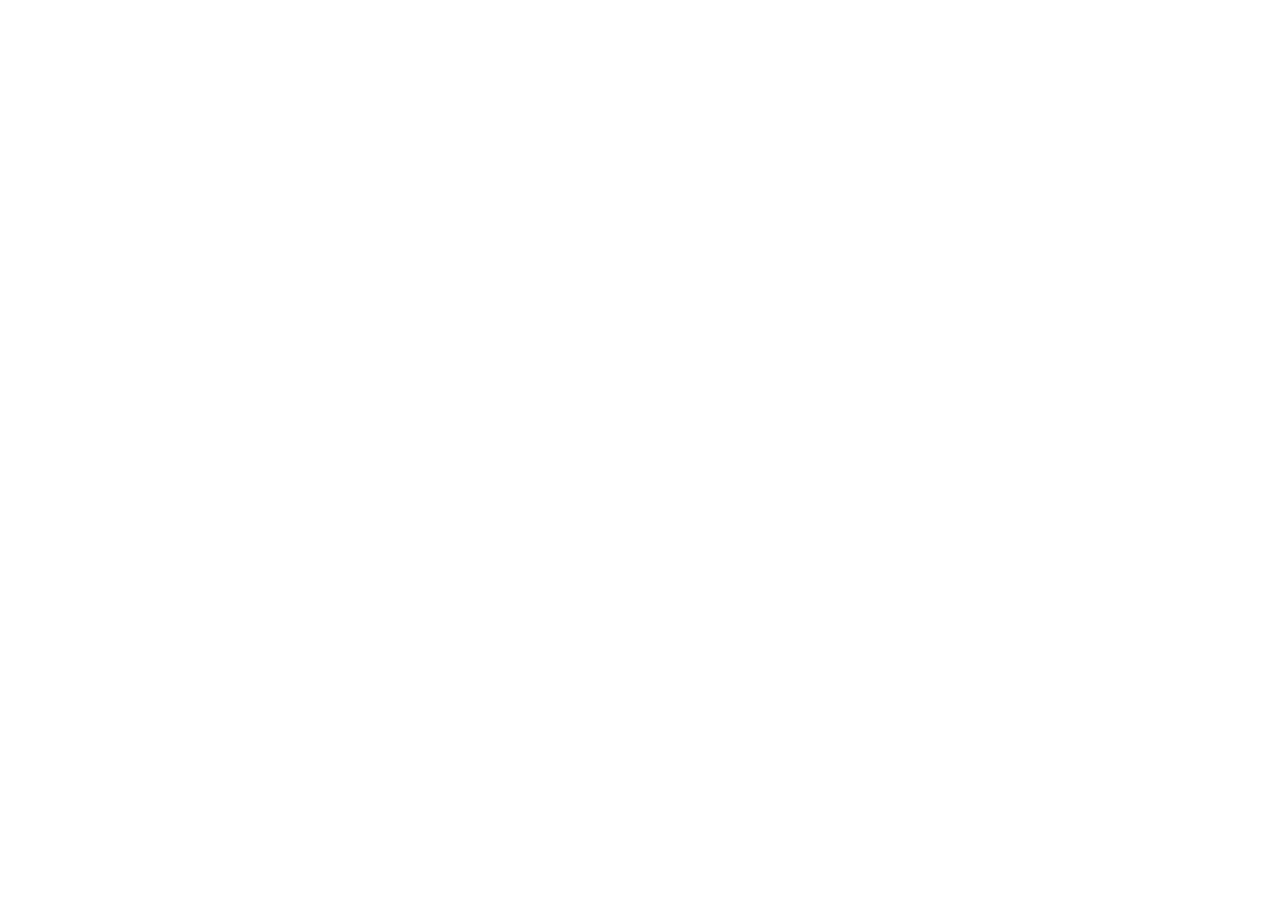
==== index.html @ 0f9108d1 "Auto-generated commit [ci skip]" ====
<!DOCTYPE html><html lang="en"><head>
  <meta charset="utf-8">
  <meta name="viewport" content="width=device-width, initial-scale=1">
  <title>AngularSandbox</title>
  <base href="https://ttzv-training-repos.github.io/angular_sandbox/">
  <meta name="viewport" content="width=device-width, initial-scale=1">
  <link rel="icon" type="image/x-icon" href="favicon.ico">
<style>@charset "UTF-8";*{margin:0;padding:0;box-sizing:border-box;}body{font-family:Poppins,sans-serif;font-weight:400;font-size:16px;line-height:1.625;color:#666;-webkit-font-smoothing:antialiased;-moz-osx-font-smoothing:grayscale;}:root{--bs-blue:#0d6efd;--bs-indigo:#6610f2;--bs-purple:#6f42c1;--bs-pink:#d63384;--bs-red:#dc3545;--bs-orange:#fd7e14;--bs-yellow:#ffc107;--bs-green:#198754;--bs-teal:#20c997;--bs-cyan:#0dcaf0;--bs-white:#fff;--bs-gray:#6c757d;--bs-gray-dark:#343a40;--bs-gray-100:#f8f9fa;--bs-gray-200:#e9ecef;--bs-gray-300:#dee2e6;--bs-gray-400:#ced4da;--bs-gray-500:#adb5bd;--bs-gray-600:#6c757d;--bs-gray-700:#495057;--bs-gray-800:#343a40;--bs-gray-900:#212529;--bs-primary:#0d6efd;--bs-secondary:#6c757d;--bs-success:#198754;--bs-info:#0dcaf0;--bs-warning:#ffc107;--bs-danger:#dc3545;--bs-light:#f8f9fa;--bs-dark:#212529;--bs-primary-rgb:13,110,253;--bs-secondary-rgb:108,117,125;--bs-success-rgb:25,135,84;--bs-info-rgb:13,202,240;--bs-warning-rgb:255,193,7;--bs-danger-rgb:220,53,69;--bs-light-rgb:248,249,250;--bs-dark-rgb:33,37,41;--bs-white-rgb:255,255,255;--bs-black-rgb:0,0,0;--bs-body-rgb:33,37,41;--bs-font-sans-serif:system-ui,-apple-system,"Segoe UI",Roboto,"Helvetica Neue",Arial,"Noto Sans","Liberation Sans",sans-serif,"Apple Color Emoji","Segoe UI Emoji","Segoe UI Symbol","Noto Color Emoji";--bs-font-monospace:SFMono-Regular,Menlo,Monaco,Consolas,"Liberation Mono","Courier New",monospace;--bs-gradient:linear-gradient(180deg,#ffffff26,#fff0);--bs-body-font-family:var(--bs-font-sans-serif);--bs-body-font-size:1rem;--bs-body-font-weight:400;--bs-body-line-height:1.5;--bs-body-color:#212529;--bs-body-bg:#fff;}*,:after,:before{box-sizing:border-box;}@media (prefers-reduced-motion:no-preference){:root{scroll-behavior:smooth;}}body{margin:0;font-family:var(--bs-body-font-family);font-size:var(--bs-body-font-size);font-weight:var(--bs-body-font-weight);line-height:var(--bs-body-line-height);color:var(--bs-body-color);text-align:var(--bs-body-text-align);background-color:var(--bs-body-bg);-webkit-text-size-adjust:100%;-webkit-tap-highlight-color:transparent;}</style><link rel="stylesheet" href="styles.3f6d87e1333d34ff8806.css" media="print" onload="this.media='all'"><noscript><link rel="stylesheet" href="styles.3f6d87e1333d34ff8806.css"></noscript></head>
<body>
  <app-root></app-root>
<script src="runtime.1621fcee3dbb3045379b.js" defer></script><script src="polyfills.e2c223ba9cddc5361559.js" defer></script><script src="main.bb28213b45012a38a78b.js" defer></script>

</body></html>
---- styles.3f6d87e1333d34ff8806.css ----
@charset "UTF-8";*{margin:0;padding:0;box-sizing:border-box}body{font-family:Poppins,sans-serif;font-weight:400;font-size:16px;line-height:1.625;color:#666;-webkit-font-smoothing:antialiased;-moz-osx-font-smoothing:grayscale}ul{margin:0}button,input[type=button]{cursor:pointer}button:focus,input:focus{outline:0}button,input{border:none}button{background:0 0}img{max-width:100%;height:auto}p{margin:0}h1,h2,h3,h4,h5,h6{color:#333;font-weight:700;margin:0;line-height:1.2}h1{font-size:36px}h2{font-size:30px}h3{font-size:24px}h4{font-size:18px}h5{font-size:15px}h6{font-size:13px}a{display:inline-block}a:active,a:focus,a:hover{text-decoration:none;outline:0}a,a:hover{transition:all .3s ease}.section-content-p35{padding:0 35px}.page-wrapper{overflow:hidden;background:#e5e5e5;padding-bottom:8vh}.page-container{background:#e5e5e5;padding-left:200px}.main-content{padding-top:116px;min-height:100vh}aside.menu-sidebar.d-none.d-lg-block.clr{background:0 0;z-index:99999999;height:75px;box-shadow:-2px 0 4px #0000003b}.header-desktop{background:#0da8e4;box-shadow:0 2px 5px 0 #0000001a;position:fixed;top:0;right:0;left:200px;height:75px;z-index:3}.header-desktop .section-content{overflow:visible;position:absolute;top:50%;left:0;right:0;transform:translateY(-50%)}.header-wrap{justify-content:space-between}.header-button,.header-wrap{display:flex;align-items:center}.number{padding:6px 0}.arrows i{font-size:30px;padding:4px}.section-content,section{position:relative}.section-content{margin:0 auto;z-index:1}.section-content-p30{padding:0 30px}.au-input-xl{min-width:500px}input.au-input.au-input-xl{border-radius:40px!important;margin-right:15px}.au-input{line-height:43px;border:1px solid #e5e5e5;font-size:14px;color:#666;padding:0 17px;border-radius:3px;transition:all .5s ease}.cart-area.d-n{display:flex;flex-direction:row;align-items:center;justify-content:center;width:10em}.cart-area i{font-size:22px;margin-top:16px;margin-left:15px}.cart-area i,.total{float:left;color:#fff}.total{background:#205b8d;line-height:43px;border-radius:30px;border:1px solid #0da8e4;padding-left:17px}.total span{display:inline-block;background:#fff;padding:0 13px;color:#000;border-top-right-radius:20px;border-bottom-right-radius:20px;margin-left:11px}.form-header{display:flex}.au-btn-submit{position:relative;right:0;min-width:95px;color:#fff;border:1px solid #205b8d;border-radius:43px;background:#205b8d}.au-btn-submit:hover{background:#05143f}.au-btn-submit>i{font-size:20px;color:#fff;position:absolute;top:50%;left:50%;transform:translate(-50%,-50%)}.menu-sidebar{width:200px;position:fixed;left:0;top:0;bottom:0;background:#fff;overflow-y:auto}.menu-sidebar .logo{background:#fff;height:75px;padding:0 35px;display:flex;align-items:center;box-shadow:0 2px 5px 0 #0000001a;border-right:1px solid #e5e5e5;position:relative;z-index:3}.menu-sidebar .navbar-list .navbar-sub-list{display:none;padding-left:34px}.menu-sidebar .navbar-list .navbar-sub-list li a{padding:11.5px 0}.menu-sidebar-content{position:relative;height:calc(100vh - 75px)}.navbar-sidebar{padding:35px 35px 0}.navbar-sidebar .navbar-list li a{display:block;color:#555;font-size:16px;padding:5px 0}.navbar-sidebar .navbar-list li a i{margin-right:19px}.navbar-sidebar .navbar-list li a:hover{color:#0da8e4}.header-mobile{position:absolute;top:0;left:0;right:0}.header-mobile .header-mobile-bar{padding:15px 0;background:#fff}.header-mobile .header-mobile-inner{display:flex;align-items:center;justify-content:space-between}.header-mobile .hamburger{width:36px;height:36px;padding:0;line-height:1;vertical-align:top;background:#fff;display:flex;justify-content:center;align-items:center}.header-mobile .hamburger .hamburger-box{width:20px;height:15px}.header-mobile .hamburger .hamburger-box .hamburger-inner{width:20px;height:2px;border-radius:0}.header-mobile .hamburger .hamburger-box .hamburger-inner:before{width:20px;height:2px;top:6px}.header-mobile .hamburger .hamburger-box .hamburger-inner:after{top:12px;width:20px;height:2px}.header-mobile .navbar-mobile{display:none;position:absolute;width:100%;top:88px;z-index:20}.header-mobile .navbar-mobile .navbar-mobile-list{background:#f8f8f8}.header-mobile .navbar-mobile .navbar-mobile-list>li>a{padding-left:15px!important}.header-mobile .navbar-mobile .navbar-mobile-list li a{color:#555;display:block;padding:10px 25px 10px 0;border-bottom:1px solid #e6e6e6;text-transform:capitalize;line-height:inherit}.header-mobile .navbar-mobile .navbar-mobile-list li a:hover{color:#0da8e4}.header-mobile .navbar-mobile .navbar-mobile-list li a>i{margin-right:19px}.navbar-mobile-sub-list{display:none;padding-left:30px;background:#fff}.header-mobile .navbar-mobile .navbar-mobile-sub-list li a{padding-left:15px}.header-mobile-2{background:#393939;position:static}.header-mobile-2.header-mobile .navbar-mobile{top:82px}.header-mobile-2.header-mobile .hamburger{background:0 0}.header-mobile-2.header-mobile .hamburger .hamburger-box .hamburger-inner,.header-mobile-2.header-mobile .hamburger .hamburger-box .hamburger-inner:after,.header-mobile-2.header-mobile .hamburger .hamburger-box .hamburger-inner:before{background:#fff}.main-content.page-m{padding:10% 30% 10% 5%!important}.product-box img{width:150px}.product-box{margin-bottom:60px}.product-box h1{font-size:18px;border-bottom:1px solid #ccc;padding-bottom:5px;font-weight:600;padding-top:12px;margin-bottom:7px}.product-box h2{font-size:15px;padding-bottom:0;font-weight:500;color:#585858}.form-area{background:#e5e5e5;position:relative;margin-bottom:45px;padding:50px 20px;border:3px solid #ccc}.form-area h3{position:absolute;top:-26px;left:13px;background:#e5e5e5;padding:10px 20px;font-weight:500;z-index:23;display:inline-block}.input-space{margin-bottom:20px}.input-space label{padding-left:31px;font-size:14px;margin-bottom:50px}.input-space input[type=text]{padding:10px}.input-space input[type=text],.input-space select{width:100%;height:40px;border-radius:30px;outline:0;border:1px solid #ccc}.input-space select{padding:0 10px}.au-checkbox{display:block;position:relative;cursor:pointer;font-size:22px;-webkit-user-select:none;user-select:none}.au-checkbox input{position:absolute;opacity:0;cursor:pointer}.au-checkmark{position:absolute;top:0;left:0;height:22px;width:22px;background-color:#fff!important;border:2px solid #e5e5e5;border-radius:2px}.au-checkbox:hover input~.au-checkmark{background-color:initial}.au-checkbox input:checked~.au-checkmark{background-color:#fff}.au-checkmark:after{content:"";position:absolute;display:none}.au-checkbox input:checked~.au-checkmark:after{display:block}label.date{padding-top:8px}.au-checkbox .au-checkmark:after{left:5px;top:-1px;width:9px;height:15px;border:solid #0da8e4;border-width:0 4px 4px 0;border-radius:2px;transform:rotate(45deg)}option:first{color:#ccc}select{color:#828482}.table{margin:0}table.table.table-bordered{border:1px solid #ccc;background:#fff}.table-bordered td,.table-bordered th{border:1px solid #dee2e6}table.table.table-bordered th{BACKGROUND:#0da8e4;color:#fff;font-size:14px;padding:7px}.table-responsive{padding-right:1px}.items select{width:100px;height:40px;border-radius:40px;padding-left:15px;margin-bottom:10px;outline:0;margin-left:5px}.price{margin:15px 0 0;font-weight:800;color:#0da8e4}.detail-section{margin-top:60px}.btn-info{color:#fff;background-color:#0da8e4!important;border-color:#0da8e4!important}a.primary-btn{background:#05143f;padding:7px 20px;text-align:center;display:inline-block;color:#fff;border-radius:2px;font-size:14px;margin-top:5px}a.primary-btn:hover{background:#0da8e4;color:#fff}.active-link{font-weight:700}footer ul li a{color:#fff}footer{background:#232324;z-index:1;position:relative;text-align:center}footer li a{color:#313131;font-weight:500}footer ul li{display:inline-block;font-size:14px;padding:10px 20px}@media (max-width:1600px){.au-input-xl{min-width:290px}}@media (max-width:1315px) and (min-width:992px){.header-desktop3 .section-content{padding:0 15px}}@media (max-width:1570px) and (min-width:992px){.header-navbar ul li a{padding:25px 15px}}@media (max-width:1315px) and (min-width:992px){.header-navbar ul li a{font-size:13px;padding:27px 15px}.header-navbar ul li a i{margin-right:5px}}@media (min-width:1200px){.container{max-width:1320px}}@media (min-width:992px) and (max-width:1199px){.cart-area i{font-size:22px;float:left;margin-top:16px;color:#fff;margin-left:15px}.header-mobile .header-mobile-bar{padding:10px 0;background:#fff}.header-wrap .account-item>.content{display:none}}@media (max-width:1220px){.section-content-p30{padding:0}.page-container{position:relative;top:88px;padding-left:0}.page-wrapper{background:#e5e5e5;padding-bottom:12vh}.main-content{padding-top:50px;padding-bottom:100px}.form-header{justify-content:center;margin-bottom:1em}.au-input-xl{min-width:350px}.logo{text-align:center}.header-desktop{position:relative;top:0;left:0;height:10em}.header-wrap{flex-direction:column}.header-button{margin-top:30px;width:100%;justify-content:space-between}.menu-sidebar2{top:0;right:-300px;left:auto;box-shadow:0 5px 10px 0 #0000001a}.header-desktop2{left:0;position:relative}.header-desktop4{position:static}.section-content.section-content-p30.e-spc{padding-top:100px}header.header-desktop.extra{top:93px!important}.cart-area i{font-size:22px;float:left;margin-top:16px;color:#fff;margin-left:15px}.header-wrap2{justify-content:space-between}}@media (max-width:767px){.au-input-xl{min-width:150px}.header-button-item{font-size:22px;margin-right:15px}.main-content.page-m{padding:10% 0!important}.header-mobile .navbar-mobile{display:none;position:absolute;width:100%;top:66px;z-index:20}.section-content.section-content-p30.e-spc{padding-top:100px}header.header-desktop.extra{top:64px!important}.header-desktop{position:relative;top:0;left:0;height:10em}.cart-area>a i{font-size:22px;float:left;margin-top:16px;color:#fff;margin-left:15px}.footer-pagination{text-align:center}.product-box{text-align:centerg}.page-container{position:relative;top:66px;padding-left:0}.au-btn-submit{position:relative;right:10px;min-width:85px;color:#fff;border:1px solid #205b8d;border-radius:0;background:#205b8d}input.au-input.au-input-xl{border-radius:0!important;margin-right:0}.cart-area.d-b{display:block}.cart-area i{font-size:18px;float:left;margin-top:16px;color:#fff;margin-left:15px}.total span{display:inline-block;background:#fff;padding:0 10px;color:#000;border-top-right-radius:20px;border-bottom-right-radius:20px;margin-left:6px}.total{background:#205b8d;line-height:30px;color:#fff;border-radius:30px;border:1px solid #205b8d;float:left;margin-top:9px;padding-left:12px}.header-mobile .header-mobile-bar{background:#fff;border:0;padding:8px 0}}
/*!
 * Bootstrap v5.1.0 (https://getbootstrap.com/)
 * Copyright 2011-2021 The Bootstrap Authors
 * Copyright 2011-2021 Twitter, Inc.
 * Licensed under MIT (https://github.com/twbs/bootstrap/blob/main/LICENSE)
 */:root{--bs-blue:#0d6efd;--bs-indigo:#6610f2;--bs-purple:#6f42c1;--bs-pink:#d63384;--bs-red:#dc3545;--bs-orange:#fd7e14;--bs-yellow:#ffc107;--bs-green:#198754;--bs-teal:#20c997;--bs-cyan:#0dcaf0;--bs-white:#fff;--bs-gray:#6c757d;--bs-gray-dark:#343a40;--bs-gray-100:#f8f9fa;--bs-gray-200:#e9ecef;--bs-gray-300:#dee2e6;--bs-gray-400:#ced4da;--bs-gray-500:#adb5bd;--bs-gray-600:#6c757d;--bs-gray-700:#495057;--bs-gray-800:#343a40;--bs-gray-900:#212529;--bs-primary:#0d6efd;--bs-secondary:#6c757d;--bs-success:#198754;--bs-info:#0dcaf0;--bs-warning:#ffc107;--bs-danger:#dc3545;--bs-light:#f8f9fa;--bs-dark:#212529;--bs-primary-rgb:13,110,253;--bs-secondary-rgb:108,117,125;--bs-success-rgb:25,135,84;--bs-info-rgb:13,202,240;--bs-warning-rgb:255,193,7;--bs-danger-rgb:220,53,69;--bs-light-rgb:248,249,250;--bs-dark-rgb:33,37,41;--bs-white-rgb:255,255,255;--bs-black-rgb:0,0,0;--bs-body-rgb:33,37,41;--bs-font-sans-serif:system-ui,-apple-system,"Segoe UI",Roboto,"Helvetica Neue",Arial,"Noto Sans","Liberation Sans",sans-serif,"Apple Color Emoji","Segoe UI Emoji","Segoe UI Symbol","Noto Color Emoji";--bs-font-monospace:SFMono-Regular,Menlo,Monaco,Consolas,"Liberation Mono","Courier New",monospace;--bs-gradient:linear-gradient(180deg,#ffffff26,#fff0);--bs-body-font-family:var(--bs-font-sans-serif);--bs-body-font-size:1rem;--bs-body-font-weight:400;--bs-body-line-height:1.5;--bs-body-color:#212529;--bs-body-bg:#fff}*,:after,:before{box-sizing:border-box}@media (prefers-reduced-motion:no-preference){:root{scroll-behavior:smooth}}body{margin:0;font-family:var(--bs-body-font-family);font-size:var(--bs-body-font-size);font-weight:var(--bs-body-font-weight);line-height:var(--bs-body-line-height);color:var(--bs-body-color);text-align:var(--bs-body-text-align);background-color:var(--bs-body-bg);-webkit-text-size-adjust:100%;-webkit-tap-highlight-color:transparent}hr{margin:1rem 0;color:inherit;background-color:currentColor;border:0;opacity:.25}hr:not([size]){height:1px}.h1,.h2,.h3,.h4,.h5,.h6,h1,h2,h3,h4,h5,h6{margin-top:0;margin-bottom:.5rem;font-weight:500;line-height:1.2}.h1,h1{font-size:calc(1.375rem + 1.5vw)}@media (min-width:1200px){.h1,h1{font-size:2.5rem}}.h2,h2{font-size:calc(1.325rem + .9vw)}@media (min-width:1200px){.h2,h2{font-size:2rem}}.h3,h3{font-size:calc(1.3rem + .6vw)}@media (min-width:1200px){.h3,h3{font-size:1.75rem}}.h4,h4{font-size:calc(1.275rem + .3vw)}@media (min-width:1200px){.h4,h4{font-size:1.5rem}}.h5,h5{font-size:1.25rem}.h6,h6{font-size:1rem}p{margin-top:0;margin-bottom:1rem}abbr[data-bs-original-title],abbr[title]{-webkit-text-decoration:underline dotted;text-decoration:underline dotted;cursor:help;-webkit-text-decoration-skip-ink:none;text-decoration-skip-ink:none}address{margin-bottom:1rem;font-style:normal;line-height:inherit}ol,ul{padding-left:2rem}dl,ol,ul{margin-top:0;margin-bottom:1rem}ol ol,ol ul,ul ol,ul ul{margin-bottom:0}dt{font-weight:700}dd{margin-bottom:.5rem;margin-left:0}blockquote{margin:0 0 1rem}b,strong{font-weight:bolder}.small,small{font-size:.875em}.mark,mark{padding:.2em;background-color:#fcf8e3}sub,sup{position:relative;font-size:.75em;line-height:0;vertical-align:initial}sub{bottom:-.25em}sup{top:-.5em}a{color:#0d6efd;text-decoration:underline}a:hover{color:#0a58ca}a:not([href]):not([class]),a:not([href]):not([class]):hover{color:inherit;text-decoration:none}code,kbd,pre,samp{font-family:var(--bs-font-monospace);font-size:1em;direction:ltr;unicode-bidi:bidi-override}pre{display:block;margin-top:0;margin-bottom:1rem;overflow:auto;font-size:.875em}pre code{font-size:inherit;color:inherit;word-break:normal}code{font-size:.875em;color:#d63384;word-wrap:break-word}a>code{color:inherit}kbd{padding:.2rem .4rem;font-size:.875em;color:#fff;background-color:#212529;border-radius:.2rem}kbd kbd{padding:0;font-size:1em;font-weight:700}figure{margin:0 0 1rem}img,svg{vertical-align:middle}table{caption-side:bottom;border-collapse:collapse}caption{padding-top:.5rem;padding-bottom:.5rem;color:#6c757d;text-align:left}th{text-align:inherit;text-align:-webkit-match-parent}tbody,td,tfoot,th,thead,tr{border:0 solid;border-color:inherit}label{display:inline-block}button{border-radius:0}button:focus:not(:focus-visible){outline:0}button,input,optgroup,select,textarea{margin:0;font-family:inherit;font-size:inherit;line-height:inherit}button,select{text-transform:none}[role=button]{cursor:pointer}select{word-wrap:normal}select:disabled{opacity:1}[list]::-webkit-calendar-picker-indicator{display:none}[type=button],[type=reset],[type=submit],button{-webkit-appearance:button}[type=button]:not(:disabled),[type=reset]:not(:disabled),[type=submit]:not(:disabled),button:not(:disabled){cursor:pointer}::-moz-focus-inner{padding:0;border-style:none}textarea{resize:vertical}fieldset{min-width:0;padding:0;margin:0;border:0}legend{float:left;width:100%;padding:0;margin-bottom:.5rem;font-size:calc(1.275rem + .3vw);line-height:inherit}@media (min-width:1200px){legend{font-size:1.5rem}}legend+*{clear:left}::-webkit-datetime-edit-day-field,::-webkit-datetime-edit-fields-wrapper,::-webkit-datetime-edit-hour-field,::-webkit-datetime-edit-minute,::-webkit-datetime-edit-month-field,::-webkit-datetime-edit-text,::-webkit-datetime-edit-year-field{padding:0}::-webkit-inner-spin-button{height:auto}[type=search]{outline-offset:-2px;-webkit-appearance:textfield}::-webkit-search-decoration{-webkit-appearance:none}::-webkit-color-swatch-wrapper{padding:0}::file-selector-button{font:inherit}::-webkit-file-upload-button{font:inherit;-webkit-appearance:button}output{display:inline-block}iframe{border:0}summary{display:list-item;cursor:pointer}progress{vertical-align:initial}[hidden]{display:none!important}.lead{font-size:1.25rem;font-weight:300}.display-1{font-size:calc(1.625rem + 4.5vw);font-weight:300;line-height:1.2}@media (min-width:1200px){.display-1{font-size:5rem}}.display-2{font-size:calc(1.575rem + 3.9vw);font-weight:300;line-height:1.2}@media (min-width:1200px){.display-2{font-size:4.5rem}}.display-3{font-size:calc(1.525rem + 3.3vw);font-weight:300;line-height:1.2}@media (min-width:1200px){.display-3{font-size:4rem}}.display-4{font-size:calc(1.475rem + 2.7vw);font-weight:300;line-height:1.2}@media (min-width:1200px){.display-4{font-size:3.5rem}}.display-5{font-size:calc(1.425rem + 2.1vw);font-weight:300;line-height:1.2}@media (min-width:1200px){.display-5{font-size:3rem}}.display-6{font-size:calc(1.375rem + 1.5vw);font-weight:300;line-height:1.2}@media (min-width:1200px){.display-6{font-size:2.5rem}}.list-inline,.list-unstyled{padding-left:0;list-style:none}.list-inline-item{display:inline-block}.list-inline-item:not(:last-child){margin-right:.5rem}.initialism{font-size:.875em;text-transform:uppercase}.blockquote{margin-bottom:1rem;font-size:1.25rem}.blockquote>:last-child{margin-bottom:0}.blockquote-footer{margin-top:-1rem;margin-bottom:1rem;font-size:.875em;color:#6c757d}.blockquote-footer:before{content:"— "}.img-fluid,.img-thumbnail{max-width:100%;height:auto}.img-thumbnail{padding:.25rem;background-color:#fff;border:1px solid #dee2e6;border-radius:.25rem}.figure{display:inline-block}.figure-img{margin-bottom:.5rem;line-height:1}.figure-caption{font-size:.875em;color:#6c757d}.container,.container-fluid,.container-lg,.container-md,.container-sm,.container-xl,.container-xxl{width:100%;padding-right:var(--bs-gutter-x,.75rem);padding-left:var(--bs-gutter-x,.75rem);margin-right:auto;margin-left:auto}@media (min-width:576px){.container,.container-sm{max-width:540px}}@media (min-width:768px){.container,.container-md,.container-sm{max-width:720px}}@media (min-width:992px){.container,.container-lg,.container-md,.container-sm{max-width:960px}}@media (min-width:1200px){.container,.container-lg,.container-md,.container-sm,.container-xl{max-width:1140px}}@media (min-width:1400px){.container,.container-lg,.container-md,.container-sm,.container-xl,.container-xxl{max-width:1320px}}.row{--bs-gutter-x:1.5rem;--bs-gutter-y:0;display:flex;flex-wrap:wrap;margin-top:calc(var(--bs-gutter-y) * -1);margin-right:calc(var(--bs-gutter-x) * -.5);margin-left:calc(var(--bs-gutter-x) * -.5)}.row>*{flex-shrink:0;width:100%;max-width:100%;padding-right:calc(var(--bs-gutter-x) * .5);padding-left:calc(var(--bs-gutter-x) * .5);margin-top:var(--bs-gutter-y)}.col{flex:1 0 0%}.row-cols-auto>*{flex:0 0 auto;width:auto}.row-cols-1>*{flex:0 0 auto;width:100%}.row-cols-2>*{flex:0 0 auto;width:50%}.row-cols-3>*{flex:0 0 auto;width:33.3333333333%}.row-cols-4>*{flex:0 0 auto;width:25%}.row-cols-5>*{flex:0 0 auto;width:20%}.row-cols-6>*{flex:0 0 auto;width:16.6666666667%}.col-auto{flex:0 0 auto;width:auto}.col-1{flex:0 0 auto;width:8.33333333%}.col-2{flex:0 0 auto;width:16.66666667%}.col-3{flex:0 0 auto;width:25%}.col-4{flex:0 0 auto;width:33.33333333%}.col-5{flex:0 0 auto;width:41.66666667%}.col-6{flex:0 0 auto;width:50%}.col-7{flex:0 0 auto;width:58.33333333%}.col-8{flex:0 0 auto;width:66.66666667%}.col-9{flex:0 0 auto;width:75%}.col-10{flex:0 0 auto;width:83.33333333%}.col-11{flex:0 0 auto;width:91.66666667%}.col-12{flex:0 0 auto;width:100%}.offset-1{margin-left:8.33333333%}.offset-2{margin-left:16.66666667%}.offset-3{margin-left:25%}.offset-4{margin-left:33.33333333%}.offset-5{margin-left:41.66666667%}.offset-6{margin-left:50%}.offset-7{margin-left:58.33333333%}.offset-8{margin-left:66.66666667%}.offset-9{margin-left:75%}.offset-10{margin-left:83.33333333%}.offset-11{margin-left:91.66666667%}.g-0,.gx-0{--bs-gutter-x:0}.g-0,.gy-0{--bs-gutter-y:0}.g-1,.gx-1{--bs-gutter-x:0.25rem}.g-1,.gy-1{--bs-gutter-y:0.25rem}.g-2,.gx-2{--bs-gutter-x:0.5rem}.g-2,.gy-2{--bs-gutter-y:0.5rem}.g-3,.gx-3{--bs-gutter-x:1rem}.g-3,.gy-3{--bs-gutter-y:1rem}.g-4,.gx-4{--bs-gutter-x:1.5rem}.g-4,.gy-4{--bs-gutter-y:1.5rem}.g-5,.gx-5{--bs-gutter-x:3rem}.g-5,.gy-5{--bs-gutter-y:3rem}@media (min-width:576px){.col-sm{flex:1 0 0%}.row-cols-sm-auto>*{flex:0 0 auto;width:auto}.row-cols-sm-1>*{flex:0 0 auto;width:100%}.row-cols-sm-2>*{flex:0 0 auto;width:50%}.row-cols-sm-3>*{flex:0 0 auto;width:33.3333333333%}.row-cols-sm-4>*{flex:0 0 auto;width:25%}.row-cols-sm-5>*{flex:0 0 auto;width:20%}.row-cols-sm-6>*{flex:0 0 auto;width:16.6666666667%}.col-sm-auto{flex:0 0 auto;width:auto}.col-sm-1{flex:0 0 auto;width:8.33333333%}.col-sm-2{flex:0 0 auto;width:16.66666667%}.col-sm-3{flex:0 0 auto;width:25%}.col-sm-4{flex:0 0 auto;width:33.33333333%}.col-sm-5{flex:0 0 auto;width:41.66666667%}.col-sm-6{flex:0 0 auto;width:50%}.col-sm-7{flex:0 0 auto;width:58.33333333%}.col-sm-8{flex:0 0 auto;width:66.66666667%}.col-sm-9{flex:0 0 auto;width:75%}.col-sm-10{flex:0 0 auto;width:83.33333333%}.col-sm-11{flex:0 0 auto;width:91.66666667%}.col-sm-12{flex:0 0 auto;width:100%}.offset-sm-0{margin-left:0}.offset-sm-1{margin-left:8.33333333%}.offset-sm-2{margin-left:16.66666667%}.offset-sm-3{margin-left:25%}.offset-sm-4{margin-left:33.33333333%}.offset-sm-5{margin-left:41.66666667%}.offset-sm-6{margin-left:50%}.offset-sm-7{margin-left:58.33333333%}.offset-sm-8{margin-left:66.66666667%}.offset-sm-9{margin-left:75%}.offset-sm-10{margin-left:83.33333333%}.offset-sm-11{margin-left:91.66666667%}.g-sm-0,.gx-sm-0{--bs-gutter-x:0}.g-sm-0,.gy-sm-0{--bs-gutter-y:0}.g-sm-1,.gx-sm-1{--bs-gutter-x:0.25rem}.g-sm-1,.gy-sm-1{--bs-gutter-y:0.25rem}.g-sm-2,.gx-sm-2{--bs-gutter-x:0.5rem}.g-sm-2,.gy-sm-2{--bs-gutter-y:0.5rem}.g-sm-3,.gx-sm-3{--bs-gutter-x:1rem}.g-sm-3,.gy-sm-3{--bs-gutter-y:1rem}.g-sm-4,.gx-sm-4{--bs-gutter-x:1.5rem}.g-sm-4,.gy-sm-4{--bs-gutter-y:1.5rem}.g-sm-5,.gx-sm-5{--bs-gutter-x:3rem}.g-sm-5,.gy-sm-5{--bs-gutter-y:3rem}}@media (min-width:768px){.col-md{flex:1 0 0%}.row-cols-md-auto>*{flex:0 0 auto;width:auto}.row-cols-md-1>*{flex:0 0 auto;width:100%}.row-cols-md-2>*{flex:0 0 auto;width:50%}.row-cols-md-3>*{flex:0 0 auto;width:33.3333333333%}.row-cols-md-4>*{flex:0 0 auto;width:25%}.row-cols-md-5>*{flex:0 0 auto;width:20%}.row-cols-md-6>*{flex:0 0 auto;width:16.6666666667%}.col-md-auto{flex:0 0 auto;width:auto}.col-md-1{flex:0 0 auto;width:8.33333333%}.col-md-2{flex:0 0 auto;width:16.66666667%}.col-md-3{flex:0 0 auto;width:25%}.col-md-4{flex:0 0 auto;width:33.33333333%}.col-md-5{flex:0 0 auto;width:41.66666667%}.col-md-6{flex:0 0 auto;width:50%}.col-md-7{flex:0 0 auto;width:58.33333333%}.col-md-8{flex:0 0 auto;width:66.66666667%}.col-md-9{flex:0 0 auto;width:75%}.col-md-10{flex:0 0 auto;width:83.33333333%}.col-md-11{flex:0 0 auto;width:91.66666667%}.col-md-12{flex:0 0 auto;width:100%}.offset-md-0{margin-left:0}.offset-md-1{margin-left:8.33333333%}.offset-md-2{margin-left:16.66666667%}.offset-md-3{margin-left:25%}.offset-md-4{margin-left:33.33333333%}.offset-md-5{margin-left:41.66666667%}.offset-md-6{margin-left:50%}.offset-md-7{margin-left:58.33333333%}.offset-md-8{margin-left:66.66666667%}.offset-md-9{margin-left:75%}.offset-md-10{margin-left:83.33333333%}.offset-md-11{margin-left:91.66666667%}.g-md-0,.gx-md-0{--bs-gutter-x:0}.g-md-0,.gy-md-0{--bs-gutter-y:0}.g-md-1,.gx-md-1{--bs-gutter-x:0.25rem}.g-md-1,.gy-md-1{--bs-gutter-y:0.25rem}.g-md-2,.gx-md-2{--bs-gutter-x:0.5rem}.g-md-2,.gy-md-2{--bs-gutter-y:0.5rem}.g-md-3,.gx-md-3{--bs-gutter-x:1rem}.g-md-3,.gy-md-3{--bs-gutter-y:1rem}.g-md-4,.gx-md-4{--bs-gutter-x:1.5rem}.g-md-4,.gy-md-4{--bs-gutter-y:1.5rem}.g-md-5,.gx-md-5{--bs-gutter-x:3rem}.g-md-5,.gy-md-5{--bs-gutter-y:3rem}}@media (min-width:992px){.col-lg{flex:1 0 0%}.row-cols-lg-auto>*{flex:0 0 auto;width:auto}.row-cols-lg-1>*{flex:0 0 auto;width:100%}.row-cols-lg-2>*{flex:0 0 auto;width:50%}.row-cols-lg-3>*{flex:0 0 auto;width:33.3333333333%}.row-cols-lg-4>*{flex:0 0 auto;width:25%}.row-cols-lg-5>*{flex:0 0 auto;width:20%}.row-cols-lg-6>*{flex:0 0 auto;width:16.6666666667%}.col-lg-auto{flex:0 0 auto;width:auto}.col-lg-1{flex:0 0 auto;width:8.33333333%}.col-lg-2{flex:0 0 auto;width:16.66666667%}.col-lg-3{flex:0 0 auto;width:25%}.col-lg-4{flex:0 0 auto;width:33.33333333%}.col-lg-5{flex:0 0 auto;width:41.66666667%}.col-lg-6{flex:0 0 auto;width:50%}.col-lg-7{flex:0 0 auto;width:58.33333333%}.col-lg-8{flex:0 0 auto;width:66.66666667%}.col-lg-9{flex:0 0 auto;width:75%}.col-lg-10{flex:0 0 auto;width:83.33333333%}.col-lg-11{flex:0 0 auto;width:91.66666667%}.col-lg-12{flex:0 0 auto;width:100%}.offset-lg-0{margin-left:0}.offset-lg-1{margin-left:8.33333333%}.offset-lg-2{margin-left:16.66666667%}.offset-lg-3{margin-left:25%}.offset-lg-4{margin-left:33.33333333%}.offset-lg-5{margin-left:41.66666667%}.offset-lg-6{margin-left:50%}.offset-lg-7{margin-left:58.33333333%}.offset-lg-8{margin-left:66.66666667%}.offset-lg-9{margin-left:75%}.offset-lg-10{margin-left:83.33333333%}.offset-lg-11{margin-left:91.66666667%}.g-lg-0,.gx-lg-0{--bs-gutter-x:0}.g-lg-0,.gy-lg-0{--bs-gutter-y:0}.g-lg-1,.gx-lg-1{--bs-gutter-x:0.25rem}.g-lg-1,.gy-lg-1{--bs-gutter-y:0.25rem}.g-lg-2,.gx-lg-2{--bs-gutter-x:0.5rem}.g-lg-2,.gy-lg-2{--bs-gutter-y:0.5rem}.g-lg-3,.gx-lg-3{--bs-gutter-x:1rem}.g-lg-3,.gy-lg-3{--bs-gutter-y:1rem}.g-lg-4,.gx-lg-4{--bs-gutter-x:1.5rem}.g-lg-4,.gy-lg-4{--bs-gutter-y:1.5rem}.g-lg-5,.gx-lg-5{--bs-gutter-x:3rem}.g-lg-5,.gy-lg-5{--bs-gutter-y:3rem}}@media (min-width:1200px){.col-xl{flex:1 0 0%}.row-cols-xl-auto>*{flex:0 0 auto;width:auto}.row-cols-xl-1>*{flex:0 0 auto;width:100%}.row-cols-xl-2>*{flex:0 0 auto;width:50%}.row-cols-xl-3>*{flex:0 0 auto;width:33.3333333333%}.row-cols-xl-4>*{flex:0 0 auto;width:25%}.row-cols-xl-5>*{flex:0 0 auto;width:20%}.row-cols-xl-6>*{flex:0 0 auto;width:16.6666666667%}.col-xl-auto{flex:0 0 auto;width:auto}.col-xl-1{flex:0 0 auto;width:8.33333333%}.col-xl-2{flex:0 0 auto;width:16.66666667%}.col-xl-3{flex:0 0 auto;width:25%}.col-xl-4{flex:0 0 auto;width:33.33333333%}.col-xl-5{flex:0 0 auto;width:41.66666667%}.col-xl-6{flex:0 0 auto;width:50%}.col-xl-7{flex:0 0 auto;width:58.33333333%}.col-xl-8{flex:0 0 auto;width:66.66666667%}.col-xl-9{flex:0 0 auto;width:75%}.col-xl-10{flex:0 0 auto;width:83.33333333%}.col-xl-11{flex:0 0 auto;width:91.66666667%}.col-xl-12{flex:0 0 auto;width:100%}.offset-xl-0{margin-left:0}.offset-xl-1{margin-left:8.33333333%}.offset-xl-2{margin-left:16.66666667%}.offset-xl-3{margin-left:25%}.offset-xl-4{margin-left:33.33333333%}.offset-xl-5{margin-left:41.66666667%}.offset-xl-6{margin-left:50%}.offset-xl-7{margin-left:58.33333333%}.offset-xl-8{margin-left:66.66666667%}.offset-xl-9{margin-left:75%}.offset-xl-10{margin-left:83.33333333%}.offset-xl-11{margin-left:91.66666667%}.g-xl-0,.gx-xl-0{--bs-gutter-x:0}.g-xl-0,.gy-xl-0{--bs-gutter-y:0}.g-xl-1,.gx-xl-1{--bs-gutter-x:0.25rem}.g-xl-1,.gy-xl-1{--bs-gutter-y:0.25rem}.g-xl-2,.gx-xl-2{--bs-gutter-x:0.5rem}.g-xl-2,.gy-xl-2{--bs-gutter-y:0.5rem}.g-xl-3,.gx-xl-3{--bs-gutter-x:1rem}.g-xl-3,.gy-xl-3{--bs-gutter-y:1rem}.g-xl-4,.gx-xl-4{--bs-gutter-x:1.5rem}.g-xl-4,.gy-xl-4{--bs-gutter-y:1.5rem}.g-xl-5,.gx-xl-5{--bs-gutter-x:3rem}.g-xl-5,.gy-xl-5{--bs-gutter-y:3rem}}@media (min-width:1400px){.col-xxl{flex:1 0 0%}.row-cols-xxl-auto>*{flex:0 0 auto;width:auto}.row-cols-xxl-1>*{flex:0 0 auto;width:100%}.row-cols-xxl-2>*{flex:0 0 auto;width:50%}.row-cols-xxl-3>*{flex:0 0 auto;width:33.3333333333%}.row-cols-xxl-4>*{flex:0 0 auto;width:25%}.row-cols-xxl-5>*{flex:0 0 auto;width:20%}.row-cols-xxl-6>*{flex:0 0 auto;width:16.6666666667%}.col-xxl-auto{flex:0 0 auto;width:auto}.col-xxl-1{flex:0 0 auto;width:8.33333333%}.col-xxl-2{flex:0 0 auto;width:16.66666667%}.col-xxl-3{flex:0 0 auto;width:25%}.col-xxl-4{flex:0 0 auto;width:33.33333333%}.col-xxl-5{flex:0 0 auto;width:41.66666667%}.col-xxl-6{flex:0 0 auto;width:50%}.col-xxl-7{flex:0 0 auto;width:58.33333333%}.col-xxl-8{flex:0 0 auto;width:66.66666667%}.col-xxl-9{flex:0 0 auto;width:75%}.col-xxl-10{flex:0 0 auto;width:83.33333333%}.col-xxl-11{flex:0 0 auto;width:91.66666667%}.col-xxl-12{flex:0 0 auto;width:100%}.offset-xxl-0{margin-left:0}.offset-xxl-1{margin-left:8.33333333%}.offset-xxl-2{margin-left:16.66666667%}.offset-xxl-3{margin-left:25%}.offset-xxl-4{margin-left:33.33333333%}.offset-xxl-5{margin-left:41.66666667%}.offset-xxl-6{margin-left:50%}.offset-xxl-7{margin-left:58.33333333%}.offset-xxl-8{margin-left:66.66666667%}.offset-xxl-9{margin-left:75%}.offset-xxl-10{margin-left:83.33333333%}.offset-xxl-11{margin-left:91.66666667%}.g-xxl-0,.gx-xxl-0{--bs-gutter-x:0}.g-xxl-0,.gy-xxl-0{--bs-gutter-y:0}.g-xxl-1,.gx-xxl-1{--bs-gutter-x:0.25rem}.g-xxl-1,.gy-xxl-1{--bs-gutter-y:0.25rem}.g-xxl-2,.gx-xxl-2{--bs-gutter-x:0.5rem}.g-xxl-2,.gy-xxl-2{--bs-gutter-y:0.5rem}.g-xxl-3,.gx-xxl-3{--bs-gutter-x:1rem}.g-xxl-3,.gy-xxl-3{--bs-gutter-y:1rem}.g-xxl-4,.gx-xxl-4{--bs-gutter-x:1.5rem}.g-xxl-4,.gy-xxl-4{--bs-gutter-y:1.5rem}.g-xxl-5,.gx-xxl-5{--bs-gutter-x:3rem}.g-xxl-5,.gy-xxl-5{--bs-gutter-y:3rem}}.table{--bs-table-bg:#0000;--bs-table-accent-bg:#0000;--bs-table-striped-color:#212529;--bs-table-striped-bg:#0000000d;--bs-table-active-color:#212529;--bs-table-active-bg:#0000001a;--bs-table-hover-color:#212529;--bs-table-hover-bg:rgba(0,0,0,0.075);width:100%;margin-bottom:1rem;color:#212529;vertical-align:top;border-color:#dee2e6}.table>:not(caption)>*>*{padding:.5rem;background-color:var(--bs-table-bg);border-bottom-width:1px;box-shadow:inset 0 0 0 9999px var(--bs-table-accent-bg)}.table>tbody{vertical-align:inherit}.table>thead{vertical-align:bottom}.table>:not(:last-child)>:last-child>*{border-bottom-color:initial}.caption-top{caption-side:top}.table-sm>:not(caption)>*>*{padding:.25rem}.table-bordered>:not(caption)>*{border-width:1px 0}.table-bordered>:not(caption)>*>*{border-width:0 1px}.table-borderless>:not(caption)>*>*{border-bottom-width:0}.table-striped>tbody>tr:nth-of-type(odd){--bs-table-accent-bg:var(--bs-table-striped-bg);color:var(--bs-table-striped-color)}.table-active{--bs-table-accent-bg:var(--bs-table-active-bg);color:var(--bs-table-active-color)}.table-hover>tbody>tr:hover{--bs-table-accent-bg:var(--bs-table-hover-bg);color:var(--bs-table-hover-color)}.table-primary{--bs-table-bg:#cfe2ff;--bs-table-striped-bg:#c5d7f2;--bs-table-striped-color:#000;--bs-table-active-bg:#bacbe6;--bs-table-active-color:#000;--bs-table-hover-bg:#bfd1ec;--bs-table-hover-color:#000;color:#000;border-color:#bacbe6}.table-secondary{--bs-table-bg:#e2e3e5;--bs-table-striped-bg:#d7d8da;--bs-table-striped-color:#000;--bs-table-active-bg:#cbccce;--bs-table-active-color:#000;--bs-table-hover-bg:#d1d2d4;--bs-table-hover-color:#000;color:#000;border-color:#cbccce}.table-success{--bs-table-bg:#d1e7dd;--bs-table-striped-bg:#c7dbd2;--bs-table-striped-color:#000;--bs-table-active-bg:#bcd0c7;--bs-table-active-color:#000;--bs-table-hover-bg:#c1d6cc;--bs-table-hover-color:#000;color:#000;border-color:#bcd0c7}.table-info{--bs-table-bg:#cff4fc;--bs-table-striped-bg:#c5e8ef;--bs-table-striped-color:#000;--bs-table-active-bg:#badce3;--bs-table-active-color:#000;--bs-table-hover-bg:#bfe2e9;--bs-table-hover-color:#000;color:#000;border-color:#badce3}.table-warning{--bs-table-bg:#fff3cd;--bs-table-striped-bg:#f2e7c3;--bs-table-striped-color:#000;--bs-table-active-bg:#e6dbb9;--bs-table-active-color:#000;--bs-table-hover-bg:#ece1be;--bs-table-hover-color:#000;color:#000;border-color:#e6dbb9}.table-danger{--bs-table-bg:#f8d7da;--bs-table-striped-bg:#eccccf;--bs-table-striped-color:#000;--bs-table-active-bg:#dfc2c4;--bs-table-active-color:#000;--bs-table-hover-bg:#e5c7ca;--bs-table-hover-color:#000;color:#000;border-color:#dfc2c4}.table-light{--bs-table-bg:#f8f9fa;--bs-table-striped-bg:#ecedee;--bs-table-striped-color:#000;--bs-table-active-bg:#dfe0e1;--bs-table-active-color:#000;--bs-table-hover-bg:#e5e6e7;--bs-table-hover-color:#000;color:#000;border-color:#dfe0e1}.table-dark{--bs-table-bg:#212529;--bs-table-striped-bg:#2c3034;--bs-table-striped-color:#fff;--bs-table-active-bg:#373b3e;--bs-table-active-color:#fff;--bs-table-hover-bg:#323539;--bs-table-hover-color:#fff;color:#fff;border-color:#373b3e}.table-responsive{overflow-x:auto;-webkit-overflow-scrolling:touch}@media (max-width:575.98px){.table-responsive-sm{overflow-x:auto;-webkit-overflow-scrolling:touch}}@media (max-width:767.98px){.table-responsive-md{overflow-x:auto;-webkit-overflow-scrolling:touch}}@media (max-width:991.98px){.table-responsive-lg{overflow-x:auto;-webkit-overflow-scrolling:touch}}@media (max-width:1199.98px){.table-responsive-xl{overflow-x:auto;-webkit-overflow-scrolling:touch}}@media (max-width:1399.98px){.table-responsive-xxl{overflow-x:auto;-webkit-overflow-scrolling:touch}}.form-label{margin-bottom:.5rem}.col-form-label{padding-top:calc(.375rem + 1px);padding-bottom:calc(.375rem + 1px);margin-bottom:0;font-size:inherit;line-height:1.5}.col-form-label-lg{padding-top:calc(.5rem + 1px);padding-bottom:calc(.5rem + 1px);font-size:1.25rem}.col-form-label-sm{padding-top:calc(.25rem + 1px);padding-bottom:calc(.25rem + 1px);font-size:.875rem}.form-text{margin-top:.25rem;font-size:.875em;color:#6c757d}.form-control{display:block;width:100%;padding:.375rem .75rem;font-size:1rem;font-weight:400;line-height:1.5;color:#212529;background-color:#fff;background-clip:padding-box;border:1px solid #ced4da;-webkit-appearance:none;-moz-appearance:none;appearance:none;border-radius:.25rem;transition:border-color .15s ease-in-out,box-shadow .15s ease-in-out}@media (prefers-reduced-motion:reduce){.form-control{transition:none}}.form-control[type=file]{overflow:hidden}.form-control[type=file]:not(:disabled):not([readonly]){cursor:pointer}.form-control:focus{color:#212529;background-color:#fff;border-color:#86b7fe;outline:0;box-shadow:0 0 0 .25rem #0d6efd40}.form-control::-webkit-date-and-time-value{height:1.5em}.form-control::placeholder{color:#6c757d;opacity:1}.form-control:disabled,.form-control[readonly]{background-color:#e9ecef;opacity:1}.form-control::file-selector-button{padding:.375rem .75rem;margin:-.375rem -.75rem;margin-inline-end:.75rem;color:#212529;background-color:#e9ecef;pointer-events:none;border:0 solid;border-color:inherit;border-inline-end-width:1px;border-radius:0;transition:color .15s ease-in-out,background-color .15s ease-in-out,border-color .15s ease-in-out,box-shadow .15s ease-in-out}@media (prefers-reduced-motion:reduce){.form-control::file-selector-button{transition:none}}.form-control:hover:not(:disabled):not([readonly])::file-selector-button{background-color:#dde0e3}.form-control::-webkit-file-upload-button{padding:.375rem .75rem;margin:-.375rem -.75rem;margin-inline-end:.75rem;color:#212529;background-color:#e9ecef;pointer-events:none;border:0 solid;border-color:inherit;border-inline-end-width:1px;border-radius:0;-webkit-transition:color .15s ease-in-out,background-color .15s ease-in-out,border-color .15s ease-in-out,box-shadow .15s ease-in-out;transition:color .15s ease-in-out,background-color .15s ease-in-out,border-color .15s ease-in-out,box-shadow .15s ease-in-out}@media (prefers-reduced-motion:reduce){.form-control::-webkit-file-upload-button{-webkit-transition:none;transition:none}}.form-control:hover:not(:disabled):not([readonly])::-webkit-file-upload-button{background-color:#dde0e3}.form-control-plaintext{display:block;width:100%;padding:.375rem 0;margin-bottom:0;line-height:1.5;color:#212529;background-color:initial;border:solid #0000;border-width:1px 0}.form-control-plaintext.form-control-lg,.form-control-plaintext.form-control-sm{padding-right:0;padding-left:0}.form-control-sm{min-height:calc(1.5em + .5rem + 2px);padding:.25rem .5rem;font-size:.875rem;border-radius:.2rem}.form-control-sm::file-selector-button{padding:.25rem .5rem;margin:-.25rem -.5rem;margin-inline-end:.5rem}.form-control-sm::-webkit-file-upload-button{padding:.25rem .5rem;margin:-.25rem -.5rem;margin-inline-end:.5rem}.form-control-lg{min-height:calc(1.5em + 1rem + 2px);padding:.5rem 1rem;font-size:1.25rem;border-radius:.3rem}.form-control-lg::file-selector-button{padding:.5rem 1rem;margin:-.5rem -1rem;margin-inline-end:1rem}.form-control-lg::-webkit-file-upload-button{padding:.5rem 1rem;margin:-.5rem -1rem;margin-inline-end:1rem}textarea.form-control{min-height:calc(1.5em + .75rem + 2px)}textarea.form-control-sm{min-height:calc(1.5em + .5rem + 2px)}textarea.form-control-lg{min-height:calc(1.5em + 1rem + 2px)}.form-control-color{width:3rem;height:auto;padding:.375rem}.form-control-color:not(:disabled):not([readonly]){cursor:pointer}.form-control-color::-moz-color-swatch{height:1.5em;border-radius:.25rem}.form-control-color::-webkit-color-swatch{height:1.5em;border-radius:.25rem}.form-select{display:block;width:100%;padding:.375rem 2.25rem .375rem .75rem;-moz-padding-start:calc(.75rem - 3px);font-size:1rem;font-weight:400;line-height:1.5;color:#212529;background-color:#fff;background-image:url("data:image/svg+xml,%3csvg xmlns='http://www.w3.org/2000/svg' viewBox='0 0 16 16'%3e%3cpath fill='none' stroke='%23343a40' stroke-linecap='round' stroke-linejoin='round' stroke-width='2' d='M2 5l6 6 6-6'/%3e%3c/svg%3e");background-repeat:no-repeat;background-position:right .75rem center;background-size:16px 12px;border:1px solid #ced4da;border-radius:.25rem;transition:border-color .15s ease-in-out,box-shadow .15s ease-in-out;-webkit-appearance:none;-moz-appearance:none;appearance:none}@media (prefers-reduced-motion:reduce){.form-select{transition:none}}.form-select:focus{border-color:#86b7fe;outline:0;box-shadow:0 0 0 .25rem #0d6efd40}.form-select[multiple],.form-select[size]:not([size="1"]){padding-right:.75rem;background-image:none}.form-select:disabled{background-color:#e9ecef}.form-select:-moz-focusring{color:#0000;text-shadow:0 0 0 #212529}.form-select-sm{padding-top:.25rem;padding-bottom:.25rem;padding-left:.5rem;font-size:.875rem}.form-select-lg{padding-top:.5rem;padding-bottom:.5rem;padding-left:1rem;font-size:1.25rem}.form-check{display:block;min-height:1.5rem;padding-left:1.5em;margin-bottom:.125rem}.form-check .form-check-input{float:left;margin-left:-1.5em}.form-check-input{width:1em;height:1em;margin-top:.25em;vertical-align:top;background-color:#fff;background-repeat:no-repeat;background-position:50%;background-size:contain;border:1px solid #00000040;-webkit-appearance:none;-moz-appearance:none;appearance:none;-webkit-print-color-adjust:exact;color-adjust:exact}.form-check-input[type=checkbox]{border-radius:.25em}.form-check-input[type=radio]{border-radius:50%}.form-check-input:active{filter:brightness(90%)}.form-check-input:focus{border-color:#86b7fe;outline:0;box-shadow:0 0 0 .25rem #0d6efd40}.form-check-input:checked{background-color:#0d6efd;border-color:#0d6efd}.form-check-input:checked[type=checkbox]{background-image:url("data:image/svg+xml,%3csvg xmlns='http://www.w3.org/2000/svg' viewBox='0 0 20 20'%3e%3cpath fill='none' stroke='%23fff' stroke-linecap='round' stroke-linejoin='round' stroke-width='3' d='M6 10l3 3l6-6'/%3e%3c/svg%3e")}.form-check-input:checked[type=radio]{background-image:url("data:image/svg+xml,%3csvg xmlns='http://www.w3.org/2000/svg' viewBox='-4 -4 8 8'%3e%3ccircle r='2' fill='%23fff'/%3e%3c/svg%3e")}.form-check-input[type=checkbox]:indeterminate{background-color:#0d6efd;border-color:#0d6efd;background-image:url("data:image/svg+xml,%3csvg xmlns='http://www.w3.org/2000/svg' viewBox='0 0 20 20'%3e%3cpath fill='none' stroke='%23fff' stroke-linecap='round' stroke-linejoin='round' stroke-width='3' d='M6 10h8'/%3e%3c/svg%3e")}.form-check-input:disabled{pointer-events:none;filter:none;opacity:.5}.form-check-input:disabled~.form-check-label,.form-check-input[disabled]~.form-check-label{opacity:.5}.form-switch{padding-left:2.5em}.form-switch .form-check-input{width:2em;margin-left:-2.5em;background-image:url("data:image/svg+xml,%3csvg xmlns='http://www.w3.org/2000/svg' viewBox='-4 -4 8 8'%3e%3ccircle r='3' fill='rgba%280, 0, 0, 0.25%29'/%3e%3c/svg%3e");background-position:0;border-radius:2em;transition:background-position .15s ease-in-out}@media (prefers-reduced-motion:reduce){.form-switch .form-check-input{transition:none}}.form-switch .form-check-input:focus{background-image:url("data:image/svg+xml,%3csvg xmlns='http://www.w3.org/2000/svg' viewBox='-4 -4 8 8'%3e%3ccircle r='3' fill='%2386b7fe'/%3e%3c/svg%3e")}.form-switch .form-check-input:checked{background-position:100%;background-image:url("data:image/svg+xml,%3csvg xmlns='http://www.w3.org/2000/svg' viewBox='-4 -4 8 8'%3e%3ccircle r='3' fill='%23fff'/%3e%3c/svg%3e")}.form-check-inline{display:inline-block;margin-right:1rem}.btn-check{position:absolute;clip:rect(0,0,0,0);pointer-events:none}.btn-check:disabled+.btn,.btn-check[disabled]+.btn{pointer-events:none;filter:none;opacity:.65}.form-range{width:100%;height:1.5rem;padding:0;background-color:initial;-webkit-appearance:none;-moz-appearance:none;appearance:none}.form-range:focus{outline:0}.form-range:focus::-webkit-slider-thumb{box-shadow:0 0 0 1px #fff,0 0 0 .25rem #0d6efd40}.form-range:focus::-moz-range-thumb{box-shadow:0 0 0 1px #fff,0 0 0 .25rem #0d6efd40}.form-range::-moz-focus-outer{border:0}.form-range::-webkit-slider-thumb{width:1rem;height:1rem;margin-top:-.25rem;background-color:#0d6efd;border:0;border-radius:1rem;-webkit-transition:background-color .15s ease-in-out,border-color .15s ease-in-out,box-shadow .15s ease-in-out;transition:background-color .15s ease-in-out,border-color .15s ease-in-out,box-shadow .15s ease-in-out;-webkit-appearance:none;appearance:none}@media (prefers-reduced-motion:reduce){.form-range::-webkit-slider-thumb{-webkit-transition:none;transition:none}}.form-range::-webkit-slider-thumb:active{background-color:#b6d4fe}.form-range::-webkit-slider-runnable-track{width:100%;height:.5rem;color:#0000;cursor:pointer;background-color:#dee2e6;border-color:#0000;border-radius:1rem}.form-range::-moz-range-thumb{width:1rem;height:1rem;background-color:#0d6efd;border:0;border-radius:1rem;-moz-transition:background-color .15s ease-in-out,border-color .15s ease-in-out,box-shadow .15s ease-in-out;transition:background-color .15s ease-in-out,border-color .15s ease-in-out,box-shadow .15s ease-in-out;-moz-appearance:none;appearance:none}@media (prefers-reduced-motion:reduce){.form-range::-moz-range-thumb{-moz-transition:none;transition:none}}.form-range::-moz-range-thumb:active{background-color:#b6d4fe}.form-range::-moz-range-track{width:100%;height:.5rem;color:#0000;cursor:pointer;background-color:#dee2e6;border-color:#0000;border-radius:1rem}.form-range:disabled{pointer-events:none}.form-range:disabled::-webkit-slider-thumb{background-color:#adb5bd}.form-range:disabled::-moz-range-thumb{background-color:#adb5bd}.form-floating{position:relative}.form-floating>.form-control,.form-floating>.form-select{height:calc(3.5rem + 2px);line-height:1.25}.form-floating>label{position:absolute;top:0;left:0;height:100%;padding:1rem .75rem;pointer-events:none;border:1px solid #0000;transform-origin:0 0;transition:opacity .1s ease-in-out,transform .1s ease-in-out}@media (prefers-reduced-motion:reduce){.form-floating>label{transition:none}}.form-floating>.form-control{padding:1rem .75rem}.form-floating>.form-control::placeholder{color:#0000}.form-floating>.form-control:focus,.form-floating>.form-control:not(:placeholder-shown){padding-top:1.625rem;padding-bottom:.625rem}.form-floating>.form-control:-webkit-autofill{padding-top:1.625rem;padding-bottom:.625rem}.form-floating>.form-select{padding-top:1.625rem;padding-bottom:.625rem}.form-floating>.form-control:focus~label,.form-floating>.form-control:not(:placeholder-shown)~label,.form-floating>.form-select~label{opacity:.65;transform:scale(.85) translateY(-.5rem) translateX(.15rem)}.form-floating>.form-control:-webkit-autofill~label{opacity:.65;transform:scale(.85) translateY(-.5rem) translateX(.15rem)}.input-group{position:relative;display:flex;flex-wrap:wrap;align-items:stretch;width:100%}.input-group>.form-control,.input-group>.form-select{position:relative;flex:1 1 auto;width:1%;min-width:0}.input-group>.form-control:focus,.input-group>.form-select:focus{z-index:3}.input-group .btn{position:relative;z-index:2}.input-group .btn:focus{z-index:3}.input-group-text{display:flex;align-items:center;padding:.375rem .75rem;font-size:1rem;font-weight:400;line-height:1.5;color:#212529;text-align:center;white-space:nowrap;background-color:#e9ecef;border:1px solid #ced4da;border-radius:.25rem}.input-group-lg>.btn,.input-group-lg>.form-control,.input-group-lg>.form-select,.input-group-lg>.input-group-text{padding:.5rem 1rem;font-size:1.25rem;border-radius:.3rem}.input-group-sm>.btn,.input-group-sm>.form-control,.input-group-sm>.form-select,.input-group-sm>.input-group-text{padding:.25rem .5rem;font-size:.875rem;border-radius:.2rem}.input-group-lg>.form-select,.input-group-sm>.form-select{padding-right:3rem}.input-group.has-validation>.dropdown-toggle:nth-last-child(n+4),.input-group.has-validation>:nth-last-child(n+3):not(.dropdown-toggle):not(.dropdown-menu),.input-group:not(.has-validation)>.dropdown-toggle:nth-last-child(n+3),.input-group:not(.has-validation)>:not(:last-child):not(.dropdown-toggle):not(.dropdown-menu){border-top-right-radius:0;border-bottom-right-radius:0}.input-group>:not(:first-child):not(.dropdown-menu):not(.valid-tooltip):not(.valid-feedback):not(.invalid-tooltip):not(.invalid-feedback){margin-left:-1px;border-top-left-radius:0;border-bottom-left-radius:0}.valid-feedback{display:none;width:100%;margin-top:.25rem;font-size:.875em;color:#198754}.valid-tooltip{position:absolute;top:100%;z-index:5;display:none;max-width:100%;padding:.25rem .5rem;margin-top:.1rem;font-size:.875rem;color:#fff;background-color:#198754e6;border-radius:.25rem}.is-valid~.valid-feedback,.is-valid~.valid-tooltip,.was-validated :valid~.valid-feedback,.was-validated :valid~.valid-tooltip{display:block}.form-control.is-valid,.was-validated .form-control:valid{border-color:#198754;padding-right:calc(1.5em + .75rem);background-image:url("data:image/svg+xml,%3csvg xmlns='http://www.w3.org/2000/svg' viewBox='0 0 8 8'%3e%3cpath fill='%23198754' d='M2.3 6.73L.6 4.53c-.4-1.04.46-1.4 1.1-.8l1.1 1.4 3.4-3.8c.6-.63 1.6-.27 1.2.7l-4 4.6c-.43.5-.8.4-1.1.1z'/%3e%3c/svg%3e");background-repeat:no-repeat;background-position:right calc(.375em + .1875rem) center;background-size:calc(.75em + .375rem) calc(.75em + .375rem)}.form-control.is-valid:focus,.was-validated .form-control:valid:focus{border-color:#198754;box-shadow:0 0 0 .25rem #19875440}.was-validated textarea.form-control:valid,textarea.form-control.is-valid{padding-right:calc(1.5em + .75rem);background-position:top calc(.375em + .1875rem) right calc(.375em + .1875rem)}.form-select.is-valid,.was-validated .form-select:valid{border-color:#198754}.form-select.is-valid:not([multiple]):not([size]),.form-select.is-valid:not([multiple])[size="1"],.was-validated .form-select:valid:not([multiple]):not([size]),.was-validated .form-select:valid:not([multiple])[size="1"]{padding-right:4.125rem;background-image:url("data:image/svg+xml,%3csvg xmlns='http://www.w3.org/2000/svg' viewBox='0 0 16 16'%3e%3cpath fill='none' stroke='%23343a40' stroke-linecap='round' stroke-linejoin='round' stroke-width='2' d='M2 5l6 6 6-6'/%3e%3c/svg%3e"),url("data:image/svg+xml,%3csvg xmlns='http://www.w3.org/2000/svg' viewBox='0 0 8 8'%3e%3cpath fill='%23198754' d='M2.3 6.73L.6 4.53c-.4-1.04.46-1.4 1.1-.8l1.1 1.4 3.4-3.8c.6-.63 1.6-.27 1.2.7l-4 4.6c-.43.5-.8.4-1.1.1z'/%3e%3c/svg%3e");background-position:right .75rem center,center right 2.25rem;background-size:16px 12px,calc(.75em + .375rem) calc(.75em + .375rem)}.form-select.is-valid:focus,.was-validated .form-select:valid:focus{border-color:#198754;box-shadow:0 0 0 .25rem #19875440}.form-check-input.is-valid,.was-validated .form-check-input:valid{border-color:#198754}.form-check-input.is-valid:checked,.was-validated .form-check-input:valid:checked{background-color:#198754}.form-check-input.is-valid:focus,.was-validated .form-check-input:valid:focus{box-shadow:0 0 0 .25rem #19875440}.form-check-input.is-valid~.form-check-label,.was-validated .form-check-input:valid~.form-check-label{color:#198754}.form-check-inline .form-check-input~.valid-feedback{margin-left:.5em}.input-group .form-control.is-valid,.input-group .form-select.is-valid,.was-validated .input-group .form-control:valid,.was-validated .input-group .form-select:valid{z-index:1}.input-group .form-control.is-valid:focus,.input-group .form-select.is-valid:focus,.was-validated .input-group .form-control:valid:focus,.was-validated .input-group .form-select:valid:focus{z-index:3}.invalid-feedback{display:none;width:100%;margin-top:.25rem;font-size:.875em;color:#dc3545}.invalid-tooltip{position:absolute;top:100%;z-index:5;display:none;max-width:100%;padding:.25rem .5rem;margin-top:.1rem;font-size:.875rem;color:#fff;background-color:#dc3545e6;border-radius:.25rem}.is-invalid~.invalid-feedback,.is-invalid~.invalid-tooltip,.was-validated :invalid~.invalid-feedback,.was-validated :invalid~.invalid-tooltip{display:block}.form-control.is-invalid,.was-validated .form-control:invalid{border-color:#dc3545;padding-right:calc(1.5em + .75rem);background-image:url("data:image/svg+xml,%3csvg xmlns='http://www.w3.org/2000/svg' viewBox='0 0 12 12' width='12' height='12' fill='none' stroke='%23dc3545'%3e%3ccircle cx='6' cy='6' r='4.5'/%3e%3cpath stroke-linejoin='round' d='M5.8 3.6h.4L6 6.5z'/%3e%3ccircle cx='6' cy='8.2' r='.6' fill='%23dc3545' stroke='none'/%3e%3c/svg%3e");background-repeat:no-repeat;background-position:right calc(.375em + .1875rem) center;background-size:calc(.75em + .375rem) calc(.75em + .375rem)}.form-control.is-invalid:focus,.was-validated .form-control:invalid:focus{border-color:#dc3545;box-shadow:0 0 0 .25rem #dc354540}.was-validated textarea.form-control:invalid,textarea.form-control.is-invalid{padding-right:calc(1.5em + .75rem);background-position:top calc(.375em + .1875rem) right calc(.375em + .1875rem)}.form-select.is-invalid,.was-validated .form-select:invalid{border-color:#dc3545}.form-select.is-invalid:not([multiple]):not([size]),.form-select.is-invalid:not([multiple])[size="1"],.was-validated .form-select:invalid:not([multiple]):not([size]),.was-validated .form-select:invalid:not([multiple])[size="1"]{padding-right:4.125rem;background-image:url("data:image/svg+xml,%3csvg xmlns='http://www.w3.org/2000/svg' viewBox='0 0 16 16'%3e%3cpath fill='none' stroke='%23343a40' stroke-linecap='round' stroke-linejoin='round' stroke-width='2' d='M2 5l6 6 6-6'/%3e%3c/svg%3e"),url("data:image/svg+xml,%3csvg xmlns='http://www.w3.org/2000/svg' viewBox='0 0 12 12' width='12' height='12' fill='none' stroke='%23dc3545'%3e%3ccircle cx='6' cy='6' r='4.5'/%3e%3cpath stroke-linejoin='round' d='M5.8 3.6h.4L6 6.5z'/%3e%3ccircle cx='6' cy='8.2' r='.6' fill='%23dc3545' stroke='none'/%3e%3c/svg%3e");background-position:right .75rem center,center right 2.25rem;background-size:16px 12px,calc(.75em + .375rem) calc(.75em + .375rem)}.form-select.is-invalid:focus,.was-validated .form-select:invalid:focus{border-color:#dc3545;box-shadow:0 0 0 .25rem #dc354540}.form-check-input.is-invalid,.was-validated .form-check-input:invalid{border-color:#dc3545}.form-check-input.is-invalid:checked,.was-validated .form-check-input:invalid:checked{background-color:#dc3545}.form-check-input.is-invalid:focus,.was-validated .form-check-input:invalid:focus{box-shadow:0 0 0 .25rem #dc354540}.form-check-input.is-invalid~.form-check-label,.was-validated .form-check-input:invalid~.form-check-label{color:#dc3545}.form-check-inline .form-check-input~.invalid-feedback{margin-left:.5em}.input-group .form-control.is-invalid,.input-group .form-select.is-invalid,.was-validated .input-group .form-control:invalid,.was-validated .input-group .form-select:invalid{z-index:2}.input-group .form-control.is-invalid:focus,.input-group .form-select.is-invalid:focus,.was-validated .input-group .form-control:invalid:focus,.was-validated .input-group .form-select:invalid:focus{z-index:3}.btn{display:inline-block;font-weight:400;line-height:1.5;color:#212529;text-align:center;text-decoration:none;vertical-align:middle;cursor:pointer;-webkit-user-select:none;user-select:none;background-color:initial;border:1px solid #0000;padding:.375rem .75rem;font-size:1rem;border-radius:.25rem;transition:color .15s ease-in-out,background-color .15s ease-in-out,border-color .15s ease-in-out,box-shadow .15s ease-in-out}@media (prefers-reduced-motion:reduce){.btn{transition:none}}.btn:hover{color:#212529}.btn-check:focus+.btn,.btn:focus{outline:0;box-shadow:0 0 0 .25rem #0d6efd40}.btn.disabled,.btn:disabled,fieldset:disabled .btn{pointer-events:none;opacity:.65}.btn-primary{color:#fff;background-color:#0d6efd;border-color:#0d6efd}.btn-check:focus+.btn-primary,.btn-primary:focus,.btn-primary:hover{color:#fff;background-color:#0b5ed7;border-color:#0a58ca}.btn-check:focus+.btn-primary,.btn-primary:focus{box-shadow:0 0 0 .25rem #3184fd80}.btn-check:active+.btn-primary,.btn-check:checked+.btn-primary,.btn-primary.active,.btn-primary:active,.show>.btn-primary.dropdown-toggle{color:#fff;background-color:#0a58ca;border-color:#0a53be}.btn-check:active+.btn-primary:focus,.btn-check:checked+.btn-primary:focus,.btn-primary.active:focus,.btn-primary:active:focus,.show>.btn-primary.dropdown-toggle:focus{box-shadow:0 0 0 .25rem #3184fd80}.btn-primary.disabled,.btn-primary:disabled{color:#fff;background-color:#0d6efd;border-color:#0d6efd}.btn-secondary{color:#fff;background-color:#6c757d;border-color:#6c757d}.btn-check:focus+.btn-secondary,.btn-secondary:focus,.btn-secondary:hover{color:#fff;background-color:#5c636a;border-color:#565e64}.btn-check:focus+.btn-secondary,.btn-secondary:focus{box-shadow:0 0 0 .25rem #828a9180}.btn-check:active+.btn-secondary,.btn-check:checked+.btn-secondary,.btn-secondary.active,.btn-secondary:active,.show>.btn-secondary.dropdown-toggle{color:#fff;background-color:#565e64;border-color:#51585e}.btn-check:active+.btn-secondary:focus,.btn-check:checked+.btn-secondary:focus,.btn-secondary.active:focus,.btn-secondary:active:focus,.show>.btn-secondary.dropdown-toggle:focus{box-shadow:0 0 0 .25rem #828a9180}.btn-secondary.disabled,.btn-secondary:disabled{color:#fff;background-color:#6c757d;border-color:#6c757d}.btn-success{color:#fff;background-color:#198754;border-color:#198754}.btn-check:focus+.btn-success,.btn-success:focus,.btn-success:hover{color:#fff;background-color:#157347;border-color:#146c43}.btn-check:focus+.btn-success,.btn-success:focus{box-shadow:0 0 0 .25rem #3c996e80}.btn-check:active+.btn-success,.btn-check:checked+.btn-success,.btn-success.active,.btn-success:active,.show>.btn-success.dropdown-toggle{color:#fff;background-color:#146c43;border-color:#13653f}.btn-check:active+.btn-success:focus,.btn-check:checked+.btn-success:focus,.btn-success.active:focus,.btn-success:active:focus,.show>.btn-success.dropdown-toggle:focus{box-shadow:0 0 0 .25rem #3c996e80}.btn-success.disabled,.btn-success:disabled{color:#fff;background-color:#198754;border-color:#198754}.btn-info{color:#000;background-color:#0dcaf0;border-color:#0dcaf0}.btn-check:focus+.btn-info,.btn-info:focus,.btn-info:hover{color:#000;background-color:#31d2f2;border-color:#25cff2}.btn-check:focus+.btn-info,.btn-info:focus{box-shadow:0 0 0 .25rem #0baccc80}.btn-check:active+.btn-info,.btn-check:checked+.btn-info,.btn-info.active,.btn-info:active,.show>.btn-info.dropdown-toggle{color:#000;background-color:#3dd5f3;border-color:#25cff2}.btn-check:active+.btn-info:focus,.btn-check:checked+.btn-info:focus,.btn-info.active:focus,.btn-info:active:focus,.show>.btn-info.dropdown-toggle:focus{box-shadow:0 0 0 .25rem #0baccc80}.btn-info.disabled,.btn-info:disabled{color:#000;background-color:#0dcaf0;border-color:#0dcaf0}.btn-warning{color:#000;background-color:#ffc107;border-color:#ffc107}.btn-check:focus+.btn-warning,.btn-warning:focus,.btn-warning:hover{color:#000;background-color:#ffca2c;border-color:#ffc720}.btn-check:focus+.btn-warning,.btn-warning:focus{box-shadow:0 0 0 .25rem #d9a40680}.btn-check:active+.btn-warning,.btn-check:checked+.btn-warning,.btn-warning.active,.btn-warning:active,.show>.btn-warning.dropdown-toggle{color:#000;background-color:#ffcd39;border-color:#ffc720}.btn-check:active+.btn-warning:focus,.btn-check:checked+.btn-warning:focus,.btn-warning.active:focus,.btn-warning:active:focus,.show>.btn-warning.dropdown-toggle:focus{box-shadow:0 0 0 .25rem #d9a40680}.btn-warning.disabled,.btn-warning:disabled{color:#000;background-color:#ffc107;border-color:#ffc107}.btn-danger{color:#fff;background-color:#dc3545;border-color:#dc3545}.btn-check:focus+.btn-danger,.btn-danger:focus,.btn-danger:hover{color:#fff;background-color:#bb2d3b;border-color:#b02a37}.btn-check:focus+.btn-danger,.btn-danger:focus{box-shadow:0 0 0 .25rem #e1536180}.btn-check:active+.btn-danger,.btn-check:checked+.btn-danger,.btn-danger.active,.btn-danger:active,.show>.btn-danger.dropdown-toggle{color:#fff;background-color:#b02a37;border-color:#a52834}.btn-check:active+.btn-danger:focus,.btn-check:checked+.btn-danger:focus,.btn-danger.active:focus,.btn-danger:active:focus,.show>.btn-danger.dropdown-toggle:focus{box-shadow:0 0 0 .25rem #e1536180}.btn-danger.disabled,.btn-danger:disabled{color:#fff;background-color:#dc3545;border-color:#dc3545}.btn-light{color:#000;background-color:#f8f9fa;border-color:#f8f9fa}.btn-check:focus+.btn-light,.btn-light:focus,.btn-light:hover{color:#000;background-color:#f9fafb;border-color:#f9fafb}.btn-check:focus+.btn-light,.btn-light:focus{box-shadow:0 0 0 .25rem #d3d4d580}.btn-check:active+.btn-light,.btn-check:checked+.btn-light,.btn-light.active,.btn-light:active,.show>.btn-light.dropdown-toggle{color:#000;background-color:#f9fafb;border-color:#f9fafb}.btn-check:active+.btn-light:focus,.btn-check:checked+.btn-light:focus,.btn-light.active:focus,.btn-light:active:focus,.show>.btn-light.dropdown-toggle:focus{box-shadow:0 0 0 .25rem #d3d4d580}.btn-light.disabled,.btn-light:disabled{color:#000;background-color:#f8f9fa;border-color:#f8f9fa}.btn-dark{color:#fff;background-color:#212529;border-color:#212529}.btn-check:focus+.btn-dark,.btn-dark:focus,.btn-dark:hover{color:#fff;background-color:#1c1f23;border-color:#1a1e21}.btn-check:focus+.btn-dark,.btn-dark:focus{box-shadow:0 0 0 .25rem #42464980}.btn-check:active+.btn-dark,.btn-check:checked+.btn-dark,.btn-dark.active,.btn-dark:active,.show>.btn-dark.dropdown-toggle{color:#fff;background-color:#1a1e21;border-color:#191c1f}.btn-check:active+.btn-dark:focus,.btn-check:checked+.btn-dark:focus,.btn-dark.active:focus,.btn-dark:active:focus,.show>.btn-dark.dropdown-toggle:focus{box-shadow:0 0 0 .25rem #42464980}.btn-dark.disabled,.btn-dark:disabled{color:#fff;background-color:#212529;border-color:#212529}.btn-outline-primary{color:#0d6efd;border-color:#0d6efd}.btn-outline-primary:hover{color:#fff;background-color:#0d6efd;border-color:#0d6efd}.btn-check:focus+.btn-outline-primary,.btn-outline-primary:focus{box-shadow:0 0 0 .25rem #0d6efd80}.btn-check:active+.btn-outline-primary,.btn-check:checked+.btn-outline-primary,.btn-outline-primary.active,.btn-outline-primary.dropdown-toggle.show,.btn-outline-primary:active{color:#fff;background-color:#0d6efd;border-color:#0d6efd}.btn-check:active+.btn-outline-primary:focus,.btn-check:checked+.btn-outline-primary:focus,.btn-outline-primary.active:focus,.btn-outline-primary.dropdown-toggle.show:focus,.btn-outline-primary:active:focus{box-shadow:0 0 0 .25rem #0d6efd80}.btn-outline-primary.disabled,.btn-outline-primary:disabled{color:#0d6efd;background-color:initial}.btn-outline-secondary{color:#6c757d;border-color:#6c757d}.btn-outline-secondary:hover{color:#fff;background-color:#6c757d;border-color:#6c757d}.btn-check:focus+.btn-outline-secondary,.btn-outline-secondary:focus{box-shadow:0 0 0 .25rem #6c757d80}.btn-check:active+.btn-outline-secondary,.btn-check:checked+.btn-outline-secondary,.btn-outline-secondary.active,.btn-outline-secondary.dropdown-toggle.show,.btn-outline-secondary:active{color:#fff;background-color:#6c757d;border-color:#6c757d}.btn-check:active+.btn-outline-secondary:focus,.btn-check:checked+.btn-outline-secondary:focus,.btn-outline-secondary.active:focus,.btn-outline-secondary.dropdown-toggle.show:focus,.btn-outline-secondary:active:focus{box-shadow:0 0 0 .25rem #6c757d80}.btn-outline-secondary.disabled,.btn-outline-secondary:disabled{color:#6c757d;background-color:initial}.btn-outline-success{color:#198754;border-color:#198754}.btn-outline-success:hover{color:#fff;background-color:#198754;border-color:#198754}.btn-check:focus+.btn-outline-success,.btn-outline-success:focus{box-shadow:0 0 0 .25rem #19875480}.btn-check:active+.btn-outline-success,.btn-check:checked+.btn-outline-success,.btn-outline-success.active,.btn-outline-success.dropdown-toggle.show,.btn-outline-success:active{color:#fff;background-color:#198754;border-color:#198754}.btn-check:active+.btn-outline-success:focus,.btn-check:checked+.btn-outline-success:focus,.btn-outline-success.active:focus,.btn-outline-success.dropdown-toggle.show:focus,.btn-outline-success:active:focus{box-shadow:0 0 0 .25rem #19875480}.btn-outline-success.disabled,.btn-outline-success:disabled{color:#198754;background-color:initial}.btn-outline-info{color:#0dcaf0;border-color:#0dcaf0}.btn-outline-info:hover{color:#000;background-color:#0dcaf0;border-color:#0dcaf0}.btn-check:focus+.btn-outline-info,.btn-outline-info:focus{box-shadow:0 0 0 .25rem #0dcaf080}.btn-check:active+.btn-outline-info,.btn-check:checked+.btn-outline-info,.btn-outline-info.active,.btn-outline-info.dropdown-toggle.show,.btn-outline-info:active{color:#000;background-color:#0dcaf0;border-color:#0dcaf0}.btn-check:active+.btn-outline-info:focus,.btn-check:checked+.btn-outline-info:focus,.btn-outline-info.active:focus,.btn-outline-info.dropdown-toggle.show:focus,.btn-outline-info:active:focus{box-shadow:0 0 0 .25rem #0dcaf080}.btn-outline-info.disabled,.btn-outline-info:disabled{color:#0dcaf0;background-color:initial}.btn-outline-warning{color:#ffc107;border-color:#ffc107}.btn-outline-warning:hover{color:#000;background-color:#ffc107;border-color:#ffc107}.btn-check:focus+.btn-outline-warning,.btn-outline-warning:focus{box-shadow:0 0 0 .25rem #ffc10780}.btn-check:active+.btn-outline-warning,.btn-check:checked+.btn-outline-warning,.btn-outline-warning.active,.btn-outline-warning.dropdown-toggle.show,.btn-outline-warning:active{color:#000;background-color:#ffc107;border-color:#ffc107}.btn-check:active+.btn-outline-warning:focus,.btn-check:checked+.btn-outline-warning:focus,.btn-outline-warning.active:focus,.btn-outline-warning.dropdown-toggle.show:focus,.btn-outline-warning:active:focus{box-shadow:0 0 0 .25rem #ffc10780}.btn-outline-warning.disabled,.btn-outline-warning:disabled{color:#ffc107;background-color:initial}.btn-outline-danger{color:#dc3545;border-color:#dc3545}.btn-outline-danger:hover{color:#fff;background-color:#dc3545;border-color:#dc3545}.btn-check:focus+.btn-outline-danger,.btn-outline-danger:focus{box-shadow:0 0 0 .25rem #dc354580}.btn-check:active+.btn-outline-danger,.btn-check:checked+.btn-outline-danger,.btn-outline-danger.active,.btn-outline-danger.dropdown-toggle.show,.btn-outline-danger:active{color:#fff;background-color:#dc3545;border-color:#dc3545}.btn-check:active+.btn-outline-danger:focus,.btn-check:checked+.btn-outline-danger:focus,.btn-outline-danger.active:focus,.btn-outline-danger.dropdown-toggle.show:focus,.btn-outline-danger:active:focus{box-shadow:0 0 0 .25rem #dc354580}.btn-outline-danger.disabled,.btn-outline-danger:disabled{color:#dc3545;background-color:initial}.btn-outline-light{color:#f8f9fa;border-color:#f8f9fa}.btn-outline-light:hover{color:#000;background-color:#f8f9fa;border-color:#f8f9fa}.btn-check:focus+.btn-outline-light,.btn-outline-light:focus{box-shadow:0 0 0 .25rem #f8f9fa80}.btn-check:active+.btn-outline-light,.btn-check:checked+.btn-outline-light,.btn-outline-light.active,.btn-outline-light.dropdown-toggle.show,.btn-outline-light:active{color:#000;background-color:#f8f9fa;border-color:#f8f9fa}.btn-check:active+.btn-outline-light:focus,.btn-check:checked+.btn-outline-light:focus,.btn-outline-light.active:focus,.btn-outline-light.dropdown-toggle.show:focus,.btn-outline-light:active:focus{box-shadow:0 0 0 .25rem #f8f9fa80}.btn-outline-light.disabled,.btn-outline-light:disabled{color:#f8f9fa;background-color:initial}.btn-outline-dark{color:#212529;border-color:#212529}.btn-outline-dark:hover{color:#fff;background-color:#212529;border-color:#212529}.btn-check:focus+.btn-outline-dark,.btn-outline-dark:focus{box-shadow:0 0 0 .25rem #21252980}.btn-check:active+.btn-outline-dark,.btn-check:checked+.btn-outline-dark,.btn-outline-dark.active,.btn-outline-dark.dropdown-toggle.show,.btn-outline-dark:active{color:#fff;background-color:#212529;border-color:#212529}.btn-check:active+.btn-outline-dark:focus,.btn-check:checked+.btn-outline-dark:focus,.btn-outline-dark.active:focus,.btn-outline-dark.dropdown-toggle.show:focus,.btn-outline-dark:active:focus{box-shadow:0 0 0 .25rem #21252980}.btn-outline-dark.disabled,.btn-outline-dark:disabled{color:#212529;background-color:initial}.btn-link{font-weight:400;color:#0d6efd;text-decoration:underline}.btn-link:hover{color:#0a58ca}.btn-link.disabled,.btn-link:disabled{color:#6c757d}.btn-group-lg>.btn,.btn-lg{padding:.5rem 1rem;font-size:1.25rem;border-radius:.3rem}.btn-group-sm>.btn,.btn-sm{padding:.25rem .5rem;font-size:.875rem;border-radius:.2rem}.fade{transition:opacity .15s linear}@media (prefers-reduced-motion:reduce){.fade{transition:none}}.fade:not(.show){opacity:0}.collapse:not(.show){display:none}.collapsing{height:0;overflow:hidden;transition:height .35s ease}@media (prefers-reduced-motion:reduce){.collapsing{transition:none}}.collapsing.collapse-horizontal{width:0;height:auto;transition:width .35s ease}@media (prefers-reduced-motion:reduce){.collapsing.collapse-horizontal{transition:none}}.dropdown,.dropend,.dropstart,.dropup{position:relative}.dropdown-toggle{white-space:nowrap}.dropdown-toggle:after{display:inline-block;margin-left:.255em;vertical-align:.255em;content:"";border-top:.3em solid;border-right:.3em solid #0000;border-bottom:0;border-left:.3em solid #0000}.dropdown-toggle:empty:after{margin-left:0}.dropdown-menu{position:absolute;z-index:1000;display:none;min-width:10rem;padding:.5rem 0;margin:0;font-size:1rem;color:#212529;text-align:left;list-style:none;background-color:#fff;background-clip:padding-box;border:1px solid #00000026;border-radius:.25rem}.dropdown-menu[data-bs-popper]{top:100%;left:0;margin-top:.125rem}.dropdown-menu-start{--bs-position:start}.dropdown-menu-start[data-bs-popper]{right:auto;left:0}.dropdown-menu-end{--bs-position:end}.dropdown-menu-end[data-bs-popper]{right:0;left:auto}@media (min-width:576px){.dropdown-menu-sm-start{--bs-position:start}.dropdown-menu-sm-start[data-bs-popper]{right:auto;left:0}.dropdown-menu-sm-end{--bs-position:end}.dropdown-menu-sm-end[data-bs-popper]{right:0;left:auto}}@media (min-width:768px){.dropdown-menu-md-start{--bs-position:start}.dropdown-menu-md-start[data-bs-popper]{right:auto;left:0}.dropdown-menu-md-end{--bs-position:end}.dropdown-menu-md-end[data-bs-popper]{right:0;left:auto}}@media (min-width:992px){.dropdown-menu-lg-start{--bs-position:start}.dropdown-menu-lg-start[data-bs-popper]{right:auto;left:0}.dropdown-menu-lg-end{--bs-position:end}.dropdown-menu-lg-end[data-bs-popper]{right:0;left:auto}}@media (min-width:1200px){.dropdown-menu-xl-start{--bs-position:start}.dropdown-menu-xl-start[data-bs-popper]{right:auto;left:0}.dropdown-menu-xl-end{--bs-position:end}.dropdown-menu-xl-end[data-bs-popper]{right:0;left:auto}}@media (min-width:1400px){.dropdown-menu-xxl-start{--bs-position:start}.dropdown-menu-xxl-start[data-bs-popper]{right:auto;left:0}.dropdown-menu-xxl-end{--bs-position:end}.dropdown-menu-xxl-end[data-bs-popper]{right:0;left:auto}}.dropup .dropdown-menu[data-bs-popper]{top:auto;bottom:100%;margin-top:0;margin-bottom:.125rem}.dropup .dropdown-toggle:after{display:inline-block;margin-left:.255em;vertical-align:.255em;content:"";border-top:0;border-right:.3em solid #0000;border-bottom:.3em solid;border-left:.3em solid #0000}.dropup .dropdown-toggle:empty:after{margin-left:0}.dropend .dropdown-menu[data-bs-popper]{top:0;right:auto;left:100%;margin-top:0;margin-left:.125rem}.dropend .dropdown-toggle:after{display:inline-block;margin-left:.255em;vertical-align:.255em;content:"";border-top:.3em solid #0000;border-right:0;border-bottom:.3em solid #0000;border-left:.3em solid}.dropend .dropdown-toggle:empty:after{margin-left:0}.dropend .dropdown-toggle:after{vertical-align:0}.dropstart .dropdown-menu[data-bs-popper]{top:0;right:100%;left:auto;margin-top:0;margin-right:.125rem}.dropstart .dropdown-toggle:after{display:inline-block;margin-left:.255em;vertical-align:.255em;content:"";display:none}.dropstart .dropdown-toggle:before{display:inline-block;margin-right:.255em;vertical-align:.255em;content:"";border-top:.3em solid #0000;border-right:.3em solid;border-bottom:.3em solid #0000}.dropstart .dropdown-toggle:empty:after{margin-left:0}.dropstart .dropdown-toggle:before{vertical-align:0}.dropdown-divider{height:0;margin:.5rem 0;overflow:hidden;border-top:1px solid #00000026}.dropdown-item{display:block;width:100%;padding:.25rem 1rem;clear:both;font-weight:400;color:#212529;text-align:inherit;text-decoration:none;white-space:nowrap;background-color:initial;border:0}.dropdown-item:focus,.dropdown-item:hover{color:#1e2125;background-color:#e9ecef}.dropdown-item.active,.dropdown-item:active{color:#fff;text-decoration:none;background-color:#0d6efd}.dropdown-item.disabled,.dropdown-item:disabled{color:#adb5bd;pointer-events:none;background-color:initial}.dropdown-menu.show{display:block}.dropdown-header{display:block;padding:.5rem 1rem;margin-bottom:0;font-size:.875rem;color:#6c757d;white-space:nowrap}.dropdown-item-text{display:block;padding:.25rem 1rem;color:#212529}.dropdown-menu-dark{color:#dee2e6;background-color:#343a40;border-color:#00000026}.dropdown-menu-dark .dropdown-item{color:#dee2e6}.dropdown-menu-dark .dropdown-item:focus,.dropdown-menu-dark .dropdown-item:hover{color:#fff;background-color:#ffffff26}.dropdown-menu-dark .dropdown-item.active,.dropdown-menu-dark .dropdown-item:active{color:#fff;background-color:#0d6efd}.dropdown-menu-dark .dropdown-item.disabled,.dropdown-menu-dark .dropdown-item:disabled{color:#adb5bd}.dropdown-menu-dark .dropdown-divider{border-color:#00000026}.dropdown-menu-dark .dropdown-item-text{color:#dee2e6}.dropdown-menu-dark .dropdown-header{color:#adb5bd}.btn-group,.btn-group-vertical{position:relative;display:inline-flex;vertical-align:middle}.btn-group-vertical>.btn,.btn-group>.btn{position:relative;flex:1 1 auto}.btn-group-vertical>.btn-check:checked+.btn,.btn-group-vertical>.btn-check:focus+.btn,.btn-group-vertical>.btn.active,.btn-group-vertical>.btn:active,.btn-group-vertical>.btn:focus,.btn-group-vertical>.btn:hover,.btn-group>.btn-check:checked+.btn,.btn-group>.btn-check:focus+.btn,.btn-group>.btn.active,.btn-group>.btn:active,.btn-group>.btn:focus,.btn-group>.btn:hover{z-index:1}.btn-toolbar{display:flex;flex-wrap:wrap;justify-content:flex-start}.btn-toolbar .input-group{width:auto}.btn-group>.btn-group:not(:first-child),.btn-group>.btn:not(:first-child){margin-left:-1px}.btn-group>.btn-group:not(:last-child)>.btn,.btn-group>.btn:not(:last-child):not(.dropdown-toggle){border-top-right-radius:0;border-bottom-right-radius:0}.btn-group>.btn-group:not(:first-child)>.btn,.btn-group>.btn:nth-child(n+3),.btn-group>:not(.btn-check)+.btn{border-top-left-radius:0;border-bottom-left-radius:0}.dropdown-toggle-split{padding-right:.5625rem;padding-left:.5625rem}.dropdown-toggle-split:after,.dropend .dropdown-toggle-split:after,.dropup .dropdown-toggle-split:after{margin-left:0}.dropstart .dropdown-toggle-split:before{margin-right:0}.btn-group-sm>.btn+.dropdown-toggle-split,.btn-sm+.dropdown-toggle-split{padding-right:.375rem;padding-left:.375rem}.btn-group-lg>.btn+.dropdown-toggle-split,.btn-lg+.dropdown-toggle-split{padding-right:.75rem;padding-left:.75rem}.btn-group-vertical{flex-direction:column;align-items:flex-start;justify-content:center}.btn-group-vertical>.btn,.btn-group-vertical>.btn-group{width:100%}.btn-group-vertical>.btn-group:not(:first-child),.btn-group-vertical>.btn:not(:first-child){margin-top:-1px}.btn-group-vertical>.btn-group:not(:last-child)>.btn,.btn-group-vertical>.btn:not(:last-child):not(.dropdown-toggle){border-bottom-right-radius:0;border-bottom-left-radius:0}.btn-group-vertical>.btn-group:not(:first-child)>.btn,.btn-group-vertical>.btn~.btn{border-top-left-radius:0;border-top-right-radius:0}.nav{display:flex;flex-wrap:wrap;padding-left:0;margin-bottom:0;list-style:none}.nav-link{display:block;padding:.5rem 1rem;color:#0d6efd;text-decoration:none;transition:color .15s ease-in-out,background-color .15s ease-in-out,border-color .15s ease-in-out}@media (prefers-reduced-motion:reduce){.nav-link{transition:none}}.nav-link:focus,.nav-link:hover{color:#0a58ca}.nav-link.disabled{color:#6c757d;pointer-events:none;cursor:default}.nav-tabs{border-bottom:1px solid #dee2e6}.nav-tabs .nav-link{margin-bottom:-1px;background:0 0;border:1px solid #0000;border-top-left-radius:.25rem;border-top-right-radius:.25rem}.nav-tabs .nav-link:focus,.nav-tabs .nav-link:hover{border-color:#e9ecef #e9ecef #dee2e6;isolation:isolate}.nav-tabs .nav-link.disabled{color:#6c757d;background-color:initial;border-color:#0000}.nav-tabs .nav-item.show .nav-link,.nav-tabs .nav-link.active{color:#495057;background-color:#fff;border-color:#dee2e6 #dee2e6 #fff}.nav-tabs .dropdown-menu{margin-top:-1px;border-top-left-radius:0;border-top-right-radius:0}.nav-pills .nav-link{background:0 0;border:0;border-radius:.25rem}.nav-pills .nav-link.active,.nav-pills .show>.nav-link{color:#fff;background-color:#0d6efd}.nav-fill .nav-item,.nav-fill>.nav-link{flex:1 1 auto;text-align:center}.nav-justified .nav-item,.nav-justified>.nav-link{flex-basis:0;flex-grow:1;text-align:center}.nav-fill .nav-item .nav-link,.nav-justified .nav-item .nav-link{width:100%}.tab-content>.tab-pane{display:none}.tab-content>.active{display:block}.navbar{position:relative;display:flex;flex-wrap:wrap;align-items:center;justify-content:space-between;padding-top:.5rem;padding-bottom:.5rem}.navbar>.container,.navbar>.container-fluid,.navbar>.container-lg,.navbar>.container-md,.navbar>.container-sm,.navbar>.container-xl,.navbar>.container-xxl{display:flex;flex-wrap:inherit;align-items:center;justify-content:space-between}.navbar-brand{padding-top:.3125rem;padding-bottom:.3125rem;margin-right:1rem;font-size:1.25rem;text-decoration:none;white-space:nowrap}.navbar-nav{display:flex;flex-direction:column;padding-left:0;margin-bottom:0;list-style:none}.navbar-nav .nav-link{padding-right:0;padding-left:0}.navbar-nav .dropdown-menu{position:static}.navbar-text{padding-top:.5rem;padding-bottom:.5rem}.navbar-collapse{flex-basis:100%;flex-grow:1;align-items:center}.navbar-toggler{padding:.25rem .75rem;font-size:1.25rem;line-height:1;background-color:initial;border:1px solid #0000;border-radius:.25rem;transition:box-shadow .15s ease-in-out}@media (prefers-reduced-motion:reduce){.navbar-toggler{transition:none}}.navbar-toggler:hover{text-decoration:none}.navbar-toggler:focus{text-decoration:none;outline:0;box-shadow:0 0 0 .25rem}.navbar-toggler-icon{display:inline-block;width:1.5em;height:1.5em;vertical-align:middle;background-repeat:no-repeat;background-position:50%;background-size:100%}.navbar-nav-scroll{max-height:var(--bs-scroll-height,75vh);overflow-y:auto}@media (min-width:576px){.navbar-expand-sm{flex-wrap:nowrap;justify-content:flex-start}.navbar-expand-sm .navbar-nav{flex-direction:row}.navbar-expand-sm .navbar-nav .dropdown-menu{position:absolute}.navbar-expand-sm .navbar-nav .nav-link{padding-right:.5rem;padding-left:.5rem}.navbar-expand-sm .navbar-nav-scroll{overflow:visible}.navbar-expand-sm .navbar-collapse{display:flex!important;flex-basis:auto}.navbar-expand-sm .navbar-toggler,.navbar-expand-sm .offcanvas-header{display:none}.navbar-expand-sm .offcanvas{position:inherit;bottom:0;z-index:1000;flex-grow:1;visibility:visible!important;background-color:initial;border-right:0;border-left:0;transition:none;transform:none}.navbar-expand-sm .offcanvas-bottom,.navbar-expand-sm .offcanvas-top{height:auto;border-top:0;border-bottom:0}.navbar-expand-sm .offcanvas-body{display:flex;flex-grow:0;padding:0;overflow-y:visible}}@media (min-width:768px){.navbar-expand-md{flex-wrap:nowrap;justify-content:flex-start}.navbar-expand-md .navbar-nav{flex-direction:row}.navbar-expand-md .navbar-nav .dropdown-menu{position:absolute}.navbar-expand-md .navbar-nav .nav-link{padding-right:.5rem;padding-left:.5rem}.navbar-expand-md .navbar-nav-scroll{overflow:visible}.navbar-expand-md .navbar-collapse{display:flex!important;flex-basis:auto}.navbar-expand-md .navbar-toggler,.navbar-expand-md .offcanvas-header{display:none}.navbar-expand-md .offcanvas{position:inherit;bottom:0;z-index:1000;flex-grow:1;visibility:visible!important;background-color:initial;border-right:0;border-left:0;transition:none;transform:none}.navbar-expand-md .offcanvas-bottom,.navbar-expand-md .offcanvas-top{height:auto;border-top:0;border-bottom:0}.navbar-expand-md .offcanvas-body{display:flex;flex-grow:0;padding:0;overflow-y:visible}}@media (min-width:992px){.navbar-expand-lg{flex-wrap:nowrap;justify-content:flex-start}.navbar-expand-lg .navbar-nav{flex-direction:row}.navbar-expand-lg .navbar-nav .dropdown-menu{position:absolute}.navbar-expand-lg .navbar-nav .nav-link{padding-right:.5rem;padding-left:.5rem}.navbar-expand-lg .navbar-nav-scroll{overflow:visible}.navbar-expand-lg .navbar-collapse{display:flex!important;flex-basis:auto}.navbar-expand-lg .navbar-toggler,.navbar-expand-lg .offcanvas-header{display:none}.navbar-expand-lg .offcanvas{position:inherit;bottom:0;z-index:1000;flex-grow:1;visibility:visible!important;background-color:initial;border-right:0;border-left:0;transition:none;transform:none}.navbar-expand-lg .offcanvas-bottom,.navbar-expand-lg .offcanvas-top{height:auto;border-top:0;border-bottom:0}.navbar-expand-lg .offcanvas-body{display:flex;flex-grow:0;padding:0;overflow-y:visible}}@media (min-width:1200px){.navbar-expand-xl{flex-wrap:nowrap;justify-content:flex-start}.navbar-expand-xl .navbar-nav{flex-direction:row}.navbar-expand-xl .navbar-nav .dropdown-menu{position:absolute}.navbar-expand-xl .navbar-nav .nav-link{padding-right:.5rem;padding-left:.5rem}.navbar-expand-xl .navbar-nav-scroll{overflow:visible}.navbar-expand-xl .navbar-collapse{display:flex!important;flex-basis:auto}.navbar-expand-xl .navbar-toggler,.navbar-expand-xl .offcanvas-header{display:none}.navbar-expand-xl .offcanvas{position:inherit;bottom:0;z-index:1000;flex-grow:1;visibility:visible!important;background-color:initial;border-right:0;border-left:0;transition:none;transform:none}.navbar-expand-xl .offcanvas-bottom,.navbar-expand-xl .offcanvas-top{height:auto;border-top:0;border-bottom:0}.navbar-expand-xl .offcanvas-body{display:flex;flex-grow:0;padding:0;overflow-y:visible}}@media (min-width:1400px){.navbar-expand-xxl{flex-wrap:nowrap;justify-content:flex-start}.navbar-expand-xxl .navbar-nav{flex-direction:row}.navbar-expand-xxl .navbar-nav .dropdown-menu{position:absolute}.navbar-expand-xxl .navbar-nav .nav-link{padding-right:.5rem;padding-left:.5rem}.navbar-expand-xxl .navbar-nav-scroll{overflow:visible}.navbar-expand-xxl .navbar-collapse{display:flex!important;flex-basis:auto}.navbar-expand-xxl .navbar-toggler,.navbar-expand-xxl .offcanvas-header{display:none}.navbar-expand-xxl .offcanvas{position:inherit;bottom:0;z-index:1000;flex-grow:1;visibility:visible!important;background-color:initial;border-right:0;border-left:0;transition:none;transform:none}.navbar-expand-xxl .offcanvas-bottom,.navbar-expand-xxl .offcanvas-top{height:auto;border-top:0;border-bottom:0}.navbar-expand-xxl .offcanvas-body{display:flex;flex-grow:0;padding:0;overflow-y:visible}}.navbar-expand{flex-wrap:nowrap;justify-content:flex-start}.navbar-expand .navbar-nav{flex-direction:row}.navbar-expand .navbar-nav .dropdown-menu{position:absolute}.navbar-expand .navbar-nav .nav-link{padding-right:.5rem;padding-left:.5rem}.navbar-expand .navbar-nav-scroll{overflow:visible}.navbar-expand .navbar-collapse{display:flex!important;flex-basis:auto}.navbar-expand .navbar-toggler,.navbar-expand .offcanvas-header{display:none}.navbar-expand .offcanvas{position:inherit;bottom:0;z-index:1000;flex-grow:1;visibility:visible!important;background-color:initial;border-right:0;border-left:0;transition:none;transform:none}.navbar-expand .offcanvas-bottom,.navbar-expand .offcanvas-top{height:auto;border-top:0;border-bottom:0}.navbar-expand .offcanvas-body{display:flex;flex-grow:0;padding:0;overflow-y:visible}.navbar-light .navbar-brand,.navbar-light .navbar-brand:focus,.navbar-light .navbar-brand:hover{color:#000000e6}.navbar-light .navbar-nav .nav-link{color:#0000008c}.navbar-light .navbar-nav .nav-link:focus,.navbar-light .navbar-nav .nav-link:hover{color:#000000b3}.navbar-light .navbar-nav .nav-link.disabled{color:#0000004d}.navbar-light .navbar-nav .nav-link.active,.navbar-light .navbar-nav .show>.nav-link{color:#000000e6}.navbar-light .navbar-toggler{color:#0000008c;border-color:#0000001a}.navbar-light .navbar-toggler-icon{background-image:url("data:image/svg+xml,%3csvg xmlns='http://www.w3.org/2000/svg' viewBox='0 0 30 30'%3e%3cpath stroke='rgba%280, 0, 0, 0.55%29' stroke-linecap='round' stroke-miterlimit='10' stroke-width='2' d='M4 7h22M4 15h22M4 23h22'/%3e%3c/svg%3e")}.navbar-light .navbar-text{color:#0000008c}.navbar-light .navbar-text a,.navbar-light .navbar-text a:focus,.navbar-light .navbar-text a:hover{color:#000000e6}.navbar-dark .navbar-brand,.navbar-dark .navbar-brand:focus,.navbar-dark .navbar-brand:hover{color:#fff}.navbar-dark .navbar-nav .nav-link{color:#ffffff8c}.navbar-dark .navbar-nav .nav-link:focus,.navbar-dark .navbar-nav .nav-link:hover{color:#ffffffbf}.navbar-dark .navbar-nav .nav-link.disabled{color:#ffffff40}.navbar-dark .navbar-nav .nav-link.active,.navbar-dark .navbar-nav .show>.nav-link{color:#fff}.navbar-dark .navbar-toggler{color:#ffffff8c;border-color:#ffffff1a}.navbar-dark .navbar-toggler-icon{background-image:url("data:image/svg+xml,%3csvg xmlns='http://www.w3.org/2000/svg' viewBox='0 0 30 30'%3e%3cpath stroke='rgba%28255, 255, 255, 0.55%29' stroke-linecap='round' stroke-miterlimit='10' stroke-width='2' d='M4 7h22M4 15h22M4 23h22'/%3e%3c/svg%3e")}.navbar-dark .navbar-text{color:#ffffff8c}.navbar-dark .navbar-text a,.navbar-dark .navbar-text a:focus,.navbar-dark .navbar-text a:hover{color:#fff}.card{position:relative;display:flex;flex-direction:column;min-width:0;word-wrap:break-word;background-color:#fff;background-clip:initial;border:1px solid rgba(0,0,0,.125);border-radius:.25rem}.card>hr{margin-right:0;margin-left:0}.card>.list-group{border-top:inherit;border-bottom:inherit}.card>.list-group:first-child{border-top-width:0;border-top-left-radius:calc(.25rem - 1px);border-top-right-radius:calc(.25rem - 1px)}.card>.list-group:last-child{border-bottom-width:0;border-bottom-right-radius:calc(.25rem - 1px);border-bottom-left-radius:calc(.25rem - 1px)}.card>.card-header+.list-group,.card>.list-group+.card-footer{border-top:0}.card-body{flex:1 1 auto;padding:1rem}.card-title{margin-bottom:.5rem}.card-subtitle{margin-top:-.25rem}.card-subtitle,.card-text:last-child{margin-bottom:0}.card-link+.card-link{margin-left:1rem}.card-header{padding:.5rem 1rem;margin-bottom:0;background-color:#00000008;border-bottom:1px solid rgba(0,0,0,.125)}.card-header:first-child{border-radius:calc(.25rem - 1px) calc(.25rem - 1px) 0 0}.card-footer{padding:.5rem 1rem;background-color:#00000008;border-top:1px solid rgba(0,0,0,.125)}.card-footer:last-child{border-radius:0 0 calc(.25rem - 1px) calc(.25rem - 1px)}.card-header-tabs{margin-bottom:-.5rem;border-bottom:0}.card-header-pills,.card-header-tabs{margin-right:-.5rem;margin-left:-.5rem}.card-img-overlay{position:absolute;top:0;right:0;bottom:0;left:0;padding:1rem;border-radius:calc(.25rem - 1px)}.card-img,.card-img-bottom,.card-img-top{width:100%}.card-img,.card-img-top{border-top-left-radius:calc(.25rem - 1px);border-top-right-radius:calc(.25rem - 1px)}.card-img,.card-img-bottom{border-bottom-right-radius:calc(.25rem - 1px);border-bottom-left-radius:calc(.25rem - 1px)}.card-group>.card{margin-bottom:.75rem}@media (min-width:576px){.card-group{display:flex;flex-flow:row wrap}.card-group>.card{flex:1 0 0%;margin-bottom:0}.card-group>.card+.card{margin-left:0;border-left:0}.card-group>.card:not(:last-child){border-top-right-radius:0;border-bottom-right-radius:0}.card-group>.card:not(:last-child) .card-header,.card-group>.card:not(:last-child) .card-img-top{border-top-right-radius:0}.card-group>.card:not(:last-child) .card-footer,.card-group>.card:not(:last-child) .card-img-bottom{border-bottom-right-radius:0}.card-group>.card:not(:first-child){border-top-left-radius:0;border-bottom-left-radius:0}.card-group>.card:not(:first-child) .card-header,.card-group>.card:not(:first-child) .card-img-top{border-top-left-radius:0}.card-group>.card:not(:first-child) .card-footer,.card-group>.card:not(:first-child) .card-img-bottom{border-bottom-left-radius:0}}.accordion-button{position:relative;display:flex;align-items:center;width:100%;padding:1rem 1.25rem;font-size:1rem;color:#212529;text-align:left;background-color:#fff;border:0;border-radius:0;overflow-anchor:none;transition:color .15s ease-in-out,background-color .15s ease-in-out,border-color .15s ease-in-out,box-shadow .15s ease-in-out,border-radius .15s ease}@media (prefers-reduced-motion:reduce){.accordion-button{transition:none}}.accordion-button:not(.collapsed){color:#0c63e4;background-color:#e7f1ff;box-shadow:inset 0 -1px 0 rgba(0,0,0,.125)}.accordion-button:not(.collapsed):after{background-image:url("data:image/svg+xml,%3csvg xmlns='http://www.w3.org/2000/svg' viewBox='0 0 16 16' fill='%230c63e4'%3e%3cpath fill-rule='evenodd' d='M1.646 4.646a.5.5 0 0 1 .708 0L8 10.293l5.646-5.647a.5.5 0 0 1 .708.708l-6 6a.5.5 0 0 1-.708 0l-6-6a.5.5 0 0 1 0-.708z'/%3e%3c/svg%3e");transform:rotate(-180deg)}.accordion-button:after{flex-shrink:0;width:1.25rem;height:1.25rem;margin-left:auto;content:"";background-image:url("data:image/svg+xml,%3csvg xmlns='http://www.w3.org/2000/svg' viewBox='0 0 16 16' fill='%23212529'%3e%3cpath fill-rule='evenodd' d='M1.646 4.646a.5.5 0 0 1 .708 0L8 10.293l5.646-5.647a.5.5 0 0 1 .708.708l-6 6a.5.5 0 0 1-.708 0l-6-6a.5.5 0 0 1 0-.708z'/%3e%3c/svg%3e");background-repeat:no-repeat;background-size:1.25rem;transition:transform .2s ease-in-out}@media (prefers-reduced-motion:reduce){.accordion-button:after{transition:none}}.accordion-button:hover{z-index:2}.accordion-button:focus{z-index:3;border-color:#86b7fe;outline:0;box-shadow:0 0 0 .25rem #0d6efd40}.accordion-header{margin-bottom:0}.accordion-item{background-color:#fff;border:1px solid rgba(0,0,0,.125)}.accordion-item:first-of-type{border-top-left-radius:.25rem;border-top-right-radius:.25rem}.accordion-item:first-of-type .accordion-button{border-top-left-radius:calc(.25rem - 1px);border-top-right-radius:calc(.25rem - 1px)}.accordion-item:not(:first-of-type){border-top:0}.accordion-item:last-of-type{border-bottom-right-radius:.25rem;border-bottom-left-radius:.25rem}.accordion-item:last-of-type .accordion-button.collapsed{border-bottom-right-radius:calc(.25rem - 1px);border-bottom-left-radius:calc(.25rem - 1px)}.accordion-item:last-of-type .accordion-collapse{border-bottom-right-radius:.25rem;border-bottom-left-radius:.25rem}.accordion-body{padding:1rem 1.25rem}.accordion-flush .accordion-collapse{border-width:0}.accordion-flush .accordion-item{border-right:0;border-left:0;border-radius:0}.accordion-flush .accordion-item:first-child{border-top:0}.accordion-flush .accordion-item:last-child{border-bottom:0}.accordion-flush .accordion-item .accordion-button{border-radius:0}.breadcrumb{display:flex;flex-wrap:wrap;padding:0;margin-bottom:1rem;list-style:none}.breadcrumb-item+.breadcrumb-item{padding-left:.5rem}.breadcrumb-item+.breadcrumb-item:before{float:left;padding-right:.5rem;color:#6c757d;content:var(--bs-breadcrumb-divider,"/")}.breadcrumb-item.active{color:#6c757d}.pagination{display:flex;padding-left:0;list-style:none}.page-link{position:relative;display:block;color:#0d6efd;text-decoration:none;background-color:#fff;border:1px solid #dee2e6;transition:color .15s ease-in-out,background-color .15s ease-in-out,border-color .15s ease-in-out,box-shadow .15s ease-in-out}@media (prefers-reduced-motion:reduce){.page-link{transition:none}}.page-link:hover{z-index:2;border-color:#dee2e6}.page-link:focus,.page-link:hover{color:#0a58ca;background-color:#e9ecef}.page-link:focus{z-index:3;outline:0;box-shadow:0 0 0 .25rem #0d6efd40}.page-item:not(:first-child) .page-link{margin-left:-1px}.page-item.active .page-link{z-index:3;color:#fff;background-color:#0d6efd;border-color:#0d6efd}.page-item.disabled .page-link{color:#6c757d;pointer-events:none;background-color:#fff;border-color:#dee2e6}.page-link{padding:.375rem .75rem}.page-item:first-child .page-link{border-top-left-radius:.25rem;border-bottom-left-radius:.25rem}.page-item:last-child .page-link{border-top-right-radius:.25rem;border-bottom-right-radius:.25rem}.pagination-lg .page-link{padding:.75rem 1.5rem;font-size:1.25rem}.pagination-lg .page-item:first-child .page-link{border-top-left-radius:.3rem;border-bottom-left-radius:.3rem}.pagination-lg .page-item:last-child .page-link{border-top-right-radius:.3rem;border-bottom-right-radius:.3rem}.pagination-sm .page-link{padding:.25rem .5rem;font-size:.875rem}.pagination-sm .page-item:first-child .page-link{border-top-left-radius:.2rem;border-bottom-left-radius:.2rem}.pagination-sm .page-item:last-child .page-link{border-top-right-radius:.2rem;border-bottom-right-radius:.2rem}.badge{display:inline-block;padding:.35em .65em;font-size:.75em;font-weight:700;line-height:1;color:#fff;text-align:center;white-space:nowrap;vertical-align:initial;border-radius:.25rem}.badge:empty{display:none}.btn .badge{position:relative;top:-1px}.alert{position:relative;padding:1rem;margin-bottom:1rem;border:1px solid #0000;border-radius:.25rem}.alert-heading{color:inherit}.alert-link{font-weight:700}.alert-dismissible{padding-right:3rem}.alert-dismissible .btn-close{position:absolute;top:0;right:0;z-index:2;padding:1.25rem 1rem}.alert-primary{color:#084298;background-color:#cfe2ff;border-color:#b6d4fe}.alert-primary .alert-link{color:#06357a}.alert-secondary{color:#41464b;background-color:#e2e3e5;border-color:#d3d6d8}.alert-secondary .alert-link{color:#34383c}.alert-success{color:#0f5132;background-color:#d1e7dd;border-color:#badbcc}.alert-success .alert-link{color:#0c4128}.alert-info{color:#055160;background-color:#cff4fc;border-color:#b6effb}.alert-info .alert-link{color:#04414d}.alert-warning{color:#664d03;background-color:#fff3cd;border-color:#ffecb5}.alert-warning .alert-link{color:#523e02}.alert-danger{color:#842029;background-color:#f8d7da;border-color:#f5c2c7}.alert-danger .alert-link{color:#6a1a21}.alert-light{color:#636464;background-color:#fefefe;border-color:#fdfdfe}.alert-light .alert-link{color:#4f5050}.alert-dark{color:#141619;background-color:#d3d3d4;border-color:#bcbebf}.alert-dark .alert-link{color:#101214}@keyframes progress-bar-stripes{0%{background-position-x:1rem}}.progress{height:1rem;font-size:.75rem;background-color:#e9ecef;border-radius:.25rem}.progress,.progress-bar{display:flex;overflow:hidden}.progress-bar{flex-direction:column;justify-content:center;color:#fff;text-align:center;white-space:nowrap;background-color:#0d6efd;transition:width .6s ease}@media (prefers-reduced-motion:reduce){.progress-bar{transition:none}}.progress-bar-striped{background-image:linear-gradient(45deg,#ffffff26 25%,#0000 0,#0000 50%,#ffffff26 0,#ffffff26 75%,#0000 0,#0000);background-size:1rem 1rem}.progress-bar-animated{animation:progress-bar-stripes 1s linear infinite}@media (prefers-reduced-motion:reduce){.progress-bar-animated{animation:none}}.list-group{display:flex;flex-direction:column;padding-left:0;margin-bottom:0;border-radius:.25rem}.list-group-numbered{list-style-type:none;counter-reset:section}.list-group-numbered>li:before{content:counters(section,".") ". ";counter-increment:section}.list-group-item-action{width:100%;color:#495057;text-align:inherit}.list-group-item-action:focus,.list-group-item-action:hover{z-index:1;color:#495057;text-decoration:none;background-color:#f8f9fa}.list-group-item-action:active{color:#212529;background-color:#e9ecef}.list-group-item{position:relative;display:block;padding:.5rem 1rem;color:#212529;text-decoration:none;background-color:#fff;border:1px solid rgba(0,0,0,.125)}.list-group-item:first-child{border-top-left-radius:inherit;border-top-right-radius:inherit}.list-group-item:last-child{border-bottom-right-radius:inherit;border-bottom-left-radius:inherit}.list-group-item.disabled,.list-group-item:disabled{color:#6c757d;pointer-events:none;background-color:#fff}.list-group-item.active{z-index:2;color:#fff;background-color:#0d6efd;border-color:#0d6efd}.list-group-item+.list-group-item{border-top-width:0}.list-group-item+.list-group-item.active{margin-top:-1px;border-top-width:1px}.list-group-horizontal{flex-direction:row}.list-group-horizontal>.list-group-item:first-child{border-bottom-left-radius:.25rem;border-top-right-radius:0}.list-group-horizontal>.list-group-item:last-child{border-top-right-radius:.25rem;border-bottom-left-radius:0}.list-group-horizontal>.list-group-item.active{margin-top:0}.list-group-horizontal>.list-group-item+.list-group-item{border-top-width:1px;border-left-width:0}.list-group-horizontal>.list-group-item+.list-group-item.active{margin-left:-1px;border-left-width:1px}@media (min-width:576px){.list-group-horizontal-sm{flex-direction:row}.list-group-horizontal-sm>.list-group-item:first-child{border-bottom-left-radius:.25rem;border-top-right-radius:0}.list-group-horizontal-sm>.list-group-item:last-child{border-top-right-radius:.25rem;border-bottom-left-radius:0}.list-group-horizontal-sm>.list-group-item.active{margin-top:0}.list-group-horizontal-sm>.list-group-item+.list-group-item{border-top-width:1px;border-left-width:0}.list-group-horizontal-sm>.list-group-item+.list-group-item.active{margin-left:-1px;border-left-width:1px}}@media (min-width:768px){.list-group-horizontal-md{flex-direction:row}.list-group-horizontal-md>.list-group-item:first-child{border-bottom-left-radius:.25rem;border-top-right-radius:0}.list-group-horizontal-md>.list-group-item:last-child{border-top-right-radius:.25rem;border-bottom-left-radius:0}.list-group-horizontal-md>.list-group-item.active{margin-top:0}.list-group-horizontal-md>.list-group-item+.list-group-item{border-top-width:1px;border-left-width:0}.list-group-horizontal-md>.list-group-item+.list-group-item.active{margin-left:-1px;border-left-width:1px}}@media (min-width:992px){.list-group-horizontal-lg{flex-direction:row}.list-group-horizontal-lg>.list-group-item:first-child{border-bottom-left-radius:.25rem;border-top-right-radius:0}.list-group-horizontal-lg>.list-group-item:last-child{border-top-right-radius:.25rem;border-bottom-left-radius:0}.list-group-horizontal-lg>.list-group-item.active{margin-top:0}.list-group-horizontal-lg>.list-group-item+.list-group-item{border-top-width:1px;border-left-width:0}.list-group-horizontal-lg>.list-group-item+.list-group-item.active{margin-left:-1px;border-left-width:1px}}@media (min-width:1200px){.list-group-horizontal-xl{flex-direction:row}.list-group-horizontal-xl>.list-group-item:first-child{border-bottom-left-radius:.25rem;border-top-right-radius:0}.list-group-horizontal-xl>.list-group-item:last-child{border-top-right-radius:.25rem;border-bottom-left-radius:0}.list-group-horizontal-xl>.list-group-item.active{margin-top:0}.list-group-horizontal-xl>.list-group-item+.list-group-item{border-top-width:1px;border-left-width:0}.list-group-horizontal-xl>.list-group-item+.list-group-item.active{margin-left:-1px;border-left-width:1px}}@media (min-width:1400px){.list-group-horizontal-xxl{flex-direction:row}.list-group-horizontal-xxl>.list-group-item:first-child{border-bottom-left-radius:.25rem;border-top-right-radius:0}.list-group-horizontal-xxl>.list-group-item:last-child{border-top-right-radius:.25rem;border-bottom-left-radius:0}.list-group-horizontal-xxl>.list-group-item.active{margin-top:0}.list-group-horizontal-xxl>.list-group-item+.list-group-item{border-top-width:1px;border-left-width:0}.list-group-horizontal-xxl>.list-group-item+.list-group-item.active{margin-left:-1px;border-left-width:1px}}.list-group-flush{border-radius:0}.list-group-flush>.list-group-item{border-width:0 0 1px}.list-group-flush>.list-group-item:last-child{border-bottom-width:0}.list-group-item-primary{color:#084298;background-color:#cfe2ff}.list-group-item-primary.list-group-item-action:focus,.list-group-item-primary.list-group-item-action:hover{color:#084298;background-color:#bacbe6}.list-group-item-primary.list-group-item-action.active{color:#fff;background-color:#084298;border-color:#084298}.list-group-item-secondary{color:#41464b;background-color:#e2e3e5}.list-group-item-secondary.list-group-item-action:focus,.list-group-item-secondary.list-group-item-action:hover{color:#41464b;background-color:#cbccce}.list-group-item-secondary.list-group-item-action.active{color:#fff;background-color:#41464b;border-color:#41464b}.list-group-item-success{color:#0f5132;background-color:#d1e7dd}.list-group-item-success.list-group-item-action:focus,.list-group-item-success.list-group-item-action:hover{color:#0f5132;background-color:#bcd0c7}.list-group-item-success.list-group-item-action.active{color:#fff;background-color:#0f5132;border-color:#0f5132}.list-group-item-info{color:#055160;background-color:#cff4fc}.list-group-item-info.list-group-item-action:focus,.list-group-item-info.list-group-item-action:hover{color:#055160;background-color:#badce3}.list-group-item-info.list-group-item-action.active{color:#fff;background-color:#055160;border-color:#055160}.list-group-item-warning{color:#664d03;background-color:#fff3cd}.list-group-item-warning.list-group-item-action:focus,.list-group-item-warning.list-group-item-action:hover{color:#664d03;background-color:#e6dbb9}.list-group-item-warning.list-group-item-action.active{color:#fff;background-color:#664d03;border-color:#664d03}.list-group-item-danger{color:#842029;background-color:#f8d7da}.list-group-item-danger.list-group-item-action:focus,.list-group-item-danger.list-group-item-action:hover{color:#842029;background-color:#dfc2c4}.list-group-item-danger.list-group-item-action.active{color:#fff;background-color:#842029;border-color:#842029}.list-group-item-light{color:#636464;background-color:#fefefe}.list-group-item-light.list-group-item-action:focus,.list-group-item-light.list-group-item-action:hover{color:#636464;background-color:#e5e5e5}.list-group-item-light.list-group-item-action.active{color:#fff;background-color:#636464;border-color:#636464}.list-group-item-dark{color:#141619;background-color:#d3d3d4}.list-group-item-dark.list-group-item-action:focus,.list-group-item-dark.list-group-item-action:hover{color:#141619;background-color:#bebebf}.list-group-item-dark.list-group-item-action.active{color:#fff;background-color:#141619;border-color:#141619}.btn-close{box-sizing:initial;width:1em;height:1em;padding:.25em;color:#000;background:#0000 url("data:image/svg+xml,%3csvg xmlns='http://www.w3.org/2000/svg' viewBox='0 0 16 16' fill='%23000'%3e%3cpath d='M.293.293a1 1 0 011.414 0L8 6.586 14.293.293a1 1 0 111.414 1.414L9.414 8l6.293 6.293a1 1 0 01-1.414 1.414L8 9.414l-6.293 6.293a1 1 0 01-1.414-1.414L6.586 8 .293 1.707a1 1 0 010-1.414z'/%3e%3c/svg%3e") 50%/1em auto no-repeat;border:0;border-radius:.25rem;opacity:.5}.btn-close:hover{color:#000;text-decoration:none;opacity:.75}.btn-close:focus{outline:0;box-shadow:0 0 0 .25rem #0d6efd40;opacity:1}.btn-close.disabled,.btn-close:disabled{pointer-events:none;-webkit-user-select:none;user-select:none;opacity:.25}.btn-close-white{filter:invert(1) grayscale(100%) brightness(200%)}.toast{width:350px;max-width:100%;font-size:.875rem;pointer-events:auto;background-color:#ffffffd9;background-clip:padding-box;border:1px solid #0000001a;box-shadow:0 .5rem 1rem #00000026;border-radius:.25rem}.toast.showing{opacity:0}.toast:not(.show){display:none}.toast-container{width:-webkit-max-content;width:max-content;max-width:100%;pointer-events:none}.toast-container>:not(:last-child){margin-bottom:.75rem}.toast-header{display:flex;align-items:center;padding:.5rem .75rem;color:#6c757d;background-color:#ffffffd9;background-clip:padding-box;border-bottom:1px solid #0000000d;border-top-left-radius:calc(.25rem - 1px);border-top-right-radius:calc(.25rem - 1px)}.toast-header .btn-close{margin-right:-.375rem;margin-left:.75rem}.toast-body{padding:.75rem;word-wrap:break-word}.modal{position:fixed;top:0;left:0;z-index:1055;display:none;width:100%;height:100%;overflow-x:hidden;overflow-y:auto;outline:0}.modal-dialog{position:relative;width:auto;margin:.5rem;pointer-events:none}.modal.fade .modal-dialog{transition:transform .3s ease-out;transform:translateY(-50px)}@media (prefers-reduced-motion:reduce){.modal.fade .modal-dialog{transition:none}}.modal.show .modal-dialog{transform:none}.modal.modal-static .modal-dialog{transform:scale(1.02)}.modal-dialog-scrollable{height:calc(100% - 1rem)}.modal-dialog-scrollable .modal-content{max-height:100%;overflow:hidden}.modal-dialog-scrollable .modal-body{overflow-y:auto}.modal-dialog-centered{display:flex;align-items:center;min-height:calc(100% - 1rem)}.modal-content{position:relative;display:flex;flex-direction:column;width:100%;pointer-events:auto;background-color:#fff;background-clip:padding-box;border:1px solid #0003;border-radius:.3rem;outline:0}.modal-backdrop{position:fixed;top:0;left:0;z-index:1050;width:100vw;height:100vh;background-color:#000}.modal-backdrop.fade{opacity:0}.modal-backdrop.show{opacity:.5}.modal-header{display:flex;flex-shrink:0;align-items:center;justify-content:space-between;padding:1rem;border-bottom:1px solid #dee2e6;border-top-left-radius:calc(.3rem - 1px);border-top-right-radius:calc(.3rem - 1px)}.modal-header .btn-close{padding:.5rem;margin:-.5rem -.5rem -.5rem auto}.modal-title{margin-bottom:0;line-height:1.5}.modal-body{position:relative;flex:1 1 auto;padding:1rem}.modal-footer{display:flex;flex-wrap:wrap;flex-shrink:0;align-items:center;justify-content:flex-end;padding:.75rem;border-top:1px solid #dee2e6;border-bottom-right-radius:calc(.3rem - 1px);border-bottom-left-radius:calc(.3rem - 1px)}.modal-footer>*{margin:.25rem}@media (min-width:576px){.modal-dialog{max-width:500px;margin:1.75rem auto}.modal-dialog-scrollable{height:calc(100% - 3.5rem)}.modal-dialog-centered{min-height:calc(100% - 3.5rem)}.modal-sm{max-width:300px}}@media (min-width:992px){.modal-lg,.modal-xl{max-width:800px}}@media (min-width:1200px){.modal-xl{max-width:1140px}}.modal-fullscreen{width:100vw;max-width:none;height:100%;margin:0}.modal-fullscreen .modal-content{height:100%;border:0;border-radius:0}.modal-fullscreen .modal-header{border-radius:0}.modal-fullscreen .modal-body{overflow-y:auto}.modal-fullscreen .modal-footer{border-radius:0}@media (max-width:575.98px){.modal-fullscreen-sm-down{width:100vw;max-width:none;height:100%;margin:0}.modal-fullscreen-sm-down .modal-content{height:100%;border:0;border-radius:0}.modal-fullscreen-sm-down .modal-header{border-radius:0}.modal-fullscreen-sm-down .modal-body{overflow-y:auto}.modal-fullscreen-sm-down .modal-footer{border-radius:0}}@media (max-width:767.98px){.modal-fullscreen-md-down{width:100vw;max-width:none;height:100%;margin:0}.modal-fullscreen-md-down .modal-content{height:100%;border:0;border-radius:0}.modal-fullscreen-md-down .modal-header{border-radius:0}.modal-fullscreen-md-down .modal-body{overflow-y:auto}.modal-fullscreen-md-down .modal-footer{border-radius:0}}@media (max-width:991.98px){.modal-fullscreen-lg-down{width:100vw;max-width:none;height:100%;margin:0}.modal-fullscreen-lg-down .modal-content{height:100%;border:0;border-radius:0}.modal-fullscreen-lg-down .modal-header{border-radius:0}.modal-fullscreen-lg-down .modal-body{overflow-y:auto}.modal-fullscreen-lg-down .modal-footer{border-radius:0}}@media (max-width:1199.98px){.modal-fullscreen-xl-down{width:100vw;max-width:none;height:100%;margin:0}.modal-fullscreen-xl-down .modal-content{height:100%;border:0;border-radius:0}.modal-fullscreen-xl-down .modal-header{border-radius:0}.modal-fullscreen-xl-down .modal-body{overflow-y:auto}.modal-fullscreen-xl-down .modal-footer{border-radius:0}}@media (max-width:1399.98px){.modal-fullscreen-xxl-down{width:100vw;max-width:none;height:100%;margin:0}.modal-fullscreen-xxl-down .modal-content{height:100%;border:0;border-radius:0}.modal-fullscreen-xxl-down .modal-header{border-radius:0}.modal-fullscreen-xxl-down .modal-body{overflow-y:auto}.modal-fullscreen-xxl-down .modal-footer{border-radius:0}}.tooltip{position:absolute;z-index:1080;display:block;margin:0;font-family:var(--bs-font-sans-serif);font-style:normal;font-weight:400;line-height:1.5;text-align:left;text-align:start;text-decoration:none;text-shadow:none;text-transform:none;letter-spacing:normal;word-break:normal;word-spacing:normal;white-space:normal;line-break:auto;font-size:.875rem;word-wrap:break-word;opacity:0}.tooltip.show{opacity:.9}.tooltip .tooltip-arrow{position:absolute;display:block;width:.8rem;height:.4rem}.tooltip .tooltip-arrow:before{position:absolute;content:"";border-color:#0000;border-style:solid}.bs-tooltip-auto[data-popper-placement^=top],.bs-tooltip-top{padding:.4rem 0}.bs-tooltip-auto[data-popper-placement^=top] .tooltip-arrow,.bs-tooltip-top .tooltip-arrow{bottom:0}.bs-tooltip-auto[data-popper-placement^=top] .tooltip-arrow:before,.bs-tooltip-top .tooltip-arrow:before{top:-1px;border-width:.4rem .4rem 0;border-top-color:#000}.bs-tooltip-auto[data-popper-placement^=right],.bs-tooltip-end{padding:0 .4rem}.bs-tooltip-auto[data-popper-placement^=right] .tooltip-arrow,.bs-tooltip-end .tooltip-arrow{left:0;width:.4rem;height:.8rem}.bs-tooltip-auto[data-popper-placement^=right] .tooltip-arrow:before,.bs-tooltip-end .tooltip-arrow:before{right:-1px;border-width:.4rem .4rem .4rem 0;border-right-color:#000}.bs-tooltip-auto[data-popper-placement^=bottom],.bs-tooltip-bottom{padding:.4rem 0}.bs-tooltip-auto[data-popper-placement^=bottom] .tooltip-arrow,.bs-tooltip-bottom .tooltip-arrow{top:0}.bs-tooltip-auto[data-popper-placement^=bottom] .tooltip-arrow:before,.bs-tooltip-bottom .tooltip-arrow:before{bottom:-1px;border-width:0 .4rem .4rem;border-bottom-color:#000}.bs-tooltip-auto[data-popper-placement^=left],.bs-tooltip-start{padding:0 .4rem}.bs-tooltip-auto[data-popper-placement^=left] .tooltip-arrow,.bs-tooltip-start .tooltip-arrow{right:0;width:.4rem;height:.8rem}.bs-tooltip-auto[data-popper-placement^=left] .tooltip-arrow:before,.bs-tooltip-start .tooltip-arrow:before{left:-1px;border-width:.4rem 0 .4rem .4rem;border-left-color:#000}.tooltip-inner{max-width:200px;padding:.25rem .5rem;color:#fff;text-align:center;background-color:#000;border-radius:.25rem}.popover{position:absolute;top:0;left:0;z-index:1070;display:block;max-width:276px;font-family:var(--bs-font-sans-serif);font-style:normal;font-weight:400;line-height:1.5;text-align:left;text-align:start;text-decoration:none;text-shadow:none;text-transform:none;letter-spacing:normal;word-break:normal;word-spacing:normal;white-space:normal;line-break:auto;font-size:.875rem;word-wrap:break-word;background-color:#fff;background-clip:padding-box;border:1px solid #0003;border-radius:.3rem}.popover .popover-arrow{position:absolute;display:block;width:1rem;height:.5rem}.popover .popover-arrow:after,.popover .popover-arrow:before{position:absolute;display:block;content:"";border-color:#0000;border-style:solid}.bs-popover-auto[data-popper-placement^=top]>.popover-arrow,.bs-popover-top>.popover-arrow{bottom:calc(-.5rem - 1px)}.bs-popover-auto[data-popper-placement^=top]>.popover-arrow:before,.bs-popover-top>.popover-arrow:before{bottom:0;border-width:.5rem .5rem 0;border-top-color:#00000040}.bs-popover-auto[data-popper-placement^=top]>.popover-arrow:after,.bs-popover-top>.popover-arrow:after{bottom:1px;border-width:.5rem .5rem 0;border-top-color:#fff}.bs-popover-auto[data-popper-placement^=right]>.popover-arrow,.bs-popover-end>.popover-arrow{left:calc(-.5rem - 1px);width:.5rem;height:1rem}.bs-popover-auto[data-popper-placement^=right]>.popover-arrow:before,.bs-popover-end>.popover-arrow:before{left:0;border-width:.5rem .5rem .5rem 0;border-right-color:#00000040}.bs-popover-auto[data-popper-placement^=right]>.popover-arrow:after,.bs-popover-end>.popover-arrow:after{left:1px;border-width:.5rem .5rem .5rem 0;border-right-color:#fff}.bs-popover-auto[data-popper-placement^=bottom]>.popover-arrow,.bs-popover-bottom>.popover-arrow{top:calc(-.5rem - 1px)}.bs-popover-auto[data-popper-placement^=bottom]>.popover-arrow:before,.bs-popover-bottom>.popover-arrow:before{top:0;border-width:0 .5rem .5rem;border-bottom-color:#00000040}.bs-popover-auto[data-popper-placement^=bottom]>.popover-arrow:after,.bs-popover-bottom>.popover-arrow:after{top:1px;border-width:0 .5rem .5rem;border-bottom-color:#fff}.bs-popover-auto[data-popper-placement^=bottom] .popover-header:before,.bs-popover-bottom .popover-header:before{position:absolute;top:0;left:50%;display:block;width:1rem;margin-left:-.5rem;content:"";border-bottom:1px solid #f0f0f0}.bs-popover-auto[data-popper-placement^=left]>.popover-arrow,.bs-popover-start>.popover-arrow{right:calc(-.5rem - 1px);width:.5rem;height:1rem}.bs-popover-auto[data-popper-placement^=left]>.popover-arrow:before,.bs-popover-start>.popover-arrow:before{right:0;border-width:.5rem 0 .5rem .5rem;border-left-color:#00000040}.bs-popover-auto[data-popper-placement^=left]>.popover-arrow:after,.bs-popover-start>.popover-arrow:after{right:1px;border-width:.5rem 0 .5rem .5rem;border-left-color:#fff}.popover-header{padding:.5rem 1rem;margin-bottom:0;font-size:1rem;background-color:#f0f0f0;border-bottom:1px solid #0003;border-top-left-radius:calc(.3rem - 1px);border-top-right-radius:calc(.3rem - 1px)}.popover-header:empty{display:none}.popover-body{padding:1rem;color:#212529}.carousel{position:relative}.carousel.pointer-event{touch-action:pan-y}.carousel-inner{position:relative;width:100%;overflow:hidden}.carousel-inner:after{display:block;clear:both;content:""}.carousel-item{position:relative;display:none;float:left;width:100%;margin-right:-100%;-webkit-backface-visibility:hidden;backface-visibility:hidden;transition:transform .6s ease-in-out}@media (prefers-reduced-motion:reduce){.carousel-item{transition:none}}.carousel-item-next,.carousel-item-prev,.carousel-item.active{display:block}.active.carousel-item-end,.carousel-item-next:not(.carousel-item-start){transform:translateX(100%)}.active.carousel-item-start,.carousel-item-prev:not(.carousel-item-end){transform:translateX(-100%)}.carousel-fade .carousel-item{opacity:0;transition-property:opacity;transform:none}.carousel-fade .carousel-item-next.carousel-item-start,.carousel-fade .carousel-item-prev.carousel-item-end,.carousel-fade .carousel-item.active{z-index:1;opacity:1}.carousel-fade .active.carousel-item-end,.carousel-fade .active.carousel-item-start{z-index:0;opacity:0;transition:opacity 0s .6s}@media (prefers-reduced-motion:reduce){.carousel-fade .active.carousel-item-end,.carousel-fade .active.carousel-item-start{transition:none}}.carousel-control-next,.carousel-control-prev{position:absolute;top:0;bottom:0;z-index:1;display:flex;align-items:center;justify-content:center;width:15%;padding:0;color:#fff;text-align:center;background:0 0;border:0;opacity:.5;transition:opacity .15s ease}@media (prefers-reduced-motion:reduce){.carousel-control-next,.carousel-control-prev{transition:none}}.carousel-control-next:focus,.carousel-control-next:hover,.carousel-control-prev:focus,.carousel-control-prev:hover{color:#fff;text-decoration:none;outline:0;opacity:.9}.carousel-control-prev{left:0}.carousel-control-next{right:0}.carousel-control-next-icon,.carousel-control-prev-icon{display:inline-block;width:2rem;height:2rem;background-repeat:no-repeat;background-position:50%;background-size:100% 100%}.carousel-control-prev-icon{background-image:url("data:image/svg+xml,%3csvg xmlns='http://www.w3.org/2000/svg' viewBox='0 0 16 16' fill='%23fff'%3e%3cpath d='M11.354 1.646a.5.5 0 0 1 0 .708L5.707 8l5.647 5.646a.5.5 0 0 1-.708.708l-6-6a.5.5 0 0 1 0-.708l6-6a.5.5 0 0 1 .708 0z'/%3e%3c/svg%3e")}.carousel-control-next-icon{background-image:url("data:image/svg+xml,%3csvg xmlns='http://www.w3.org/2000/svg' viewBox='0 0 16 16' fill='%23fff'%3e%3cpath d='M4.646 1.646a.5.5 0 0 1 .708 0l6 6a.5.5 0 0 1 0 .708l-6 6a.5.5 0 0 1-.708-.708L10.293 8 4.646 2.354a.5.5 0 0 1 0-.708z'/%3e%3c/svg%3e")}.carousel-indicators{position:absolute;right:0;bottom:0;left:0;z-index:2;display:flex;justify-content:center;padding:0;margin-right:15%;margin-bottom:1rem;margin-left:15%;list-style:none}.carousel-indicators [data-bs-target]{box-sizing:initial;flex:0 1 auto;width:30px;height:3px;padding:0;margin-right:3px;margin-left:3px;text-indent:-999px;cursor:pointer;background-color:#fff;background-clip:padding-box;border:0;border-top:10px solid #0000;border-bottom:10px solid #0000;opacity:.5;transition:opacity .6s ease}@media (prefers-reduced-motion:reduce){.carousel-indicators [data-bs-target]{transition:none}}.carousel-indicators .active{opacity:1}.carousel-caption{position:absolute;right:15%;bottom:1.25rem;left:15%;padding-top:1.25rem;padding-bottom:1.25rem;color:#fff;text-align:center}.carousel-dark .carousel-control-next-icon,.carousel-dark .carousel-control-prev-icon{filter:invert(1) grayscale(100)}.carousel-dark .carousel-indicators [data-bs-target]{background-color:#000}.carousel-dark .carousel-caption{color:#000}@keyframes spinner-border{to{transform:rotate(1turn)}}.spinner-border{display:inline-block;width:2rem;height:2rem;vertical-align:-.125em;border:.25em solid;border-right:.25em solid #0000;border-radius:50%;animation:spinner-border .75s linear infinite}.spinner-border-sm{width:1rem;height:1rem;border-width:.2em}@keyframes spinner-grow{0%{transform:scale(0)}50%{opacity:1;transform:none}}.spinner-grow{display:inline-block;width:2rem;height:2rem;vertical-align:-.125em;background-color:currentColor;border-radius:50%;opacity:0;animation:spinner-grow .75s linear infinite}.spinner-grow-sm{width:1rem;height:1rem}@media (prefers-reduced-motion:reduce){.spinner-border,.spinner-grow{animation-duration:1.5s}}.offcanvas{position:fixed;bottom:0;z-index:1045;display:flex;flex-direction:column;max-width:100%;visibility:hidden;background-color:#fff;background-clip:padding-box;outline:0;transition:transform .3s ease-in-out}@media (prefers-reduced-motion:reduce){.offcanvas{transition:none}}.offcanvas-backdrop{position:fixed;top:0;left:0;z-index:1040;width:100vw;height:100vh;background-color:#000}.offcanvas-backdrop.fade{opacity:0}.offcanvas-backdrop.show{opacity:.5}.offcanvas-header{display:flex;align-items:center;justify-content:space-between;padding:1rem}.offcanvas-header .btn-close{padding:.5rem;margin-top:-.5rem;margin-right:-.5rem;margin-bottom:-.5rem}.offcanvas-title{margin-bottom:0;line-height:1.5}.offcanvas-body{flex-grow:1;padding:1rem;overflow-y:auto}.offcanvas-start{top:0;left:0;width:400px;border-right:1px solid #0003;transform:translateX(-100%)}.offcanvas-end{top:0;right:0;width:400px;border-left:1px solid #0003;transform:translateX(100%)}.offcanvas-top{top:0;border-bottom:1px solid #0003;transform:translateY(-100%)}.offcanvas-bottom,.offcanvas-top{right:0;left:0;height:30vh;max-height:100%}.offcanvas-bottom{border-top:1px solid #0003;transform:translateY(100%)}.offcanvas.show{transform:none}.placeholder{display:inline-block;min-height:1em;vertical-align:middle;cursor:wait;background-color:currentColor;opacity:.5}.placeholder.btn:before{display:inline-block;content:""}.placeholder-xs{min-height:.6em}.placeholder-sm{min-height:.8em}.placeholder-lg{min-height:1.2em}.placeholder-glow .placeholder{animation:placeholder-glow 2s ease-in-out infinite}@keyframes placeholder-glow{50%{opacity:.2}}.placeholder-wave{-webkit-mask-image:linear-gradient(130deg,#000 55%,#000c 75%,#000 95%);mask-image:linear-gradient(130deg,#000 55%,#000c 75%,#000 95%);-webkit-mask-size:200% 100%;mask-size:200% 100%;animation:placeholder-wave 2s linear infinite}@keyframes placeholder-wave{to{-webkit-mask-position:-200% 0;mask-position:-200% 0}}.clearfix:after{display:block;clear:both;content:""}.link-primary{color:#0d6efd}.link-primary:focus,.link-primary:hover{color:#0a58ca}.link-secondary{color:#6c757d}.link-secondary:focus,.link-secondary:hover{color:#565e64}.link-success{color:#198754}.link-success:focus,.link-success:hover{color:#146c43}.link-info{color:#0dcaf0}.link-info:focus,.link-info:hover{color:#3dd5f3}.link-warning{color:#ffc107}.link-warning:focus,.link-warning:hover{color:#ffcd39}.link-danger{color:#dc3545}.link-danger:focus,.link-danger:hover{color:#b02a37}.link-light{color:#f8f9fa}.link-light:focus,.link-light:hover{color:#f9fafb}.link-dark{color:#212529}.link-dark:focus,.link-dark:hover{color:#1a1e21}.ratio{position:relative;width:100%}.ratio:before{display:block;padding-top:var(--bs-aspect-ratio);content:""}.ratio>*{position:absolute;top:0;left:0;width:100%;height:100%}.ratio-1x1{--bs-aspect-ratio:100%}.ratio-4x3{--bs-aspect-ratio:calc(3 / 4 * 100%)}.ratio-16x9{--bs-aspect-ratio:calc(9 / 16 * 100%)}.ratio-21x9{--bs-aspect-ratio:calc(9 / 21 * 100%)}.fixed-top{top:0}.fixed-bottom,.fixed-top{position:fixed;right:0;left:0;z-index:1030}.fixed-bottom{bottom:0}.sticky-top{position:sticky;top:0;z-index:1020}@media (min-width:576px){.sticky-sm-top{position:sticky;top:0;z-index:1020}}@media (min-width:768px){.sticky-md-top{position:sticky;top:0;z-index:1020}}@media (min-width:992px){.sticky-lg-top{position:sticky;top:0;z-index:1020}}@media (min-width:1200px){.sticky-xl-top{position:sticky;top:0;z-index:1020}}@media (min-width:1400px){.sticky-xxl-top{position:sticky;top:0;z-index:1020}}.hstack{flex-direction:row;align-items:center}.hstack,.vstack{display:flex;align-self:stretch}.vstack{flex:1 1 auto;flex-direction:column}.visually-hidden,.visually-hidden-focusable:not(:focus):not(:focus-within){position:absolute!important;width:1px!important;height:1px!important;padding:0!important;margin:-1px!important;overflow:hidden!important;clip:rect(0,0,0,0)!important;white-space:nowrap!important;border:0!important}.stretched-link:after{position:absolute;top:0;right:0;bottom:0;left:0;z-index:1;content:""}.text-truncate{overflow:hidden;text-overflow:ellipsis;white-space:nowrap}.vr{display:inline-block;align-self:stretch;width:1px;min-height:1em;background-color:currentColor;opacity:.25}.align-baseline{vertical-align:initial!important}.align-top{vertical-align:top!important}.align-middle{vertical-align:middle!important}.align-bottom{vertical-align:bottom!important}.align-text-bottom{vertical-align:text-bottom!important}.align-text-top{vertical-align:text-top!important}.float-start{float:left!important}.float-end{float:right!important}.float-none{float:none!important}.opacity-0{opacity:0!important}.opacity-25{opacity:.25!important}.opacity-50{opacity:.5!important}.opacity-75{opacity:.75!important}.opacity-100{opacity:1!important}.overflow-auto{overflow:auto!important}.overflow-hidden{overflow:hidden!important}.overflow-visible{overflow:visible!important}.overflow-scroll{overflow:scroll!important}.d-inline{display:inline!important}.d-inline-block{display:inline-block!important}.d-block{display:block!important}.d-grid{display:grid!important}.d-table{display:table!important}.d-table-row{display:table-row!important}.d-table-cell{display:table-cell!important}.d-flex{display:flex!important}.d-inline-flex{display:inline-flex!important}.d-none{display:none!important}.shadow{box-shadow:0 .5rem 1rem #00000026!important}.shadow-sm{box-shadow:0 .125rem .25rem rgba(0,0,0,.075)!important}.shadow-lg{box-shadow:0 1rem 3rem rgba(0,0,0,.175)!important}.shadow-none{box-shadow:none!important}.position-static{position:static!important}.position-relative{position:relative!important}.position-absolute{position:absolute!important}.position-fixed{position:fixed!important}.position-sticky{position:sticky!important}.top-0{top:0!important}.top-50{top:50%!important}.top-100{top:100%!important}.bottom-0{bottom:0!important}.bottom-50{bottom:50%!important}.bottom-100{bottom:100%!important}.start-0{left:0!important}.start-50{left:50%!important}.start-100{left:100%!important}.end-0{right:0!important}.end-50{right:50%!important}.end-100{right:100%!important}.translate-middle{transform:translate(-50%,-50%)!important}.translate-middle-x{transform:translateX(-50%)!important}.translate-middle-y{transform:translateY(-50%)!important}.border{border:1px solid #dee2e6!important}.border-0{border:0!important}.border-top{border-top:1px solid #dee2e6!important}.border-top-0{border-top:0!important}.border-end{border-right:1px solid #dee2e6!important}.border-end-0{border-right:0!important}.border-bottom{border-bottom:1px solid #dee2e6!important}.border-bottom-0{border-bottom:0!important}.border-start{border-left:1px solid #dee2e6!important}.border-start-0{border-left:0!important}.border-primary{border-color:#0d6efd!important}.border-secondary{border-color:#6c757d!important}.border-success{border-color:#198754!important}.border-info{border-color:#0dcaf0!important}.border-warning{border-color:#ffc107!important}.border-danger{border-color:#dc3545!important}.border-light{border-color:#f8f9fa!important}.border-dark{border-color:#212529!important}.border-white{border-color:#fff!important}.border-1{border-width:1px!important}.border-2{border-width:2px!important}.border-3{border-width:3px!important}.border-4{border-width:4px!important}.border-5{border-width:5px!important}.w-25{width:25%!important}.w-50{width:50%!important}.w-75{width:75%!important}.w-100{width:100%!important}.w-auto{width:auto!important}.mw-100{max-width:100%!important}.vw-100{width:100vw!important}.min-vw-100{min-width:100vw!important}.h-25{height:25%!important}.h-50{height:50%!important}.h-75{height:75%!important}.h-100{height:100%!important}.h-auto{height:auto!important}.mh-100{max-height:100%!important}.vh-100{height:100vh!important}.min-vh-100{min-height:100vh!important}.flex-fill{flex:1 1 auto!important}.flex-row{flex-direction:row!important}.flex-column{flex-direction:column!important}.flex-row-reverse{flex-direction:row-reverse!important}.flex-column-reverse{flex-direction:column-reverse!important}.flex-grow-0{flex-grow:0!important}.flex-grow-1{flex-grow:1!important}.flex-shrink-0{flex-shrink:0!important}.flex-shrink-1{flex-shrink:1!important}.flex-wrap{flex-wrap:wrap!important}.flex-nowrap{flex-wrap:nowrap!important}.flex-wrap-reverse{flex-wrap:wrap-reverse!important}.gap-0{grid-gap:0!important;gap:0!important}.gap-1{grid-gap:.25rem!important;gap:.25rem!important}.gap-2{grid-gap:.5rem!important;gap:.5rem!important}.gap-3{grid-gap:1rem!important;gap:1rem!important}.gap-4{grid-gap:1.5rem!important;gap:1.5rem!important}.gap-5{grid-gap:3rem!important;gap:3rem!important}.justify-content-start{justify-content:flex-start!important}.justify-content-end{justify-content:flex-end!important}.justify-content-center{justify-content:center!important}.justify-content-between{justify-content:space-between!important}.justify-content-around{justify-content:space-around!important}.justify-content-evenly{justify-content:space-evenly!important}.align-items-start{align-items:flex-start!important}.align-items-end{align-items:flex-end!important}.align-items-center{align-items:center!important}.align-items-baseline{align-items:baseline!important}.align-items-stretch{align-items:stretch!important}.align-content-start{align-content:flex-start!important}.align-content-end{align-content:flex-end!important}.align-content-center{align-content:center!important}.align-content-between{align-content:space-between!important}.align-content-around{align-content:space-around!important}.align-content-stretch{align-content:stretch!important}.align-self-auto{align-self:auto!important}.align-self-start{align-self:flex-start!important}.align-self-end{align-self:flex-end!important}.align-self-center{align-self:center!important}.align-self-baseline{align-self:baseline!important}.align-self-stretch{align-self:stretch!important}.order-first{order:-1!important}.order-0{order:0!important}.order-1{order:1!important}.order-2{order:2!important}.order-3{order:3!important}.order-4{order:4!important}.order-5{order:5!important}.order-last{order:6!important}.m-0{margin:0!important}.m-1{margin:.25rem!important}.m-2{margin:.5rem!important}.m-3{margin:1rem!important}.m-4{margin:1.5rem!important}.m-5{margin:3rem!important}.m-auto{margin:auto!important}.mx-0{margin-right:0!important;margin-left:0!important}.mx-1{margin-right:.25rem!important;margin-left:.25rem!important}.mx-2{margin-right:.5rem!important;margin-left:.5rem!important}.mx-3{margin-right:1rem!important;margin-left:1rem!important}.mx-4{margin-right:1.5rem!important;margin-left:1.5rem!important}.mx-5{margin-right:3rem!important;margin-left:3rem!important}.mx-auto{margin-right:auto!important;margin-left:auto!important}.my-0{margin-top:0!important;margin-bottom:0!important}.my-1{margin-top:.25rem!important;margin-bottom:.25rem!important}.my-2{margin-top:.5rem!important;margin-bottom:.5rem!important}.my-3{margin-top:1rem!important;margin-bottom:1rem!important}.my-4{margin-top:1.5rem!important;margin-bottom:1.5rem!important}.my-5{margin-top:3rem!important;margin-bottom:3rem!important}.my-auto{margin-top:auto!important;margin-bottom:auto!important}.mt-0{margin-top:0!important}.mt-1{margin-top:.25rem!important}.mt-2{margin-top:.5rem!important}.mt-3{margin-top:1rem!important}.mt-4{margin-top:1.5rem!important}.mt-5{margin-top:3rem!important}.mt-auto{margin-top:auto!important}.me-0{margin-right:0!important}.me-1{margin-right:.25rem!important}.me-2{margin-right:.5rem!important}.me-3{margin-right:1rem!important}.me-4{margin-right:1.5rem!important}.me-5{margin-right:3rem!important}.me-auto{margin-right:auto!important}.mb-0{margin-bottom:0!important}.mb-1{margin-bottom:.25rem!important}.mb-2{margin-bottom:.5rem!important}.mb-3{margin-bottom:1rem!important}.mb-4{margin-bottom:1.5rem!important}.mb-5{margin-bottom:3rem!important}.mb-auto{margin-bottom:auto!important}.ms-0{margin-left:0!important}.ms-1{margin-left:.25rem!important}.ms-2{margin-left:.5rem!important}.ms-3{margin-left:1rem!important}.ms-4{margin-left:1.5rem!important}.ms-5{margin-left:3rem!important}.ms-auto{margin-left:auto!important}.p-0{padding:0!important}.p-1{padding:.25rem!important}.p-2{padding:.5rem!important}.p-3{padding:1rem!important}.p-4{padding:1.5rem!important}.p-5{padding:3rem!important}.px-0{padding-right:0!important;padding-left:0!important}.px-1{padding-right:.25rem!important;padding-left:.25rem!important}.px-2{padding-right:.5rem!important;padding-left:.5rem!important}.px-3{padding-right:1rem!important;padding-left:1rem!important}.px-4{padding-right:1.5rem!important;padding-left:1.5rem!important}.px-5{padding-right:3rem!important;padding-left:3rem!important}.py-0{padding-top:0!important;padding-bottom:0!important}.py-1{padding-top:.25rem!important;padding-bottom:.25rem!important}.py-2{padding-top:.5rem!important;padding-bottom:.5rem!important}.py-3{padding-top:1rem!important;padding-bottom:1rem!important}.py-4{padding-top:1.5rem!important;padding-bottom:1.5rem!important}.py-5{padding-top:3rem!important;padding-bottom:3rem!important}.pt-0{padding-top:0!important}.pt-1{padding-top:.25rem!important}.pt-2{padding-top:.5rem!important}.pt-3{padding-top:1rem!important}.pt-4{padding-top:1.5rem!important}.pt-5{padding-top:3rem!important}.pe-0{padding-right:0!important}.pe-1{padding-right:.25rem!important}.pe-2{padding-right:.5rem!important}.pe-3{padding-right:1rem!important}.pe-4{padding-right:1.5rem!important}.pe-5{padding-right:3rem!important}.pb-0{padding-bottom:0!important}.pb-1{padding-bottom:.25rem!important}.pb-2{padding-bottom:.5rem!important}.pb-3{padding-bottom:1rem!important}.pb-4{padding-bottom:1.5rem!important}.pb-5{padding-bottom:3rem!important}.ps-0{padding-left:0!important}.ps-1{padding-left:.25rem!important}.ps-2{padding-left:.5rem!important}.ps-3{padding-left:1rem!important}.ps-4{padding-left:1.5rem!important}.ps-5{padding-left:3rem!important}.font-monospace{font-family:var(--bs-font-monospace)!important}.fs-1{font-size:calc(1.375rem + 1.5vw)!important}.fs-2{font-size:calc(1.325rem + .9vw)!important}.fs-3{font-size:calc(1.3rem + .6vw)!important}.fs-4{font-size:calc(1.275rem + .3vw)!important}.fs-5{font-size:1.25rem!important}.fs-6{font-size:1rem!important}.fst-italic{font-style:italic!important}.fst-normal{font-style:normal!important}.fw-light{font-weight:300!important}.fw-lighter{font-weight:lighter!important}.fw-normal{font-weight:400!important}.fw-bold{font-weight:700!important}.fw-bolder{font-weight:bolder!important}.lh-1{line-height:1!important}.lh-sm{line-height:1.25!important}.lh-base{line-height:1.5!important}.lh-lg{line-height:2!important}.text-start{text-align:left!important}.text-end{text-align:right!important}.text-center{text-align:center!important}.text-decoration-none{text-decoration:none!important}.text-decoration-underline{text-decoration:underline!important}.text-decoration-line-through{text-decoration:line-through!important}.text-lowercase{text-transform:lowercase!important}.text-uppercase{text-transform:uppercase!important}.text-capitalize{text-transform:capitalize!important}.text-wrap{white-space:normal!important}.text-nowrap{white-space:nowrap!important}.text-break{word-wrap:break-word!important;word-break:break-word!important}.text-primary{--bs-text-opacity:1;color:rgba(var(--bs-primary-rgb),var(--bs-text-opacity))!important}.text-secondary{--bs-text-opacity:1;color:rgba(var(--bs-secondary-rgb),var(--bs-text-opacity))!important}.text-success{--bs-text-opacity:1;color:rgba(var(--bs-success-rgb),var(--bs-text-opacity))!important}.text-info{--bs-text-opacity:1;color:rgba(var(--bs-info-rgb),var(--bs-text-opacity))!important}.text-warning{--bs-text-opacity:1;color:rgba(var(--bs-warning-rgb),var(--bs-text-opacity))!important}.text-danger{--bs-text-opacity:1;color:rgba(var(--bs-danger-rgb),var(--bs-text-opacity))!important}.text-light{--bs-text-opacity:1;color:rgba(var(--bs-light-rgb),var(--bs-text-opacity))!important}.text-dark{--bs-text-opacity:1;color:rgba(var(--bs-dark-rgb),var(--bs-text-opacity))!important}.text-black{--bs-text-opacity:1;color:rgba(var(--bs-black-rgb),var(--bs-text-opacity))!important}.text-white{--bs-text-opacity:1;color:rgba(var(--bs-white-rgb),var(--bs-text-opacity))!important}.text-body{--bs-text-opacity:1;color:rgba(var(--bs-body-rgb),var(--bs-text-opacity))!important}.text-muted{--bs-text-opacity:1;color:#6c757d!important}.text-black-50{--bs-text-opacity:1;color:#00000080!important}.text-white-50{--bs-text-opacity:1;color:#ffffff80!important}.text-reset{--bs-text-opacity:1;color:inherit!important}.text-opacity-25{--bs-text-opacity:0.25}.text-opacity-50{--bs-text-opacity:0.5}.text-opacity-75{--bs-text-opacity:0.75}.text-opacity-100{--bs-text-opacity:1}.bg-primary{--bs-bg-opacity:1;background-color:rgba(var(--bs-primary-rgb),var(--bs-bg-opacity))!important}.bg-secondary{--bs-bg-opacity:1;background-color:rgba(var(--bs-secondary-rgb),var(--bs-bg-opacity))!important}.bg-success{--bs-bg-opacity:1;background-color:rgba(var(--bs-success-rgb),var(--bs-bg-opacity))!important}.bg-info{--bs-bg-opacity:1;background-color:rgba(var(--bs-info-rgb),var(--bs-bg-opacity))!important}.bg-warning{--bs-bg-opacity:1;background-color:rgba(var(--bs-warning-rgb),var(--bs-bg-opacity))!important}.bg-danger{--bs-bg-opacity:1;background-color:rgba(var(--bs-danger-rgb),var(--bs-bg-opacity))!important}.bg-light{--bs-bg-opacity:1;background-color:rgba(var(--bs-light-rgb),var(--bs-bg-opacity))!important}.bg-dark{--bs-bg-opacity:1;background-color:rgba(var(--bs-dark-rgb),var(--bs-bg-opacity))!important}.bg-black{--bs-bg-opacity:1;background-color:rgba(var(--bs-black-rgb),var(--bs-bg-opacity))!important}.bg-white{--bs-bg-opacity:1;background-color:rgba(var(--bs-white-rgb),var(--bs-bg-opacity))!important}.bg-body{--bs-bg-opacity:1;background-color:rgba(var(--bs-body-rgb),var(--bs-bg-opacity))!important}.bg-transparent{--bs-bg-opacity:1;background-color:initial!important}.bg-opacity-10{--bs-bg-opacity:0.1}.bg-opacity-25{--bs-bg-opacity:0.25}.bg-opacity-50{--bs-bg-opacity:0.5}.bg-opacity-75{--bs-bg-opacity:0.75}.bg-opacity-100{--bs-bg-opacity:1}.bg-gradient{background-image:var(--bs-gradient)!important}.user-select-all{-webkit-user-select:all!important;user-select:all!important}.user-select-auto{-webkit-user-select:auto!important;user-select:auto!important}.user-select-none{-webkit-user-select:none!important;user-select:none!important}.pe-none{pointer-events:none!important}.pe-auto{pointer-events:auto!important}.rounded{border-radius:.25rem!important}.rounded-0{border-radius:0!important}.rounded-1{border-radius:.2rem!important}.rounded-2{border-radius:.25rem!important}.rounded-3{border-radius:.3rem!important}.rounded-circle{border-radius:50%!important}.rounded-pill{border-radius:50rem!important}.rounded-top{border-top-left-radius:.25rem!important}.rounded-end,.rounded-top{border-top-right-radius:.25rem!important}.rounded-bottom,.rounded-end{border-bottom-right-radius:.25rem!important}.rounded-bottom,.rounded-start{border-bottom-left-radius:.25rem!important}.rounded-start{border-top-left-radius:.25rem!important}.visible{visibility:visible!important}.invisible{visibility:hidden!important}@media (min-width:576px){.float-sm-start{float:left!important}.float-sm-end{float:right!important}.float-sm-none{float:none!important}.d-sm-inline{display:inline!important}.d-sm-inline-block{display:inline-block!important}.d-sm-block{display:block!important}.d-sm-grid{display:grid!important}.d-sm-table{display:table!important}.d-sm-table-row{display:table-row!important}.d-sm-table-cell{display:table-cell!important}.d-sm-flex{display:flex!important}.d-sm-inline-flex{display:inline-flex!important}.d-sm-none{display:none!important}.flex-sm-fill{flex:1 1 auto!important}.flex-sm-row{flex-direction:row!important}.flex-sm-column{flex-direction:column!important}.flex-sm-row-reverse{flex-direction:row-reverse!important}.flex-sm-column-reverse{flex-direction:column-reverse!important}.flex-sm-grow-0{flex-grow:0!important}.flex-sm-grow-1{flex-grow:1!important}.flex-sm-shrink-0{flex-shrink:0!important}.flex-sm-shrink-1{flex-shrink:1!important}.flex-sm-wrap{flex-wrap:wrap!important}.flex-sm-nowrap{flex-wrap:nowrap!important}.flex-sm-wrap-reverse{flex-wrap:wrap-reverse!important}.gap-sm-0{grid-gap:0!important;gap:0!important}.gap-sm-1{grid-gap:.25rem!important;gap:.25rem!important}.gap-sm-2{grid-gap:.5rem!important;gap:.5rem!important}.gap-sm-3{grid-gap:1rem!important;gap:1rem!important}.gap-sm-4{grid-gap:1.5rem!important;gap:1.5rem!important}.gap-sm-5{grid-gap:3rem!important;gap:3rem!important}.justify-content-sm-start{justify-content:flex-start!important}.justify-content-sm-end{justify-content:flex-end!important}.justify-content-sm-center{justify-content:center!important}.justify-content-sm-between{justify-content:space-between!important}.justify-content-sm-around{justify-content:space-around!important}.justify-content-sm-evenly{justify-content:space-evenly!important}.align-items-sm-start{align-items:flex-start!important}.align-items-sm-end{align-items:flex-end!important}.align-items-sm-center{align-items:center!important}.align-items-sm-baseline{align-items:baseline!important}.align-items-sm-stretch{align-items:stretch!important}.align-content-sm-start{align-content:flex-start!important}.align-content-sm-end{align-content:flex-end!important}.align-content-sm-center{align-content:center!important}.align-content-sm-between{align-content:space-between!important}.align-content-sm-around{align-content:space-around!important}.align-content-sm-stretch{align-content:stretch!important}.align-self-sm-auto{align-self:auto!important}.align-self-sm-start{align-self:flex-start!important}.align-self-sm-end{align-self:flex-end!important}.align-self-sm-center{align-self:center!important}.align-self-sm-baseline{align-self:baseline!important}.align-self-sm-stretch{align-self:stretch!important}.order-sm-first{order:-1!important}.order-sm-0{order:0!important}.order-sm-1{order:1!important}.order-sm-2{order:2!important}.order-sm-3{order:3!important}.order-sm-4{order:4!important}.order-sm-5{order:5!important}.order-sm-last{order:6!important}.m-sm-0{margin:0!important}.m-sm-1{margin:.25rem!important}.m-sm-2{margin:.5rem!important}.m-sm-3{margin:1rem!important}.m-sm-4{margin:1.5rem!important}.m-sm-5{margin:3rem!important}.m-sm-auto{margin:auto!important}.mx-sm-0{margin-right:0!important;margin-left:0!important}.mx-sm-1{margin-right:.25rem!important;margin-left:.25rem!important}.mx-sm-2{margin-right:.5rem!important;margin-left:.5rem!important}.mx-sm-3{margin-right:1rem!important;margin-left:1rem!important}.mx-sm-4{margin-right:1.5rem!important;margin-left:1.5rem!important}.mx-sm-5{margin-right:3rem!important;margin-left:3rem!important}.mx-sm-auto{margin-right:auto!important;margin-left:auto!important}.my-sm-0{margin-top:0!important;margin-bottom:0!important}.my-sm-1{margin-top:.25rem!important;margin-bottom:.25rem!important}.my-sm-2{margin-top:.5rem!important;margin-bottom:.5rem!important}.my-sm-3{margin-top:1rem!important;margin-bottom:1rem!important}.my-sm-4{margin-top:1.5rem!important;margin-bottom:1.5rem!important}.my-sm-5{margin-top:3rem!important;margin-bottom:3rem!important}.my-sm-auto{margin-top:auto!important;margin-bottom:auto!important}.mt-sm-0{margin-top:0!important}.mt-sm-1{margin-top:.25rem!important}.mt-sm-2{margin-top:.5rem!important}.mt-sm-3{margin-top:1rem!important}.mt-sm-4{margin-top:1.5rem!important}.mt-sm-5{margin-top:3rem!important}.mt-sm-auto{margin-top:auto!important}.me-sm-0{margin-right:0!important}.me-sm-1{margin-right:.25rem!important}.me-sm-2{margin-right:.5rem!important}.me-sm-3{margin-right:1rem!important}.me-sm-4{margin-right:1.5rem!important}.me-sm-5{margin-right:3rem!important}.me-sm-auto{margin-right:auto!important}.mb-sm-0{margin-bottom:0!important}.mb-sm-1{margin-bottom:.25rem!important}.mb-sm-2{margin-bottom:.5rem!important}.mb-sm-3{margin-bottom:1rem!important}.mb-sm-4{margin-bottom:1.5rem!important}.mb-sm-5{margin-bottom:3rem!important}.mb-sm-auto{margin-bottom:auto!important}.ms-sm-0{margin-left:0!important}.ms-sm-1{margin-left:.25rem!important}.ms-sm-2{margin-left:.5rem!important}.ms-sm-3{margin-left:1rem!important}.ms-sm-4{margin-left:1.5rem!important}.ms-sm-5{margin-left:3rem!important}.ms-sm-auto{margin-left:auto!important}.p-sm-0{padding:0!important}.p-sm-1{padding:.25rem!important}.p-sm-2{padding:.5rem!important}.p-sm-3{padding:1rem!important}.p-sm-4{padding:1.5rem!important}.p-sm-5{padding:3rem!important}.px-sm-0{padding-right:0!important;padding-left:0!important}.px-sm-1{padding-right:.25rem!important;padding-left:.25rem!important}.px-sm-2{padding-right:.5rem!important;padding-left:.5rem!important}.px-sm-3{padding-right:1rem!important;padding-left:1rem!important}.px-sm-4{padding-right:1.5rem!important;padding-left:1.5rem!important}.px-sm-5{padding-right:3rem!important;padding-left:3rem!important}.py-sm-0{padding-top:0!important;padding-bottom:0!important}.py-sm-1{padding-top:.25rem!important;padding-bottom:.25rem!important}.py-sm-2{padding-top:.5rem!important;padding-bottom:.5rem!important}.py-sm-3{padding-top:1rem!important;padding-bottom:1rem!important}.py-sm-4{padding-top:1.5rem!important;padding-bottom:1.5rem!important}.py-sm-5{padding-top:3rem!important;padding-bottom:3rem!important}.pt-sm-0{padding-top:0!important}.pt-sm-1{padding-top:.25rem!important}.pt-sm-2{padding-top:.5rem!important}.pt-sm-3{padding-top:1rem!important}.pt-sm-4{padding-top:1.5rem!important}.pt-sm-5{padding-top:3rem!important}.pe-sm-0{padding-right:0!important}.pe-sm-1{padding-right:.25rem!important}.pe-sm-2{padding-right:.5rem!important}.pe-sm-3{padding-right:1rem!important}.pe-sm-4{padding-right:1.5rem!important}.pe-sm-5{padding-right:3rem!important}.pb-sm-0{padding-bottom:0!important}.pb-sm-1{padding-bottom:.25rem!important}.pb-sm-2{padding-bottom:.5rem!important}.pb-sm-3{padding-bottom:1rem!important}.pb-sm-4{padding-bottom:1.5rem!important}.pb-sm-5{padding-bottom:3rem!important}.ps-sm-0{padding-left:0!important}.ps-sm-1{padding-left:.25rem!important}.ps-sm-2{padding-left:.5rem!important}.ps-sm-3{padding-left:1rem!important}.ps-sm-4{padding-left:1.5rem!important}.ps-sm-5{padding-left:3rem!important}.text-sm-start{text-align:left!important}.text-sm-end{text-align:right!important}.text-sm-center{text-align:center!important}}@media (min-width:768px){.float-md-start{float:left!important}.float-md-end{float:right!important}.float-md-none{float:none!important}.d-md-inline{display:inline!important}.d-md-inline-block{display:inline-block!important}.d-md-block{display:block!important}.d-md-grid{display:grid!important}.d-md-table{display:table!important}.d-md-table-row{display:table-row!important}.d-md-table-cell{display:table-cell!important}.d-md-flex{display:flex!important}.d-md-inline-flex{display:inline-flex!important}.d-md-none{display:none!important}.flex-md-fill{flex:1 1 auto!important}.flex-md-row{flex-direction:row!important}.flex-md-column{flex-direction:column!important}.flex-md-row-reverse{flex-direction:row-reverse!important}.flex-md-column-reverse{flex-direction:column-reverse!important}.flex-md-grow-0{flex-grow:0!important}.flex-md-grow-1{flex-grow:1!important}.flex-md-shrink-0{flex-shrink:0!important}.flex-md-shrink-1{flex-shrink:1!important}.flex-md-wrap{flex-wrap:wrap!important}.flex-md-nowrap{flex-wrap:nowrap!important}.flex-md-wrap-reverse{flex-wrap:wrap-reverse!important}.gap-md-0{grid-gap:0!important;gap:0!important}.gap-md-1{grid-gap:.25rem!important;gap:.25rem!important}.gap-md-2{grid-gap:.5rem!important;gap:.5rem!important}.gap-md-3{grid-gap:1rem!important;gap:1rem!important}.gap-md-4{grid-gap:1.5rem!important;gap:1.5rem!important}.gap-md-5{grid-gap:3rem!important;gap:3rem!important}.justify-content-md-start{justify-content:flex-start!important}.justify-content-md-end{justify-content:flex-end!important}.justify-content-md-center{justify-content:center!important}.justify-content-md-between{justify-content:space-between!important}.justify-content-md-around{justify-content:space-around!important}.justify-content-md-evenly{justify-content:space-evenly!important}.align-items-md-start{align-items:flex-start!important}.align-items-md-end{align-items:flex-end!important}.align-items-md-center{align-items:center!important}.align-items-md-baseline{align-items:baseline!important}.align-items-md-stretch{align-items:stretch!important}.align-content-md-start{align-content:flex-start!important}.align-content-md-end{align-content:flex-end!important}.align-content-md-center{align-content:center!important}.align-content-md-between{align-content:space-between!important}.align-content-md-around{align-content:space-around!important}.align-content-md-stretch{align-content:stretch!important}.align-self-md-auto{align-self:auto!important}.align-self-md-start{align-self:flex-start!important}.align-self-md-end{align-self:flex-end!important}.align-self-md-center{align-self:center!important}.align-self-md-baseline{align-self:baseline!important}.align-self-md-stretch{align-self:stretch!important}.order-md-first{order:-1!important}.order-md-0{order:0!important}.order-md-1{order:1!important}.order-md-2{order:2!important}.order-md-3{order:3!important}.order-md-4{order:4!important}.order-md-5{order:5!important}.order-md-last{order:6!important}.m-md-0{margin:0!important}.m-md-1{margin:.25rem!important}.m-md-2{margin:.5rem!important}.m-md-3{margin:1rem!important}.m-md-4{margin:1.5rem!important}.m-md-5{margin:3rem!important}.m-md-auto{margin:auto!important}.mx-md-0{margin-right:0!important;margin-left:0!important}.mx-md-1{margin-right:.25rem!important;margin-left:.25rem!important}.mx-md-2{margin-right:.5rem!important;margin-left:.5rem!important}.mx-md-3{margin-right:1rem!important;margin-left:1rem!important}.mx-md-4{margin-right:1.5rem!important;margin-left:1.5rem!important}.mx-md-5{margin-right:3rem!important;margin-left:3rem!important}.mx-md-auto{margin-right:auto!important;margin-left:auto!important}.my-md-0{margin-top:0!important;margin-bottom:0!important}.my-md-1{margin-top:.25rem!important;margin-bottom:.25rem!important}.my-md-2{margin-top:.5rem!important;margin-bottom:.5rem!important}.my-md-3{margin-top:1rem!important;margin-bottom:1rem!important}.my-md-4{margin-top:1.5rem!important;margin-bottom:1.5rem!important}.my-md-5{margin-top:3rem!important;margin-bottom:3rem!important}.my-md-auto{margin-top:auto!important;margin-bottom:auto!important}.mt-md-0{margin-top:0!important}.mt-md-1{margin-top:.25rem!important}.mt-md-2{margin-top:.5rem!important}.mt-md-3{margin-top:1rem!important}.mt-md-4{margin-top:1.5rem!important}.mt-md-5{margin-top:3rem!important}.mt-md-auto{margin-top:auto!important}.me-md-0{margin-right:0!important}.me-md-1{margin-right:.25rem!important}.me-md-2{margin-right:.5rem!important}.me-md-3{margin-right:1rem!important}.me-md-4{margin-right:1.5rem!important}.me-md-5{margin-right:3rem!important}.me-md-auto{margin-right:auto!important}.mb-md-0{margin-bottom:0!important}.mb-md-1{margin-bottom:.25rem!important}.mb-md-2{margin-bottom:.5rem!important}.mb-md-3{margin-bottom:1rem!important}.mb-md-4{margin-bottom:1.5rem!important}.mb-md-5{margin-bottom:3rem!important}.mb-md-auto{margin-bottom:auto!important}.ms-md-0{margin-left:0!important}.ms-md-1{margin-left:.25rem!important}.ms-md-2{margin-left:.5rem!important}.ms-md-3{margin-left:1rem!important}.ms-md-4{margin-left:1.5rem!important}.ms-md-5{margin-left:3rem!important}.ms-md-auto{margin-left:auto!important}.p-md-0{padding:0!important}.p-md-1{padding:.25rem!important}.p-md-2{padding:.5rem!important}.p-md-3{padding:1rem!important}.p-md-4{padding:1.5rem!important}.p-md-5{padding:3rem!important}.px-md-0{padding-right:0!important;padding-left:0!important}.px-md-1{padding-right:.25rem!important;padding-left:.25rem!important}.px-md-2{padding-right:.5rem!important;padding-left:.5rem!important}.px-md-3{padding-right:1rem!important;padding-left:1rem!important}.px-md-4{padding-right:1.5rem!important;padding-left:1.5rem!important}.px-md-5{padding-right:3rem!important;padding-left:3rem!important}.py-md-0{padding-top:0!important;padding-bottom:0!important}.py-md-1{padding-top:.25rem!important;padding-bottom:.25rem!important}.py-md-2{padding-top:.5rem!important;padding-bottom:.5rem!important}.py-md-3{padding-top:1rem!important;padding-bottom:1rem!important}.py-md-4{padding-top:1.5rem!important;padding-bottom:1.5rem!important}.py-md-5{padding-top:3rem!important;padding-bottom:3rem!important}.pt-md-0{padding-top:0!important}.pt-md-1{padding-top:.25rem!important}.pt-md-2{padding-top:.5rem!important}.pt-md-3{padding-top:1rem!important}.pt-md-4{padding-top:1.5rem!important}.pt-md-5{padding-top:3rem!important}.pe-md-0{padding-right:0!important}.pe-md-1{padding-right:.25rem!important}.pe-md-2{padding-right:.5rem!important}.pe-md-3{padding-right:1rem!important}.pe-md-4{padding-right:1.5rem!important}.pe-md-5{padding-right:3rem!important}.pb-md-0{padding-bottom:0!important}.pb-md-1{padding-bottom:.25rem!important}.pb-md-2{padding-bottom:.5rem!important}.pb-md-3{padding-bottom:1rem!important}.pb-md-4{padding-bottom:1.5rem!important}.pb-md-5{padding-bottom:3rem!important}.ps-md-0{padding-left:0!important}.ps-md-1{padding-left:.25rem!important}.ps-md-2{padding-left:.5rem!important}.ps-md-3{padding-left:1rem!important}.ps-md-4{padding-left:1.5rem!important}.ps-md-5{padding-left:3rem!important}.text-md-start{text-align:left!important}.text-md-end{text-align:right!important}.text-md-center{text-align:center!important}}@media (min-width:992px){.float-lg-start{float:left!important}.float-lg-end{float:right!important}.float-lg-none{float:none!important}.d-lg-inline{display:inline!important}.d-lg-inline-block{display:inline-block!important}.d-lg-block{display:block!important}.d-lg-grid{display:grid!important}.d-lg-table{display:table!important}.d-lg-table-row{display:table-row!important}.d-lg-table-cell{display:table-cell!important}.d-lg-flex{display:flex!important}.d-lg-inline-flex{display:inline-flex!important}.d-lg-none{display:none!important}.flex-lg-fill{flex:1 1 auto!important}.flex-lg-row{flex-direction:row!important}.flex-lg-column{flex-direction:column!important}.flex-lg-row-reverse{flex-direction:row-reverse!important}.flex-lg-column-reverse{flex-direction:column-reverse!important}.flex-lg-grow-0{flex-grow:0!important}.flex-lg-grow-1{flex-grow:1!important}.flex-lg-shrink-0{flex-shrink:0!important}.flex-lg-shrink-1{flex-shrink:1!important}.flex-lg-wrap{flex-wrap:wrap!important}.flex-lg-nowrap{flex-wrap:nowrap!important}.flex-lg-wrap-reverse{flex-wrap:wrap-reverse!important}.gap-lg-0{grid-gap:0!important;gap:0!important}.gap-lg-1{grid-gap:.25rem!important;gap:.25rem!important}.gap-lg-2{grid-gap:.5rem!important;gap:.5rem!important}.gap-lg-3{grid-gap:1rem!important;gap:1rem!important}.gap-lg-4{grid-gap:1.5rem!important;gap:1.5rem!important}.gap-lg-5{grid-gap:3rem!important;gap:3rem!important}.justify-content-lg-start{justify-content:flex-start!important}.justify-content-lg-end{justify-content:flex-end!important}.justify-content-lg-center{justify-content:center!important}.justify-content-lg-between{justify-content:space-between!important}.justify-content-lg-around{justify-content:space-around!important}.justify-content-lg-evenly{justify-content:space-evenly!important}.align-items-lg-start{align-items:flex-start!important}.align-items-lg-end{align-items:flex-end!important}.align-items-lg-center{align-items:center!important}.align-items-lg-baseline{align-items:baseline!important}.align-items-lg-stretch{align-items:stretch!important}.align-content-lg-start{align-content:flex-start!important}.align-content-lg-end{align-content:flex-end!important}.align-content-lg-center{align-content:center!important}.align-content-lg-between{align-content:space-between!important}.align-content-lg-around{align-content:space-around!important}.align-content-lg-stretch{align-content:stretch!important}.align-self-lg-auto{align-self:auto!important}.align-self-lg-start{align-self:flex-start!important}.align-self-lg-end{align-self:flex-end!important}.align-self-lg-center{align-self:center!important}.align-self-lg-baseline{align-self:baseline!important}.align-self-lg-stretch{align-self:stretch!important}.order-lg-first{order:-1!important}.order-lg-0{order:0!important}.order-lg-1{order:1!important}.order-lg-2{order:2!important}.order-lg-3{order:3!important}.order-lg-4{order:4!important}.order-lg-5{order:5!important}.order-lg-last{order:6!important}.m-lg-0{margin:0!important}.m-lg-1{margin:.25rem!important}.m-lg-2{margin:.5rem!important}.m-lg-3{margin:1rem!important}.m-lg-4{margin:1.5rem!important}.m-lg-5{margin:3rem!important}.m-lg-auto{margin:auto!important}.mx-lg-0{margin-right:0!important;margin-left:0!important}.mx-lg-1{margin-right:.25rem!important;margin-left:.25rem!important}.mx-lg-2{margin-right:.5rem!important;margin-left:.5rem!important}.mx-lg-3{margin-right:1rem!important;margin-left:1rem!important}.mx-lg-4{margin-right:1.5rem!important;margin-left:1.5rem!important}.mx-lg-5{margin-right:3rem!important;margin-left:3rem!important}.mx-lg-auto{margin-right:auto!important;margin-left:auto!important}.my-lg-0{margin-top:0!important;margin-bottom:0!important}.my-lg-1{margin-top:.25rem!important;margin-bottom:.25rem!important}.my-lg-2{margin-top:.5rem!important;margin-bottom:.5rem!important}.my-lg-3{margin-top:1rem!important;margin-bottom:1rem!important}.my-lg-4{margin-top:1.5rem!important;margin-bottom:1.5rem!important}.my-lg-5{margin-top:3rem!important;margin-bottom:3rem!important}.my-lg-auto{margin-top:auto!important;margin-bottom:auto!important}.mt-lg-0{margin-top:0!important}.mt-lg-1{margin-top:.25rem!important}.mt-lg-2{margin-top:.5rem!important}.mt-lg-3{margin-top:1rem!important}.mt-lg-4{margin-top:1.5rem!important}.mt-lg-5{margin-top:3rem!important}.mt-lg-auto{margin-top:auto!important}.me-lg-0{margin-right:0!important}.me-lg-1{margin-right:.25rem!important}.me-lg-2{margin-right:.5rem!important}.me-lg-3{margin-right:1rem!important}.me-lg-4{margin-right:1.5rem!important}.me-lg-5{margin-right:3rem!important}.me-lg-auto{margin-right:auto!important}.mb-lg-0{margin-bottom:0!important}.mb-lg-1{margin-bottom:.25rem!important}.mb-lg-2{margin-bottom:.5rem!important}.mb-lg-3{margin-bottom:1rem!important}.mb-lg-4{margin-bottom:1.5rem!important}.mb-lg-5{margin-bottom:3rem!important}.mb-lg-auto{margin-bottom:auto!important}.ms-lg-0{margin-left:0!important}.ms-lg-1{margin-left:.25rem!important}.ms-lg-2{margin-left:.5rem!important}.ms-lg-3{margin-left:1rem!important}.ms-lg-4{margin-left:1.5rem!important}.ms-lg-5{margin-left:3rem!important}.ms-lg-auto{margin-left:auto!important}.p-lg-0{padding:0!important}.p-lg-1{padding:.25rem!important}.p-lg-2{padding:.5rem!important}.p-lg-3{padding:1rem!important}.p-lg-4{padding:1.5rem!important}.p-lg-5{padding:3rem!important}.px-lg-0{padding-right:0!important;padding-left:0!important}.px-lg-1{padding-right:.25rem!important;padding-left:.25rem!important}.px-lg-2{padding-right:.5rem!important;padding-left:.5rem!important}.px-lg-3{padding-right:1rem!important;padding-left:1rem!important}.px-lg-4{padding-right:1.5rem!important;padding-left:1.5rem!important}.px-lg-5{padding-right:3rem!important;padding-left:3rem!important}.py-lg-0{padding-top:0!important;padding-bottom:0!important}.py-lg-1{padding-top:.25rem!important;padding-bottom:.25rem!important}.py-lg-2{padding-top:.5rem!important;padding-bottom:.5rem!important}.py-lg-3{padding-top:1rem!important;padding-bottom:1rem!important}.py-lg-4{padding-top:1.5rem!important;padding-bottom:1.5rem!important}.py-lg-5{padding-top:3rem!important;padding-bottom:3rem!important}.pt-lg-0{padding-top:0!important}.pt-lg-1{padding-top:.25rem!important}.pt-lg-2{padding-top:.5rem!important}.pt-lg-3{padding-top:1rem!important}.pt-lg-4{padding-top:1.5rem!important}.pt-lg-5{padding-top:3rem!important}.pe-lg-0{padding-right:0!important}.pe-lg-1{padding-right:.25rem!important}.pe-lg-2{padding-right:.5rem!important}.pe-lg-3{padding-right:1rem!important}.pe-lg-4{padding-right:1.5rem!important}.pe-lg-5{padding-right:3rem!important}.pb-lg-0{padding-bottom:0!important}.pb-lg-1{padding-bottom:.25rem!important}.pb-lg-2{padding-bottom:.5rem!important}.pb-lg-3{padding-bottom:1rem!important}.pb-lg-4{padding-bottom:1.5rem!important}.pb-lg-5{padding-bottom:3rem!important}.ps-lg-0{padding-left:0!important}.ps-lg-1{padding-left:.25rem!important}.ps-lg-2{padding-left:.5rem!important}.ps-lg-3{padding-left:1rem!important}.ps-lg-4{padding-left:1.5rem!important}.ps-lg-5{padding-left:3rem!important}.text-lg-start{text-align:left!important}.text-lg-end{text-align:right!important}.text-lg-center{text-align:center!important}}@media (min-width:1200px){.float-xl-start{float:left!important}.float-xl-end{float:right!important}.float-xl-none{float:none!important}.d-xl-inline{display:inline!important}.d-xl-inline-block{display:inline-block!important}.d-xl-block{display:block!important}.d-xl-grid{display:grid!important}.d-xl-table{display:table!important}.d-xl-table-row{display:table-row!important}.d-xl-table-cell{display:table-cell!important}.d-xl-flex{display:flex!important}.d-xl-inline-flex{display:inline-flex!important}.d-xl-none{display:none!important}.flex-xl-fill{flex:1 1 auto!important}.flex-xl-row{flex-direction:row!important}.flex-xl-column{flex-direction:column!important}.flex-xl-row-reverse{flex-direction:row-reverse!important}.flex-xl-column-reverse{flex-direction:column-reverse!important}.flex-xl-grow-0{flex-grow:0!important}.flex-xl-grow-1{flex-grow:1!important}.flex-xl-shrink-0{flex-shrink:0!important}.flex-xl-shrink-1{flex-shrink:1!important}.flex-xl-wrap{flex-wrap:wrap!important}.flex-xl-nowrap{flex-wrap:nowrap!important}.flex-xl-wrap-reverse{flex-wrap:wrap-reverse!important}.gap-xl-0{grid-gap:0!important;gap:0!important}.gap-xl-1{grid-gap:.25rem!important;gap:.25rem!important}.gap-xl-2{grid-gap:.5rem!important;gap:.5rem!important}.gap-xl-3{grid-gap:1rem!important;gap:1rem!important}.gap-xl-4{grid-gap:1.5rem!important;gap:1.5rem!important}.gap-xl-5{grid-gap:3rem!important;gap:3rem!important}.justify-content-xl-start{justify-content:flex-start!important}.justify-content-xl-end{justify-content:flex-end!important}.justify-content-xl-center{justify-content:center!important}.justify-content-xl-between{justify-content:space-between!important}.justify-content-xl-around{justify-content:space-around!important}.justify-content-xl-evenly{justify-content:space-evenly!important}.align-items-xl-start{align-items:flex-start!important}.align-items-xl-end{align-items:flex-end!important}.align-items-xl-center{align-items:center!important}.align-items-xl-baseline{align-items:baseline!important}.align-items-xl-stretch{align-items:stretch!important}.align-content-xl-start{align-content:flex-start!important}.align-content-xl-end{align-content:flex-end!important}.align-content-xl-center{align-content:center!important}.align-content-xl-between{align-content:space-between!important}.align-content-xl-around{align-content:space-around!important}.align-content-xl-stretch{align-content:stretch!important}.align-self-xl-auto{align-self:auto!important}.align-self-xl-start{align-self:flex-start!important}.align-self-xl-end{align-self:flex-end!important}.align-self-xl-center{align-self:center!important}.align-self-xl-baseline{align-self:baseline!important}.align-self-xl-stretch{align-self:stretch!important}.order-xl-first{order:-1!important}.order-xl-0{order:0!important}.order-xl-1{order:1!important}.order-xl-2{order:2!important}.order-xl-3{order:3!important}.order-xl-4{order:4!important}.order-xl-5{order:5!important}.order-xl-last{order:6!important}.m-xl-0{margin:0!important}.m-xl-1{margin:.25rem!important}.m-xl-2{margin:.5rem!important}.m-xl-3{margin:1rem!important}.m-xl-4{margin:1.5rem!important}.m-xl-5{margin:3rem!important}.m-xl-auto{margin:auto!important}.mx-xl-0{margin-right:0!important;margin-left:0!important}.mx-xl-1{margin-right:.25rem!important;margin-left:.25rem!important}.mx-xl-2{margin-right:.5rem!important;margin-left:.5rem!important}.mx-xl-3{margin-right:1rem!important;margin-left:1rem!important}.mx-xl-4{margin-right:1.5rem!important;margin-left:1.5rem!important}.mx-xl-5{margin-right:3rem!important;margin-left:3rem!important}.mx-xl-auto{margin-right:auto!important;margin-left:auto!important}.my-xl-0{margin-top:0!important;margin-bottom:0!important}.my-xl-1{margin-top:.25rem!important;margin-bottom:.25rem!important}.my-xl-2{margin-top:.5rem!important;margin-bottom:.5rem!important}.my-xl-3{margin-top:1rem!important;margin-bottom:1rem!important}.my-xl-4{margin-top:1.5rem!important;margin-bottom:1.5rem!important}.my-xl-5{margin-top:3rem!important;margin-bottom:3rem!important}.my-xl-auto{margin-top:auto!important;margin-bottom:auto!important}.mt-xl-0{margin-top:0!important}.mt-xl-1{margin-top:.25rem!important}.mt-xl-2{margin-top:.5rem!important}.mt-xl-3{margin-top:1rem!important}.mt-xl-4{margin-top:1.5rem!important}.mt-xl-5{margin-top:3rem!important}.mt-xl-auto{margin-top:auto!important}.me-xl-0{margin-right:0!important}.me-xl-1{margin-right:.25rem!important}.me-xl-2{margin-right:.5rem!important}.me-xl-3{margin-right:1rem!important}.me-xl-4{margin-right:1.5rem!important}.me-xl-5{margin-right:3rem!important}.me-xl-auto{margin-right:auto!important}.mb-xl-0{margin-bottom:0!important}.mb-xl-1{margin-bottom:.25rem!important}.mb-xl-2{margin-bottom:.5rem!important}.mb-xl-3{margin-bottom:1rem!important}.mb-xl-4{margin-bottom:1.5rem!important}.mb-xl-5{margin-bottom:3rem!important}.mb-xl-auto{margin-bottom:auto!important}.ms-xl-0{margin-left:0!important}.ms-xl-1{margin-left:.25rem!important}.ms-xl-2{margin-left:.5rem!important}.ms-xl-3{margin-left:1rem!important}.ms-xl-4{margin-left:1.5rem!important}.ms-xl-5{margin-left:3rem!important}.ms-xl-auto{margin-left:auto!important}.p-xl-0{padding:0!important}.p-xl-1{padding:.25rem!important}.p-xl-2{padding:.5rem!important}.p-xl-3{padding:1rem!important}.p-xl-4{padding:1.5rem!important}.p-xl-5{padding:3rem!important}.px-xl-0{padding-right:0!important;padding-left:0!important}.px-xl-1{padding-right:.25rem!important;padding-left:.25rem!important}.px-xl-2{padding-right:.5rem!important;padding-left:.5rem!important}.px-xl-3{padding-right:1rem!important;padding-left:1rem!important}.px-xl-4{padding-right:1.5rem!important;padding-left:1.5rem!important}.px-xl-5{padding-right:3rem!important;padding-left:3rem!important}.py-xl-0{padding-top:0!important;padding-bottom:0!important}.py-xl-1{padding-top:.25rem!important;padding-bottom:.25rem!important}.py-xl-2{padding-top:.5rem!important;padding-bottom:.5rem!important}.py-xl-3{padding-top:1rem!important;padding-bottom:1rem!important}.py-xl-4{padding-top:1.5rem!important;padding-bottom:1.5rem!important}.py-xl-5{padding-top:3rem!important;padding-bottom:3rem!important}.pt-xl-0{padding-top:0!important}.pt-xl-1{padding-top:.25rem!important}.pt-xl-2{padding-top:.5rem!important}.pt-xl-3{padding-top:1rem!important}.pt-xl-4{padding-top:1.5rem!important}.pt-xl-5{padding-top:3rem!important}.pe-xl-0{padding-right:0!important}.pe-xl-1{padding-right:.25rem!important}.pe-xl-2{padding-right:.5rem!important}.pe-xl-3{padding-right:1rem!important}.pe-xl-4{padding-right:1.5rem!important}.pe-xl-5{padding-right:3rem!important}.pb-xl-0{padding-bottom:0!important}.pb-xl-1{padding-bottom:.25rem!important}.pb-xl-2{padding-bottom:.5rem!important}.pb-xl-3{padding-bottom:1rem!important}.pb-xl-4{padding-bottom:1.5rem!important}.pb-xl-5{padding-bottom:3rem!important}.ps-xl-0{padding-left:0!important}.ps-xl-1{padding-left:.25rem!important}.ps-xl-2{padding-left:.5rem!important}.ps-xl-3{padding-left:1rem!important}.ps-xl-4{padding-left:1.5rem!important}.ps-xl-5{padding-left:3rem!important}.text-xl-start{text-align:left!important}.text-xl-end{text-align:right!important}.text-xl-center{text-align:center!important}}@media (min-width:1400px){.float-xxl-start{float:left!important}.float-xxl-end{float:right!important}.float-xxl-none{float:none!important}.d-xxl-inline{display:inline!important}.d-xxl-inline-block{display:inline-block!important}.d-xxl-block{display:block!important}.d-xxl-grid{display:grid!important}.d-xxl-table{display:table!important}.d-xxl-table-row{display:table-row!important}.d-xxl-table-cell{display:table-cell!important}.d-xxl-flex{display:flex!important}.d-xxl-inline-flex{display:inline-flex!important}.d-xxl-none{display:none!important}.flex-xxl-fill{flex:1 1 auto!important}.flex-xxl-row{flex-direction:row!important}.flex-xxl-column{flex-direction:column!important}.flex-xxl-row-reverse{flex-direction:row-reverse!important}.flex-xxl-column-reverse{flex-direction:column-reverse!important}.flex-xxl-grow-0{flex-grow:0!important}.flex-xxl-grow-1{flex-grow:1!important}.flex-xxl-shrink-0{flex-shrink:0!important}.flex-xxl-shrink-1{flex-shrink:1!important}.flex-xxl-wrap{flex-wrap:wrap!important}.flex-xxl-nowrap{flex-wrap:nowrap!important}.flex-xxl-wrap-reverse{flex-wrap:wrap-reverse!important}.gap-xxl-0{grid-gap:0!important;gap:0!important}.gap-xxl-1{grid-gap:.25rem!important;gap:.25rem!important}.gap-xxl-2{grid-gap:.5rem!important;gap:.5rem!important}.gap-xxl-3{grid-gap:1rem!important;gap:1rem!important}.gap-xxl-4{grid-gap:1.5rem!important;gap:1.5rem!important}.gap-xxl-5{grid-gap:3rem!important;gap:3rem!important}.justify-content-xxl-start{justify-content:flex-start!important}.justify-content-xxl-end{justify-content:flex-end!important}.justify-content-xxl-center{justify-content:center!important}.justify-content-xxl-between{justify-content:space-between!important}.justify-content-xxl-around{justify-content:space-around!important}.justify-content-xxl-evenly{justify-content:space-evenly!important}.align-items-xxl-start{align-items:flex-start!important}.align-items-xxl-end{align-items:flex-end!important}.align-items-xxl-center{align-items:center!important}.align-items-xxl-baseline{align-items:baseline!important}.align-items-xxl-stretch{align-items:stretch!important}.align-content-xxl-start{align-content:flex-start!important}.align-content-xxl-end{align-content:flex-end!important}.align-content-xxl-center{align-content:center!important}.align-content-xxl-between{align-content:space-between!important}.align-content-xxl-around{align-content:space-around!important}.align-content-xxl-stretch{align-content:stretch!important}.align-self-xxl-auto{align-self:auto!important}.align-self-xxl-start{align-self:flex-start!important}.align-self-xxl-end{align-self:flex-end!important}.align-self-xxl-center{align-self:center!important}.align-self-xxl-baseline{align-self:baseline!important}.align-self-xxl-stretch{align-self:stretch!important}.order-xxl-first{order:-1!important}.order-xxl-0{order:0!important}.order-xxl-1{order:1!important}.order-xxl-2{order:2!important}.order-xxl-3{order:3!important}.order-xxl-4{order:4!important}.order-xxl-5{order:5!important}.order-xxl-last{order:6!important}.m-xxl-0{margin:0!important}.m-xxl-1{margin:.25rem!important}.m-xxl-2{margin:.5rem!important}.m-xxl-3{margin:1rem!important}.m-xxl-4{margin:1.5rem!important}.m-xxl-5{margin:3rem!important}.m-xxl-auto{margin:auto!important}.mx-xxl-0{margin-right:0!important;margin-left:0!important}.mx-xxl-1{margin-right:.25rem!important;margin-left:.25rem!important}.mx-xxl-2{margin-right:.5rem!important;margin-left:.5rem!important}.mx-xxl-3{margin-right:1rem!important;margin-left:1rem!important}.mx-xxl-4{margin-right:1.5rem!important;margin-left:1.5rem!important}.mx-xxl-5{margin-right:3rem!important;margin-left:3rem!important}.mx-xxl-auto{margin-right:auto!important;margin-left:auto!important}.my-xxl-0{margin-top:0!important;margin-bottom:0!important}.my-xxl-1{margin-top:.25rem!important;margin-bottom:.25rem!important}.my-xxl-2{margin-top:.5rem!important;margin-bottom:.5rem!important}.my-xxl-3{margin-top:1rem!important;margin-bottom:1rem!important}.my-xxl-4{margin-top:1.5rem!important;margin-bottom:1.5rem!important}.my-xxl-5{margin-top:3rem!important;margin-bottom:3rem!important}.my-xxl-auto{margin-top:auto!important;margin-bottom:auto!important}.mt-xxl-0{margin-top:0!important}.mt-xxl-1{margin-top:.25rem!important}.mt-xxl-2{margin-top:.5rem!important}.mt-xxl-3{margin-top:1rem!important}.mt-xxl-4{margin-top:1.5rem!important}.mt-xxl-5{margin-top:3rem!important}.mt-xxl-auto{margin-top:auto!important}.me-xxl-0{margin-right:0!important}.me-xxl-1{margin-right:.25rem!important}.me-xxl-2{margin-right:.5rem!important}.me-xxl-3{margin-right:1rem!important}.me-xxl-4{margin-right:1.5rem!important}.me-xxl-5{margin-right:3rem!important}.me-xxl-auto{margin-right:auto!important}.mb-xxl-0{margin-bottom:0!important}.mb-xxl-1{margin-bottom:.25rem!important}.mb-xxl-2{margin-bottom:.5rem!important}.mb-xxl-3{margin-bottom:1rem!important}.mb-xxl-4{margin-bottom:1.5rem!important}.mb-xxl-5{margin-bottom:3rem!important}.mb-xxl-auto{margin-bottom:auto!important}.ms-xxl-0{margin-left:0!important}.ms-xxl-1{margin-left:.25rem!important}.ms-xxl-2{margin-left:.5rem!important}.ms-xxl-3{margin-left:1rem!important}.ms-xxl-4{margin-left:1.5rem!important}.ms-xxl-5{margin-left:3rem!important}.ms-xxl-auto{margin-left:auto!important}.p-xxl-0{padding:0!important}.p-xxl-1{padding:.25rem!important}.p-xxl-2{padding:.5rem!important}.p-xxl-3{padding:1rem!important}.p-xxl-4{padding:1.5rem!important}.p-xxl-5{padding:3rem!important}.px-xxl-0{padding-right:0!important;padding-left:0!important}.px-xxl-1{padding-right:.25rem!important;padding-left:.25rem!important}.px-xxl-2{padding-right:.5rem!important;padding-left:.5rem!important}.px-xxl-3{padding-right:1rem!important;padding-left:1rem!important}.px-xxl-4{padding-right:1.5rem!important;padding-left:1.5rem!important}.px-xxl-5{padding-right:3rem!important;padding-left:3rem!important}.py-xxl-0{padding-top:0!important;padding-bottom:0!important}.py-xxl-1{padding-top:.25rem!important;padding-bottom:.25rem!important}.py-xxl-2{padding-top:.5rem!important;padding-bottom:.5rem!important}.py-xxl-3{padding-top:1rem!important;padding-bottom:1rem!important}.py-xxl-4{padding-top:1.5rem!important;padding-bottom:1.5rem!important}.py-xxl-5{padding-top:3rem!important;padding-bottom:3rem!important}.pt-xxl-0{padding-top:0!important}.pt-xxl-1{padding-top:.25rem!important}.pt-xxl-2{padding-top:.5rem!important}.pt-xxl-3{padding-top:1rem!important}.pt-xxl-4{padding-top:1.5rem!important}.pt-xxl-5{padding-top:3rem!important}.pe-xxl-0{padding-right:0!important}.pe-xxl-1{padding-right:.25rem!important}.pe-xxl-2{padding-right:.5rem!important}.pe-xxl-3{padding-right:1rem!important}.pe-xxl-4{padding-right:1.5rem!important}.pe-xxl-5{padding-right:3rem!important}.pb-xxl-0{padding-bottom:0!important}.pb-xxl-1{padding-bottom:.25rem!important}.pb-xxl-2{padding-bottom:.5rem!important}.pb-xxl-3{padding-bottom:1rem!important}.pb-xxl-4{padding-bottom:1.5rem!important}.pb-xxl-5{padding-bottom:3rem!important}.ps-xxl-0{padding-left:0!important}.ps-xxl-1{padding-left:.25rem!important}.ps-xxl-2{padding-left:.5rem!important}.ps-xxl-3{padding-left:1rem!important}.ps-xxl-4{padding-left:1.5rem!important}.ps-xxl-5{padding-left:3rem!important}.text-xxl-start{text-align:left!important}.text-xxl-end{text-align:right!important}.text-xxl-center{text-align:center!important}}@media (min-width:1200px){.fs-1{font-size:2.5rem!important}.fs-2{font-size:2rem!important}.fs-3{font-size:1.75rem!important}.fs-4{font-size:1.5rem!important}}@media print{.d-print-inline{display:inline!important}.d-print-inline-block{display:inline-block!important}.d-print-block{display:block!important}.d-print-grid{display:grid!important}.d-print-table{display:table!important}.d-print-table-row{display:table-row!important}.d-print-table-cell{display:table-cell!important}.d-print-flex{display:flex!important}.d-print-inline-flex{display:inline-flex!important}.d-print-none{display:none!important}}
/*!
 * Font Awesome Free 5.15.4 by @fontawesome - https://fontawesome.com
 * License - https://fontawesome.com/license/free (Icons: CC BY 4.0, Fonts: SIL OFL 1.1, Code: MIT License)
 */.fa,.fab,.fad,.fal,.far,.fas{-moz-osx-font-smoothing:grayscale;-webkit-font-smoothing:antialiased;display:inline-block;font-style:normal;font-feature-settings:normal;font-variant:normal;text-rendering:auto;line-height:1}.fa-lg{font-size:1.33333em;line-height:.75em;vertical-align:-.0667em}.fa-xs{font-size:.75em}.fa-sm{font-size:.875em}.fa-1x{font-size:1em}.fa-2x{font-size:2em}.fa-3x{font-size:3em}.fa-4x{font-size:4em}.fa-5x{font-size:5em}.fa-6x{font-size:6em}.fa-7x{font-size:7em}.fa-8x{font-size:8em}.fa-9x{font-size:9em}.fa-10x{font-size:10em}.fa-fw{text-align:center;width:1.25em}.fa-ul{list-style-type:none;margin-left:2.5em;padding-left:0}.fa-ul>li{position:relative}.fa-li{left:-2em;position:absolute;text-align:center;width:2em;line-height:inherit}.fa-border{border:.08em solid #eee;border-radius:.1em;padding:.2em .25em .15em}.fa-pull-left{float:left}.fa-pull-right{float:right}.fa.fa-pull-left,.fab.fa-pull-left,.fal.fa-pull-left,.far.fa-pull-left,.fas.fa-pull-left{margin-right:.3em}.fa.fa-pull-right,.fab.fa-pull-right,.fal.fa-pull-right,.far.fa-pull-right,.fas.fa-pull-right{margin-left:.3em}.fa-spin{animation:fa-spin 2s linear infinite}.fa-pulse{animation:fa-spin 1s steps(8) infinite}@keyframes fa-spin{0%{transform:rotate(0deg)}to{transform:rotate(1turn)}}.fa-rotate-90{-ms-filter:"progid:DXImageTransform.Microsoft.BasicImage(rotation=1)";transform:rotate(90deg)}.fa-rotate-180{-ms-filter:"progid:DXImageTransform.Microsoft.BasicImage(rotation=2)";transform:rotate(180deg)}.fa-rotate-270{-ms-filter:"progid:DXImageTransform.Microsoft.BasicImage(rotation=3)";transform:rotate(270deg)}.fa-flip-horizontal{-ms-filter:"progid:DXImageTransform.Microsoft.BasicImage(rotation=0, mirror=1)";transform:scaleX(-1)}.fa-flip-vertical{transform:scaleY(-1)}.fa-flip-both,.fa-flip-horizontal.fa-flip-vertical,.fa-flip-vertical{-ms-filter:"progid:DXImageTransform.Microsoft.BasicImage(rotation=2, mirror=1)"}.fa-flip-both,.fa-flip-horizontal.fa-flip-vertical{transform:scale(-1)}:root .fa-flip-both,:root .fa-flip-horizontal,:root .fa-flip-vertical,:root .fa-rotate-90,:root .fa-rotate-180,:root .fa-rotate-270{filter:none}.fa-stack{display:inline-block;height:2em;line-height:2em;position:relative;vertical-align:middle;width:2.5em}.fa-stack-1x,.fa-stack-2x{left:0;position:absolute;text-align:center;width:100%}.fa-stack-1x{line-height:inherit}.fa-stack-2x{font-size:2em}.fa-inverse{color:#fff}.fa-500px:before{content:"\f26e"}.fa-accessible-icon:before{content:"\f368"}.fa-accusoft:before{content:"\f369"}.fa-acquisitions-incorporated:before{content:"\f6af"}.fa-ad:before{content:"\f641"}.fa-address-book:before{content:"\f2b9"}.fa-address-card:before{content:"\f2bb"}.fa-adjust:before{content:"\f042"}.fa-adn:before{content:"\f170"}.fa-adversal:before{content:"\f36a"}.fa-affiliatetheme:before{content:"\f36b"}.fa-air-freshener:before{content:"\f5d0"}.fa-airbnb:before{content:"\f834"}.fa-algolia:before{content:"\f36c"}.fa-align-center:before{content:"\f037"}.fa-align-justify:before{content:"\f039"}.fa-align-left:before{content:"\f036"}.fa-align-right:before{content:"\f038"}.fa-alipay:before{content:"\f642"}.fa-allergies:before{content:"\f461"}.fa-amazon:before{content:"\f270"}.fa-amazon-pay:before{content:"\f42c"}.fa-ambulance:before{content:"\f0f9"}.fa-american-sign-language-interpreting:before{content:"\f2a3"}.fa-amilia:before{content:"\f36d"}.fa-anchor:before{content:"\f13d"}.fa-android:before{content:"\f17b"}.fa-angellist:before{content:"\f209"}.fa-angle-double-down:before{content:"\f103"}.fa-angle-double-left:before{content:"\f100"}.fa-angle-double-right:before{content:"\f101"}.fa-angle-double-up:before{content:"\f102"}.fa-angle-down:before{content:"\f107"}.fa-angle-left:before{content:"\f104"}.fa-angle-right:before{content:"\f105"}.fa-angle-up:before{content:"\f106"}.fa-angry:before{content:"\f556"}.fa-angrycreative:before{content:"\f36e"}.fa-angular:before{content:"\f420"}.fa-ankh:before{content:"\f644"}.fa-app-store:before{content:"\f36f"}.fa-app-store-ios:before{content:"\f370"}.fa-apper:before{content:"\f371"}.fa-apple:before{content:"\f179"}.fa-apple-alt:before{content:"\f5d1"}.fa-apple-pay:before{content:"\f415"}.fa-archive:before{content:"\f187"}.fa-archway:before{content:"\f557"}.fa-arrow-alt-circle-down:before{content:"\f358"}.fa-arrow-alt-circle-left:before{content:"\f359"}.fa-arrow-alt-circle-right:before{content:"\f35a"}.fa-arrow-alt-circle-up:before{content:"\f35b"}.fa-arrow-circle-down:before{content:"\f0ab"}.fa-arrow-circle-left:before{content:"\f0a8"}.fa-arrow-circle-right:before{content:"\f0a9"}.fa-arrow-circle-up:before{content:"\f0aa"}.fa-arrow-down:before{content:"\f063"}.fa-arrow-left:before{content:"\f060"}.fa-arrow-right:before{content:"\f061"}.fa-arrow-up:before{content:"\f062"}.fa-arrows-alt:before{content:"\f0b2"}.fa-arrows-alt-h:before{content:"\f337"}.fa-arrows-alt-v:before{content:"\f338"}.fa-artstation:before{content:"\f77a"}.fa-assistive-listening-systems:before{content:"\f2a2"}.fa-asterisk:before{content:"\f069"}.fa-asymmetrik:before{content:"\f372"}.fa-at:before{content:"\f1fa"}.fa-atlas:before{content:"\f558"}.fa-atlassian:before{content:"\f77b"}.fa-atom:before{content:"\f5d2"}.fa-audible:before{content:"\f373"}.fa-audio-description:before{content:"\f29e"}.fa-autoprefixer:before{content:"\f41c"}.fa-avianex:before{content:"\f374"}.fa-aviato:before{content:"\f421"}.fa-award:before{content:"\f559"}.fa-aws:before{content:"\f375"}.fa-baby:before{content:"\f77c"}.fa-baby-carriage:before{content:"\f77d"}.fa-backspace:before{content:"\f55a"}.fa-backward:before{content:"\f04a"}.fa-bacon:before{content:"\f7e5"}.fa-bacteria:before{content:"\e059"}.fa-bacterium:before{content:"\e05a"}.fa-bahai:before{content:"\f666"}.fa-balance-scale:before{content:"\f24e"}.fa-balance-scale-left:before{content:"\f515"}.fa-balance-scale-right:before{content:"\f516"}.fa-ban:before{content:"\f05e"}.fa-band-aid:before{content:"\f462"}.fa-bandcamp:before{content:"\f2d5"}.fa-barcode:before{content:"\f02a"}.fa-bars:before{content:"\f0c9"}.fa-baseball-ball:before{content:"\f433"}.fa-basketball-ball:before{content:"\f434"}.fa-bath:before{content:"\f2cd"}.fa-battery-empty:before{content:"\f244"}.fa-battery-full:before{content:"\f240"}.fa-battery-half:before{content:"\f242"}.fa-battery-quarter:before{content:"\f243"}.fa-battery-three-quarters:before{content:"\f241"}.fa-battle-net:before{content:"\f835"}.fa-bed:before{content:"\f236"}.fa-beer:before{content:"\f0fc"}.fa-behance:before{content:"\f1b4"}.fa-behance-square:before{content:"\f1b5"}.fa-bell:before{content:"\f0f3"}.fa-bell-slash:before{content:"\f1f6"}.fa-bezier-curve:before{content:"\f55b"}.fa-bible:before{content:"\f647"}.fa-bicycle:before{content:"\f206"}.fa-biking:before{content:"\f84a"}.fa-bimobject:before{content:"\f378"}.fa-binoculars:before{content:"\f1e5"}.fa-biohazard:before{content:"\f780"}.fa-birthday-cake:before{content:"\f1fd"}.fa-bitbucket:before{content:"\f171"}.fa-bitcoin:before{content:"\f379"}.fa-bity:before{content:"\f37a"}.fa-black-tie:before{content:"\f27e"}.fa-blackberry:before{content:"\f37b"}.fa-blender:before{content:"\f517"}.fa-blender-phone:before{content:"\f6b6"}.fa-blind:before{content:"\f29d"}.fa-blog:before{content:"\f781"}.fa-blogger:before{content:"\f37c"}.fa-blogger-b:before{content:"\f37d"}.fa-bluetooth:before{content:"\f293"}.fa-bluetooth-b:before{content:"\f294"}.fa-bold:before{content:"\f032"}.fa-bolt:before{content:"\f0e7"}.fa-bomb:before{content:"\f1e2"}.fa-bone:before{content:"\f5d7"}.fa-bong:before{content:"\f55c"}.fa-book:before{content:"\f02d"}.fa-book-dead:before{content:"\f6b7"}.fa-book-medical:before{content:"\f7e6"}.fa-book-open:before{content:"\f518"}.fa-book-reader:before{content:"\f5da"}.fa-bookmark:before{content:"\f02e"}.fa-bootstrap:before{content:"\f836"}.fa-border-all:before{content:"\f84c"}.fa-border-none:before{content:"\f850"}.fa-border-style:before{content:"\f853"}.fa-bowling-ball:before{content:"\f436"}.fa-box:before{content:"\f466"}.fa-box-open:before{content:"\f49e"}.fa-box-tissue:before{content:"\e05b"}.fa-boxes:before{content:"\f468"}.fa-braille:before{content:"\f2a1"}.fa-brain:before{content:"\f5dc"}.fa-bread-slice:before{content:"\f7ec"}.fa-briefcase:before{content:"\f0b1"}.fa-briefcase-medical:before{content:"\f469"}.fa-broadcast-tower:before{content:"\f519"}.fa-broom:before{content:"\f51a"}.fa-brush:before{content:"\f55d"}.fa-btc:before{content:"\f15a"}.fa-buffer:before{content:"\f837"}.fa-bug:before{content:"\f188"}.fa-building:before{content:"\f1ad"}.fa-bullhorn:before{content:"\f0a1"}.fa-bullseye:before{content:"\f140"}.fa-burn:before{content:"\f46a"}.fa-buromobelexperte:before{content:"\f37f"}.fa-bus:before{content:"\f207"}.fa-bus-alt:before{content:"\f55e"}.fa-business-time:before{content:"\f64a"}.fa-buy-n-large:before{content:"\f8a6"}.fa-buysellads:before{content:"\f20d"}.fa-calculator:before{content:"\f1ec"}.fa-calendar:before{content:"\f133"}.fa-calendar-alt:before{content:"\f073"}.fa-calendar-check:before{content:"\f274"}.fa-calendar-day:before{content:"\f783"}.fa-calendar-minus:before{content:"\f272"}.fa-calendar-plus:before{content:"\f271"}.fa-calendar-times:before{content:"\f273"}.fa-calendar-week:before{content:"\f784"}.fa-camera:before{content:"\f030"}.fa-camera-retro:before{content:"\f083"}.fa-campground:before{content:"\f6bb"}.fa-canadian-maple-leaf:before{content:"\f785"}.fa-candy-cane:before{content:"\f786"}.fa-cannabis:before{content:"\f55f"}.fa-capsules:before{content:"\f46b"}.fa-car:before{content:"\f1b9"}.fa-car-alt:before{content:"\f5de"}.fa-car-battery:before{content:"\f5df"}.fa-car-crash:before{content:"\f5e1"}.fa-car-side:before{content:"\f5e4"}.fa-caravan:before{content:"\f8ff"}.fa-caret-down:before{content:"\f0d7"}.fa-caret-left:before{content:"\f0d9"}.fa-caret-right:before{content:"\f0da"}.fa-caret-square-down:before{content:"\f150"}.fa-caret-square-left:before{content:"\f191"}.fa-caret-square-right:before{content:"\f152"}.fa-caret-square-up:before{content:"\f151"}.fa-caret-up:before{content:"\f0d8"}.fa-carrot:before{content:"\f787"}.fa-cart-arrow-down:before{content:"\f218"}.fa-cart-plus:before{content:"\f217"}.fa-cash-register:before{content:"\f788"}.fa-cat:before{content:"\f6be"}.fa-cc-amazon-pay:before{content:"\f42d"}.fa-cc-amex:before{content:"\f1f3"}.fa-cc-apple-pay:before{content:"\f416"}.fa-cc-diners-club:before{content:"\f24c"}.fa-cc-discover:before{content:"\f1f2"}.fa-cc-jcb:before{content:"\f24b"}.fa-cc-mastercard:before{content:"\f1f1"}.fa-cc-paypal:before{content:"\f1f4"}.fa-cc-stripe:before{content:"\f1f5"}.fa-cc-visa:before{content:"\f1f0"}.fa-centercode:before{content:"\f380"}.fa-centos:before{content:"\f789"}.fa-certificate:before{content:"\f0a3"}.fa-chair:before{content:"\f6c0"}.fa-chalkboard:before{content:"\f51b"}.fa-chalkboard-teacher:before{content:"\f51c"}.fa-charging-station:before{content:"\f5e7"}.fa-chart-area:before{content:"\f1fe"}.fa-chart-bar:before{content:"\f080"}.fa-chart-line:before{content:"\f201"}.fa-chart-pie:before{content:"\f200"}.fa-check:before{content:"\f00c"}.fa-check-circle:before{content:"\f058"}.fa-check-double:before{content:"\f560"}.fa-check-square:before{content:"\f14a"}.fa-cheese:before{content:"\f7ef"}.fa-chess:before{content:"\f439"}.fa-chess-bishop:before{content:"\f43a"}.fa-chess-board:before{content:"\f43c"}.fa-chess-king:before{content:"\f43f"}.fa-chess-knight:before{content:"\f441"}.fa-chess-pawn:before{content:"\f443"}.fa-chess-queen:before{content:"\f445"}.fa-chess-rook:before{content:"\f447"}.fa-chevron-circle-down:before{content:"\f13a"}.fa-chevron-circle-left:before{content:"\f137"}.fa-chevron-circle-right:before{content:"\f138"}.fa-chevron-circle-up:before{content:"\f139"}.fa-chevron-down:before{content:"\f078"}.fa-chevron-left:before{content:"\f053"}.fa-chevron-right:before{content:"\f054"}.fa-chevron-up:before{content:"\f077"}.fa-child:before{content:"\f1ae"}.fa-chrome:before{content:"\f268"}.fa-chromecast:before{content:"\f838"}.fa-church:before{content:"\f51d"}.fa-circle:before{content:"\f111"}.fa-circle-notch:before{content:"\f1ce"}.fa-city:before{content:"\f64f"}.fa-clinic-medical:before{content:"\f7f2"}.fa-clipboard:before{content:"\f328"}.fa-clipboard-check:before{content:"\f46c"}.fa-clipboard-list:before{content:"\f46d"}.fa-clock:before{content:"\f017"}.fa-clone:before{content:"\f24d"}.fa-closed-captioning:before{content:"\f20a"}.fa-cloud:before{content:"\f0c2"}.fa-cloud-download-alt:before{content:"\f381"}.fa-cloud-meatball:before{content:"\f73b"}.fa-cloud-moon:before{content:"\f6c3"}.fa-cloud-moon-rain:before{content:"\f73c"}.fa-cloud-rain:before{content:"\f73d"}.fa-cloud-showers-heavy:before{content:"\f740"}.fa-cloud-sun:before{content:"\f6c4"}.fa-cloud-sun-rain:before{content:"\f743"}.fa-cloud-upload-alt:before{content:"\f382"}.fa-cloudflare:before{content:"\e07d"}.fa-cloudscale:before{content:"\f383"}.fa-cloudsmith:before{content:"\f384"}.fa-cloudversify:before{content:"\f385"}.fa-cocktail:before{content:"\f561"}.fa-code:before{content:"\f121"}.fa-code-branch:before{content:"\f126"}.fa-codepen:before{content:"\f1cb"}.fa-codiepie:before{content:"\f284"}.fa-coffee:before{content:"\f0f4"}.fa-cog:before{content:"\f013"}.fa-cogs:before{content:"\f085"}.fa-coins:before{content:"\f51e"}.fa-columns:before{content:"\f0db"}.fa-comment:before{content:"\f075"}.fa-comment-alt:before{content:"\f27a"}.fa-comment-dollar:before{content:"\f651"}.fa-comment-dots:before{content:"\f4ad"}.fa-comment-medical:before{content:"\f7f5"}.fa-comment-slash:before{content:"\f4b3"}.fa-comments:before{content:"\f086"}.fa-comments-dollar:before{content:"\f653"}.fa-compact-disc:before{content:"\f51f"}.fa-compass:before{content:"\f14e"}.fa-compress:before{content:"\f066"}.fa-compress-alt:before{content:"\f422"}.fa-compress-arrows-alt:before{content:"\f78c"}.fa-concierge-bell:before{content:"\f562"}.fa-confluence:before{content:"\f78d"}.fa-connectdevelop:before{content:"\f20e"}.fa-contao:before{content:"\f26d"}.fa-cookie:before{content:"\f563"}.fa-cookie-bite:before{content:"\f564"}.fa-copy:before{content:"\f0c5"}.fa-copyright:before{content:"\f1f9"}.fa-cotton-bureau:before{content:"\f89e"}.fa-couch:before{content:"\f4b8"}.fa-cpanel:before{content:"\f388"}.fa-creative-commons:before{content:"\f25e"}.fa-creative-commons-by:before{content:"\f4e7"}.fa-creative-commons-nc:before{content:"\f4e8"}.fa-creative-commons-nc-eu:before{content:"\f4e9"}.fa-creative-commons-nc-jp:before{content:"\f4ea"}.fa-creative-commons-nd:before{content:"\f4eb"}.fa-creative-commons-pd:before{content:"\f4ec"}.fa-creative-commons-pd-alt:before{content:"\f4ed"}.fa-creative-commons-remix:before{content:"\f4ee"}.fa-creative-commons-sa:before{content:"\f4ef"}.fa-creative-commons-sampling:before{content:"\f4f0"}.fa-creative-commons-sampling-plus:before{content:"\f4f1"}.fa-creative-commons-share:before{content:"\f4f2"}.fa-creative-commons-zero:before{content:"\f4f3"}.fa-credit-card:before{content:"\f09d"}.fa-critical-role:before{content:"\f6c9"}.fa-crop:before{content:"\f125"}.fa-crop-alt:before{content:"\f565"}.fa-cross:before{content:"\f654"}.fa-crosshairs:before{content:"\f05b"}.fa-crow:before{content:"\f520"}.fa-crown:before{content:"\f521"}.fa-crutch:before{content:"\f7f7"}.fa-css3:before{content:"\f13c"}.fa-css3-alt:before{content:"\f38b"}.fa-cube:before{content:"\f1b2"}.fa-cubes:before{content:"\f1b3"}.fa-cut:before{content:"\f0c4"}.fa-cuttlefish:before{content:"\f38c"}.fa-d-and-d:before{content:"\f38d"}.fa-d-and-d-beyond:before{content:"\f6ca"}.fa-dailymotion:before{content:"\e052"}.fa-dashcube:before{content:"\f210"}.fa-database:before{content:"\f1c0"}.fa-deaf:before{content:"\f2a4"}.fa-deezer:before{content:"\e077"}.fa-delicious:before{content:"\f1a5"}.fa-democrat:before{content:"\f747"}.fa-deploydog:before{content:"\f38e"}.fa-deskpro:before{content:"\f38f"}.fa-desktop:before{content:"\f108"}.fa-dev:before{content:"\f6cc"}.fa-deviantart:before{content:"\f1bd"}.fa-dharmachakra:before{content:"\f655"}.fa-dhl:before{content:"\f790"}.fa-diagnoses:before{content:"\f470"}.fa-diaspora:before{content:"\f791"}.fa-dice:before{content:"\f522"}.fa-dice-d20:before{content:"\f6cf"}.fa-dice-d6:before{content:"\f6d1"}.fa-dice-five:before{content:"\f523"}.fa-dice-four:before{content:"\f524"}.fa-dice-one:before{content:"\f525"}.fa-dice-six:before{content:"\f526"}.fa-dice-three:before{content:"\f527"}.fa-dice-two:before{content:"\f528"}.fa-digg:before{content:"\f1a6"}.fa-digital-ocean:before{content:"\f391"}.fa-digital-tachograph:before{content:"\f566"}.fa-directions:before{content:"\f5eb"}.fa-discord:before{content:"\f392"}.fa-discourse:before{content:"\f393"}.fa-disease:before{content:"\f7fa"}.fa-divide:before{content:"\f529"}.fa-dizzy:before{content:"\f567"}.fa-dna:before{content:"\f471"}.fa-dochub:before{content:"\f394"}.fa-docker:before{content:"\f395"}.fa-dog:before{content:"\f6d3"}.fa-dollar-sign:before{content:"\f155"}.fa-dolly:before{content:"\f472"}.fa-dolly-flatbed:before{content:"\f474"}.fa-donate:before{content:"\f4b9"}.fa-door-closed:before{content:"\f52a"}.fa-door-open:before{content:"\f52b"}.fa-dot-circle:before{content:"\f192"}.fa-dove:before{content:"\f4ba"}.fa-download:before{content:"\f019"}.fa-draft2digital:before{content:"\f396"}.fa-drafting-compass:before{content:"\f568"}.fa-dragon:before{content:"\f6d5"}.fa-draw-polygon:before{content:"\f5ee"}.fa-dribbble:before{content:"\f17d"}.fa-dribbble-square:before{content:"\f397"}.fa-dropbox:before{content:"\f16b"}.fa-drum:before{content:"\f569"}.fa-drum-steelpan:before{content:"\f56a"}.fa-drumstick-bite:before{content:"\f6d7"}.fa-drupal:before{content:"\f1a9"}.fa-dumbbell:before{content:"\f44b"}.fa-dumpster:before{content:"\f793"}.fa-dumpster-fire:before{content:"\f794"}.fa-dungeon:before{content:"\f6d9"}.fa-dyalog:before{content:"\f399"}.fa-earlybirds:before{content:"\f39a"}.fa-ebay:before{content:"\f4f4"}.fa-edge:before{content:"\f282"}.fa-edge-legacy:before{content:"\e078"}.fa-edit:before{content:"\f044"}.fa-egg:before{content:"\f7fb"}.fa-eject:before{content:"\f052"}.fa-elementor:before{content:"\f430"}.fa-ellipsis-h:before{content:"\f141"}.fa-ellipsis-v:before{content:"\f142"}.fa-ello:before{content:"\f5f1"}.fa-ember:before{content:"\f423"}.fa-empire:before{content:"\f1d1"}.fa-envelope:before{content:"\f0e0"}.fa-envelope-open:before{content:"\f2b6"}.fa-envelope-open-text:before{content:"\f658"}.fa-envelope-square:before{content:"\f199"}.fa-envira:before{content:"\f299"}.fa-equals:before{content:"\f52c"}.fa-eraser:before{content:"\f12d"}.fa-erlang:before{content:"\f39d"}.fa-ethereum:before{content:"\f42e"}.fa-ethernet:before{content:"\f796"}.fa-etsy:before{content:"\f2d7"}.fa-euro-sign:before{content:"\f153"}.fa-evernote:before{content:"\f839"}.fa-exchange-alt:before{content:"\f362"}.fa-exclamation:before{content:"\f12a"}.fa-exclamation-circle:before{content:"\f06a"}.fa-exclamation-triangle:before{content:"\f071"}.fa-expand:before{content:"\f065"}.fa-expand-alt:before{content:"\f424"}.fa-expand-arrows-alt:before{content:"\f31e"}.fa-expeditedssl:before{content:"\f23e"}.fa-external-link-alt:before{content:"\f35d"}.fa-external-link-square-alt:before{content:"\f360"}.fa-eye:before{content:"\f06e"}.fa-eye-dropper:before{content:"\f1fb"}.fa-eye-slash:before{content:"\f070"}.fa-facebook:before{content:"\f09a"}.fa-facebook-f:before{content:"\f39e"}.fa-facebook-messenger:before{content:"\f39f"}.fa-facebook-square:before{content:"\f082"}.fa-fan:before{content:"\f863"}.fa-fantasy-flight-games:before{content:"\f6dc"}.fa-fast-backward:before{content:"\f049"}.fa-fast-forward:before{content:"\f050"}.fa-faucet:before{content:"\e005"}.fa-fax:before{content:"\f1ac"}.fa-feather:before{content:"\f52d"}.fa-feather-alt:before{content:"\f56b"}.fa-fedex:before{content:"\f797"}.fa-fedora:before{content:"\f798"}.fa-female:before{content:"\f182"}.fa-fighter-jet:before{content:"\f0fb"}.fa-figma:before{content:"\f799"}.fa-file:before{content:"\f15b"}.fa-file-alt:before{content:"\f15c"}.fa-file-archive:before{content:"\f1c6"}.fa-file-audio:before{content:"\f1c7"}.fa-file-code:before{content:"\f1c9"}.fa-file-contract:before{content:"\f56c"}.fa-file-csv:before{content:"\f6dd"}.fa-file-download:before{content:"\f56d"}.fa-file-excel:before{content:"\f1c3"}.fa-file-export:before{content:"\f56e"}.fa-file-image:before{content:"\f1c5"}.fa-file-import:before{content:"\f56f"}.fa-file-invoice:before{content:"\f570"}.fa-file-invoice-dollar:before{content:"\f571"}.fa-file-medical:before{content:"\f477"}.fa-file-medical-alt:before{content:"\f478"}.fa-file-pdf:before{content:"\f1c1"}.fa-file-powerpoint:before{content:"\f1c4"}.fa-file-prescription:before{content:"\f572"}.fa-file-signature:before{content:"\f573"}.fa-file-upload:before{content:"\f574"}.fa-file-video:before{content:"\f1c8"}.fa-file-word:before{content:"\f1c2"}.fa-fill:before{content:"\f575"}.fa-fill-drip:before{content:"\f576"}.fa-film:before{content:"\f008"}.fa-filter:before{content:"\f0b0"}.fa-fingerprint:before{content:"\f577"}.fa-fire:before{content:"\f06d"}.fa-fire-alt:before{content:"\f7e4"}.fa-fire-extinguisher:before{content:"\f134"}.fa-firefox:before{content:"\f269"}.fa-firefox-browser:before{content:"\e007"}.fa-first-aid:before{content:"\f479"}.fa-first-order:before{content:"\f2b0"}.fa-first-order-alt:before{content:"\f50a"}.fa-firstdraft:before{content:"\f3a1"}.fa-fish:before{content:"\f578"}.fa-fist-raised:before{content:"\f6de"}.fa-flag:before{content:"\f024"}.fa-flag-checkered:before{content:"\f11e"}.fa-flag-usa:before{content:"\f74d"}.fa-flask:before{content:"\f0c3"}.fa-flickr:before{content:"\f16e"}.fa-flipboard:before{content:"\f44d"}.fa-flushed:before{content:"\f579"}.fa-fly:before{content:"\f417"}.fa-folder:before{content:"\f07b"}.fa-folder-minus:before{content:"\f65d"}.fa-folder-open:before{content:"\f07c"}.fa-folder-plus:before{content:"\f65e"}.fa-font:before{content:"\f031"}.fa-font-awesome:before{content:"\f2b4"}.fa-font-awesome-alt:before{content:"\f35c"}.fa-font-awesome-flag:before{content:"\f425"}.fa-font-awesome-logo-full:before{content:"\f4e6"}.fa-fonticons:before{content:"\f280"}.fa-fonticons-fi:before{content:"\f3a2"}.fa-football-ball:before{content:"\f44e"}.fa-fort-awesome:before{content:"\f286"}.fa-fort-awesome-alt:before{content:"\f3a3"}.fa-forumbee:before{content:"\f211"}.fa-forward:before{content:"\f04e"}.fa-foursquare:before{content:"\f180"}.fa-free-code-camp:before{content:"\f2c5"}.fa-freebsd:before{content:"\f3a4"}.fa-frog:before{content:"\f52e"}.fa-frown:before{content:"\f119"}.fa-frown-open:before{content:"\f57a"}.fa-fulcrum:before{content:"\f50b"}.fa-funnel-dollar:before{content:"\f662"}.fa-futbol:before{content:"\f1e3"}.fa-galactic-republic:before{content:"\f50c"}.fa-galactic-senate:before{content:"\f50d"}.fa-gamepad:before{content:"\f11b"}.fa-gas-pump:before{content:"\f52f"}.fa-gavel:before{content:"\f0e3"}.fa-gem:before{content:"\f3a5"}.fa-genderless:before{content:"\f22d"}.fa-get-pocket:before{content:"\f265"}.fa-gg:before{content:"\f260"}.fa-gg-circle:before{content:"\f261"}.fa-ghost:before{content:"\f6e2"}.fa-gift:before{content:"\f06b"}.fa-gifts:before{content:"\f79c"}.fa-git:before{content:"\f1d3"}.fa-git-alt:before{content:"\f841"}.fa-git-square:before{content:"\f1d2"}.fa-github:before{content:"\f09b"}.fa-github-alt:before{content:"\f113"}.fa-github-square:before{content:"\f092"}.fa-gitkraken:before{content:"\f3a6"}.fa-gitlab:before{content:"\f296"}.fa-gitter:before{content:"\f426"}.fa-glass-cheers:before{content:"\f79f"}.fa-glass-martini:before{content:"\f000"}.fa-glass-martini-alt:before{content:"\f57b"}.fa-glass-whiskey:before{content:"\f7a0"}.fa-glasses:before{content:"\f530"}.fa-glide:before{content:"\f2a5"}.fa-glide-g:before{content:"\f2a6"}.fa-globe:before{content:"\f0ac"}.fa-globe-africa:before{content:"\f57c"}.fa-globe-americas:before{content:"\f57d"}.fa-globe-asia:before{content:"\f57e"}.fa-globe-europe:before{content:"\f7a2"}.fa-gofore:before{content:"\f3a7"}.fa-golf-ball:before{content:"\f450"}.fa-goodreads:before{content:"\f3a8"}.fa-goodreads-g:before{content:"\f3a9"}.fa-google:before{content:"\f1a0"}.fa-google-drive:before{content:"\f3aa"}.fa-google-pay:before{content:"\e079"}.fa-google-play:before{content:"\f3ab"}.fa-google-plus:before{content:"\f2b3"}.fa-google-plus-g:before{content:"\f0d5"}.fa-google-plus-square:before{content:"\f0d4"}.fa-google-wallet:before{content:"\f1ee"}.fa-gopuram:before{content:"\f664"}.fa-graduation-cap:before{content:"\f19d"}.fa-gratipay:before{content:"\f184"}.fa-grav:before{content:"\f2d6"}.fa-greater-than:before{content:"\f531"}.fa-greater-than-equal:before{content:"\f532"}.fa-grimace:before{content:"\f57f"}.fa-grin:before{content:"\f580"}.fa-grin-alt:before{content:"\f581"}.fa-grin-beam:before{content:"\f582"}.fa-grin-beam-sweat:before{content:"\f583"}.fa-grin-hearts:before{content:"\f584"}.fa-grin-squint:before{content:"\f585"}.fa-grin-squint-tears:before{content:"\f586"}.fa-grin-stars:before{content:"\f587"}.fa-grin-tears:before{content:"\f588"}.fa-grin-tongue:before{content:"\f589"}.fa-grin-tongue-squint:before{content:"\f58a"}.fa-grin-tongue-wink:before{content:"\f58b"}.fa-grin-wink:before{content:"\f58c"}.fa-grip-horizontal:before{content:"\f58d"}.fa-grip-lines:before{content:"\f7a4"}.fa-grip-lines-vertical:before{content:"\f7a5"}.fa-grip-vertical:before{content:"\f58e"}.fa-gripfire:before{content:"\f3ac"}.fa-grunt:before{content:"\f3ad"}.fa-guilded:before{content:"\e07e"}.fa-guitar:before{content:"\f7a6"}.fa-gulp:before{content:"\f3ae"}.fa-h-square:before{content:"\f0fd"}.fa-hacker-news:before{content:"\f1d4"}.fa-hacker-news-square:before{content:"\f3af"}.fa-hackerrank:before{content:"\f5f7"}.fa-hamburger:before{content:"\f805"}.fa-hammer:before{content:"\f6e3"}.fa-hamsa:before{content:"\f665"}.fa-hand-holding:before{content:"\f4bd"}.fa-hand-holding-heart:before{content:"\f4be"}.fa-hand-holding-medical:before{content:"\e05c"}.fa-hand-holding-usd:before{content:"\f4c0"}.fa-hand-holding-water:before{content:"\f4c1"}.fa-hand-lizard:before{content:"\f258"}.fa-hand-middle-finger:before{content:"\f806"}.fa-hand-paper:before{content:"\f256"}.fa-hand-peace:before{content:"\f25b"}.fa-hand-point-down:before{content:"\f0a7"}.fa-hand-point-left:before{content:"\f0a5"}.fa-hand-point-right:before{content:"\f0a4"}.fa-hand-point-up:before{content:"\f0a6"}.fa-hand-pointer:before{content:"\f25a"}.fa-hand-rock:before{content:"\f255"}.fa-hand-scissors:before{content:"\f257"}.fa-hand-sparkles:before{content:"\e05d"}.fa-hand-spock:before{content:"\f259"}.fa-hands:before{content:"\f4c2"}.fa-hands-helping:before{content:"\f4c4"}.fa-hands-wash:before{content:"\e05e"}.fa-handshake:before{content:"\f2b5"}.fa-handshake-alt-slash:before{content:"\e05f"}.fa-handshake-slash:before{content:"\e060"}.fa-hanukiah:before{content:"\f6e6"}.fa-hard-hat:before{content:"\f807"}.fa-hashtag:before{content:"\f292"}.fa-hat-cowboy:before{content:"\f8c0"}.fa-hat-cowboy-side:before{content:"\f8c1"}.fa-hat-wizard:before{content:"\f6e8"}.fa-hdd:before{content:"\f0a0"}.fa-head-side-cough:before{content:"\e061"}.fa-head-side-cough-slash:before{content:"\e062"}.fa-head-side-mask:before{content:"\e063"}.fa-head-side-virus:before{content:"\e064"}.fa-heading:before{content:"\f1dc"}.fa-headphones:before{content:"\f025"}.fa-headphones-alt:before{content:"\f58f"}.fa-headset:before{content:"\f590"}.fa-heart:before{content:"\f004"}.fa-heart-broken:before{content:"\f7a9"}.fa-heartbeat:before{content:"\f21e"}.fa-helicopter:before{content:"\f533"}.fa-highlighter:before{content:"\f591"}.fa-hiking:before{content:"\f6ec"}.fa-hippo:before{content:"\f6ed"}.fa-hips:before{content:"\f452"}.fa-hire-a-helper:before{content:"\f3b0"}.fa-history:before{content:"\f1da"}.fa-hive:before{content:"\e07f"}.fa-hockey-puck:before{content:"\f453"}.fa-holly-berry:before{content:"\f7aa"}.fa-home:before{content:"\f015"}.fa-hooli:before{content:"\f427"}.fa-hornbill:before{content:"\f592"}.fa-horse:before{content:"\f6f0"}.fa-horse-head:before{content:"\f7ab"}.fa-hospital:before{content:"\f0f8"}.fa-hospital-alt:before{content:"\f47d"}.fa-hospital-symbol:before{content:"\f47e"}.fa-hospital-user:before{content:"\f80d"}.fa-hot-tub:before{content:"\f593"}.fa-hotdog:before{content:"\f80f"}.fa-hotel:before{content:"\f594"}.fa-hotjar:before{content:"\f3b1"}.fa-hourglass:before{content:"\f254"}.fa-hourglass-end:before{content:"\f253"}.fa-hourglass-half:before{content:"\f252"}.fa-hourglass-start:before{content:"\f251"}.fa-house-damage:before{content:"\f6f1"}.fa-house-user:before{content:"\e065"}.fa-houzz:before{content:"\f27c"}.fa-hryvnia:before{content:"\f6f2"}.fa-html5:before{content:"\f13b"}.fa-hubspot:before{content:"\f3b2"}.fa-i-cursor:before{content:"\f246"}.fa-ice-cream:before{content:"\f810"}.fa-icicles:before{content:"\f7ad"}.fa-icons:before{content:"\f86d"}.fa-id-badge:before{content:"\f2c1"}.fa-id-card:before{content:"\f2c2"}.fa-id-card-alt:before{content:"\f47f"}.fa-ideal:before{content:"\e013"}.fa-igloo:before{content:"\f7ae"}.fa-image:before{content:"\f03e"}.fa-images:before{content:"\f302"}.fa-imdb:before{content:"\f2d8"}.fa-inbox:before{content:"\f01c"}.fa-indent:before{content:"\f03c"}.fa-industry:before{content:"\f275"}.fa-infinity:before{content:"\f534"}.fa-info:before{content:"\f129"}.fa-info-circle:before{content:"\f05a"}.fa-innosoft:before{content:"\e080"}.fa-instagram:before{content:"\f16d"}.fa-instagram-square:before{content:"\e055"}.fa-instalod:before{content:"\e081"}.fa-intercom:before{content:"\f7af"}.fa-internet-explorer:before{content:"\f26b"}.fa-invision:before{content:"\f7b0"}.fa-ioxhost:before{content:"\f208"}.fa-italic:before{content:"\f033"}.fa-itch-io:before{content:"\f83a"}.fa-itunes:before{content:"\f3b4"}.fa-itunes-note:before{content:"\f3b5"}.fa-java:before{content:"\f4e4"}.fa-jedi:before{content:"\f669"}.fa-jedi-order:before{content:"\f50e"}.fa-jenkins:before{content:"\f3b6"}.fa-jira:before{content:"\f7b1"}.fa-joget:before{content:"\f3b7"}.fa-joint:before{content:"\f595"}.fa-joomla:before{content:"\f1aa"}.fa-journal-whills:before{content:"\f66a"}.fa-js:before{content:"\f3b8"}.fa-js-square:before{content:"\f3b9"}.fa-jsfiddle:before{content:"\f1cc"}.fa-kaaba:before{content:"\f66b"}.fa-kaggle:before{content:"\f5fa"}.fa-key:before{content:"\f084"}.fa-keybase:before{content:"\f4f5"}.fa-keyboard:before{content:"\f11c"}.fa-keycdn:before{content:"\f3ba"}.fa-khanda:before{content:"\f66d"}.fa-kickstarter:before{content:"\f3bb"}.fa-kickstarter-k:before{content:"\f3bc"}.fa-kiss:before{content:"\f596"}.fa-kiss-beam:before{content:"\f597"}.fa-kiss-wink-heart:before{content:"\f598"}.fa-kiwi-bird:before{content:"\f535"}.fa-korvue:before{content:"\f42f"}.fa-landmark:before{content:"\f66f"}.fa-language:before{content:"\f1ab"}.fa-laptop:before{content:"\f109"}.fa-laptop-code:before{content:"\f5fc"}.fa-laptop-house:before{content:"\e066"}.fa-laptop-medical:before{content:"\f812"}.fa-laravel:before{content:"\f3bd"}.fa-lastfm:before{content:"\f202"}.fa-lastfm-square:before{content:"\f203"}.fa-laugh:before{content:"\f599"}.fa-laugh-beam:before{content:"\f59a"}.fa-laugh-squint:before{content:"\f59b"}.fa-laugh-wink:before{content:"\f59c"}.fa-layer-group:before{content:"\f5fd"}.fa-leaf:before{content:"\f06c"}.fa-leanpub:before{content:"\f212"}.fa-lemon:before{content:"\f094"}.fa-less:before{content:"\f41d"}.fa-less-than:before{content:"\f536"}.fa-less-than-equal:before{content:"\f537"}.fa-level-down-alt:before{content:"\f3be"}.fa-level-up-alt:before{content:"\f3bf"}.fa-life-ring:before{content:"\f1cd"}.fa-lightbulb:before{content:"\f0eb"}.fa-line:before{content:"\f3c0"}.fa-link:before{content:"\f0c1"}.fa-linkedin:before{content:"\f08c"}.fa-linkedin-in:before{content:"\f0e1"}.fa-linode:before{content:"\f2b8"}.fa-linux:before{content:"\f17c"}.fa-lira-sign:before{content:"\f195"}.fa-list:before{content:"\f03a"}.fa-list-alt:before{content:"\f022"}.fa-list-ol:before{content:"\f0cb"}.fa-list-ul:before{content:"\f0ca"}.fa-location-arrow:before{content:"\f124"}.fa-lock:before{content:"\f023"}.fa-lock-open:before{content:"\f3c1"}.fa-long-arrow-alt-down:before{content:"\f309"}.fa-long-arrow-alt-left:before{content:"\f30a"}.fa-long-arrow-alt-right:before{content:"\f30b"}.fa-long-arrow-alt-up:before{content:"\f30c"}.fa-low-vision:before{content:"\f2a8"}.fa-luggage-cart:before{content:"\f59d"}.fa-lungs:before{content:"\f604"}.fa-lungs-virus:before{content:"\e067"}.fa-lyft:before{content:"\f3c3"}.fa-magento:before{content:"\f3c4"}.fa-magic:before{content:"\f0d0"}.fa-magnet:before{content:"\f076"}.fa-mail-bulk:before{content:"\f674"}.fa-mailchimp:before{content:"\f59e"}.fa-male:before{content:"\f183"}.fa-mandalorian:before{content:"\f50f"}.fa-map:before{content:"\f279"}.fa-map-marked:before{content:"\f59f"}.fa-map-marked-alt:before{content:"\f5a0"}.fa-map-marker:before{content:"\f041"}.fa-map-marker-alt:before{content:"\f3c5"}.fa-map-pin:before{content:"\f276"}.fa-map-signs:before{content:"\f277"}.fa-markdown:before{content:"\f60f"}.fa-marker:before{content:"\f5a1"}.fa-mars:before{content:"\f222"}.fa-mars-double:before{content:"\f227"}.fa-mars-stroke:before{content:"\f229"}.fa-mars-stroke-h:before{content:"\f22b"}.fa-mars-stroke-v:before{content:"\f22a"}.fa-mask:before{content:"\f6fa"}.fa-mastodon:before{content:"\f4f6"}.fa-maxcdn:before{content:"\f136"}.fa-mdb:before{content:"\f8ca"}.fa-medal:before{content:"\f5a2"}.fa-medapps:before{content:"\f3c6"}.fa-medium:before{content:"\f23a"}.fa-medium-m:before{content:"\f3c7"}.fa-medkit:before{content:"\f0fa"}.fa-medrt:before{content:"\f3c8"}.fa-meetup:before{content:"\f2e0"}.fa-megaport:before{content:"\f5a3"}.fa-meh:before{content:"\f11a"}.fa-meh-blank:before{content:"\f5a4"}.fa-meh-rolling-eyes:before{content:"\f5a5"}.fa-memory:before{content:"\f538"}.fa-mendeley:before{content:"\f7b3"}.fa-menorah:before{content:"\f676"}.fa-mercury:before{content:"\f223"}.fa-meteor:before{content:"\f753"}.fa-microblog:before{content:"\e01a"}.fa-microchip:before{content:"\f2db"}.fa-microphone:before{content:"\f130"}.fa-microphone-alt:before{content:"\f3c9"}.fa-microphone-alt-slash:before{content:"\f539"}.fa-microphone-slash:before{content:"\f131"}.fa-microscope:before{content:"\f610"}.fa-microsoft:before{content:"\f3ca"}.fa-minus:before{content:"\f068"}.fa-minus-circle:before{content:"\f056"}.fa-minus-square:before{content:"\f146"}.fa-mitten:before{content:"\f7b5"}.fa-mix:before{content:"\f3cb"}.fa-mixcloud:before{content:"\f289"}.fa-mixer:before{content:"\e056"}.fa-mizuni:before{content:"\f3cc"}.fa-mobile:before{content:"\f10b"}.fa-mobile-alt:before{content:"\f3cd"}.fa-modx:before{content:"\f285"}.fa-monero:before{content:"\f3d0"}.fa-money-bill:before{content:"\f0d6"}.fa-money-bill-alt:before{content:"\f3d1"}.fa-money-bill-wave:before{content:"\f53a"}.fa-money-bill-wave-alt:before{content:"\f53b"}.fa-money-check:before{content:"\f53c"}.fa-money-check-alt:before{content:"\f53d"}.fa-monument:before{content:"\f5a6"}.fa-moon:before{content:"\f186"}.fa-mortar-pestle:before{content:"\f5a7"}.fa-mosque:before{content:"\f678"}.fa-motorcycle:before{content:"\f21c"}.fa-mountain:before{content:"\f6fc"}.fa-mouse:before{content:"\f8cc"}.fa-mouse-pointer:before{content:"\f245"}.fa-mug-hot:before{content:"\f7b6"}.fa-music:before{content:"\f001"}.fa-napster:before{content:"\f3d2"}.fa-neos:before{content:"\f612"}.fa-network-wired:before{content:"\f6ff"}.fa-neuter:before{content:"\f22c"}.fa-newspaper:before{content:"\f1ea"}.fa-nimblr:before{content:"\f5a8"}.fa-node:before{content:"\f419"}.fa-node-js:before{content:"\f3d3"}.fa-not-equal:before{content:"\f53e"}.fa-notes-medical:before{content:"\f481"}.fa-npm:before{content:"\f3d4"}.fa-ns8:before{content:"\f3d5"}.fa-nutritionix:before{content:"\f3d6"}.fa-object-group:before{content:"\f247"}.fa-object-ungroup:before{content:"\f248"}.fa-octopus-deploy:before{content:"\e082"}.fa-odnoklassniki:before{content:"\f263"}.fa-odnoklassniki-square:before{content:"\f264"}.fa-oil-can:before{content:"\f613"}.fa-old-republic:before{content:"\f510"}.fa-om:before{content:"\f679"}.fa-opencart:before{content:"\f23d"}.fa-openid:before{content:"\f19b"}.fa-opera:before{content:"\f26a"}.fa-optin-monster:before{content:"\f23c"}.fa-orcid:before{content:"\f8d2"}.fa-osi:before{content:"\f41a"}.fa-otter:before{content:"\f700"}.fa-outdent:before{content:"\f03b"}.fa-page4:before{content:"\f3d7"}.fa-pagelines:before{content:"\f18c"}.fa-pager:before{content:"\f815"}.fa-paint-brush:before{content:"\f1fc"}.fa-paint-roller:before{content:"\f5aa"}.fa-palette:before{content:"\f53f"}.fa-palfed:before{content:"\f3d8"}.fa-pallet:before{content:"\f482"}.fa-paper-plane:before{content:"\f1d8"}.fa-paperclip:before{content:"\f0c6"}.fa-parachute-box:before{content:"\f4cd"}.fa-paragraph:before{content:"\f1dd"}.fa-parking:before{content:"\f540"}.fa-passport:before{content:"\f5ab"}.fa-pastafarianism:before{content:"\f67b"}.fa-paste:before{content:"\f0ea"}.fa-patreon:before{content:"\f3d9"}.fa-pause:before{content:"\f04c"}.fa-pause-circle:before{content:"\f28b"}.fa-paw:before{content:"\f1b0"}.fa-paypal:before{content:"\f1ed"}.fa-peace:before{content:"\f67c"}.fa-pen:before{content:"\f304"}.fa-pen-alt:before{content:"\f305"}.fa-pen-fancy:before{content:"\f5ac"}.fa-pen-nib:before{content:"\f5ad"}.fa-pen-square:before{content:"\f14b"}.fa-pencil-alt:before{content:"\f303"}.fa-pencil-ruler:before{content:"\f5ae"}.fa-penny-arcade:before{content:"\f704"}.fa-people-arrows:before{content:"\e068"}.fa-people-carry:before{content:"\f4ce"}.fa-pepper-hot:before{content:"\f816"}.fa-perbyte:before{content:"\e083"}.fa-percent:before{content:"\f295"}.fa-percentage:before{content:"\f541"}.fa-periscope:before{content:"\f3da"}.fa-person-booth:before{content:"\f756"}.fa-phabricator:before{content:"\f3db"}.fa-phoenix-framework:before{content:"\f3dc"}.fa-phoenix-squadron:before{content:"\f511"}.fa-phone:before{content:"\f095"}.fa-phone-alt:before{content:"\f879"}.fa-phone-slash:before{content:"\f3dd"}.fa-phone-square:before{content:"\f098"}.fa-phone-square-alt:before{content:"\f87b"}.fa-phone-volume:before{content:"\f2a0"}.fa-photo-video:before{content:"\f87c"}.fa-php:before{content:"\f457"}.fa-pied-piper:before{content:"\f2ae"}.fa-pied-piper-alt:before{content:"\f1a8"}.fa-pied-piper-hat:before{content:"\f4e5"}.fa-pied-piper-pp:before{content:"\f1a7"}.fa-pied-piper-square:before{content:"\e01e"}.fa-piggy-bank:before{content:"\f4d3"}.fa-pills:before{content:"\f484"}.fa-pinterest:before{content:"\f0d2"}.fa-pinterest-p:before{content:"\f231"}.fa-pinterest-square:before{content:"\f0d3"}.fa-pizza-slice:before{content:"\f818"}.fa-place-of-worship:before{content:"\f67f"}.fa-plane:before{content:"\f072"}.fa-plane-arrival:before{content:"\f5af"}.fa-plane-departure:before{content:"\f5b0"}.fa-plane-slash:before{content:"\e069"}.fa-play:before{content:"\f04b"}.fa-play-circle:before{content:"\f144"}.fa-playstation:before{content:"\f3df"}.fa-plug:before{content:"\f1e6"}.fa-plus:before{content:"\f067"}.fa-plus-circle:before{content:"\f055"}.fa-plus-square:before{content:"\f0fe"}.fa-podcast:before{content:"\f2ce"}.fa-poll:before{content:"\f681"}.fa-poll-h:before{content:"\f682"}.fa-poo:before{content:"\f2fe"}.fa-poo-storm:before{content:"\f75a"}.fa-poop:before{content:"\f619"}.fa-portrait:before{content:"\f3e0"}.fa-pound-sign:before{content:"\f154"}.fa-power-off:before{content:"\f011"}.fa-pray:before{content:"\f683"}.fa-praying-hands:before{content:"\f684"}.fa-prescription:before{content:"\f5b1"}.fa-prescription-bottle:before{content:"\f485"}.fa-prescription-bottle-alt:before{content:"\f486"}.fa-print:before{content:"\f02f"}.fa-procedures:before{content:"\f487"}.fa-product-hunt:before{content:"\f288"}.fa-project-diagram:before{content:"\f542"}.fa-pump-medical:before{content:"\e06a"}.fa-pump-soap:before{content:"\e06b"}.fa-pushed:before{content:"\f3e1"}.fa-puzzle-piece:before{content:"\f12e"}.fa-python:before{content:"\f3e2"}.fa-qq:before{content:"\f1d6"}.fa-qrcode:before{content:"\f029"}.fa-question:before{content:"\f128"}.fa-question-circle:before{content:"\f059"}.fa-quidditch:before{content:"\f458"}.fa-quinscape:before{content:"\f459"}.fa-quora:before{content:"\f2c4"}.fa-quote-left:before{content:"\f10d"}.fa-quote-right:before{content:"\f10e"}.fa-quran:before{content:"\f687"}.fa-r-project:before{content:"\f4f7"}.fa-radiation:before{content:"\f7b9"}.fa-radiation-alt:before{content:"\f7ba"}.fa-rainbow:before{content:"\f75b"}.fa-random:before{content:"\f074"}.fa-raspberry-pi:before{content:"\f7bb"}.fa-ravelry:before{content:"\f2d9"}.fa-react:before{content:"\f41b"}.fa-reacteurope:before{content:"\f75d"}.fa-readme:before{content:"\f4d5"}.fa-rebel:before{content:"\f1d0"}.fa-receipt:before{content:"\f543"}.fa-record-vinyl:before{content:"\f8d9"}.fa-recycle:before{content:"\f1b8"}.fa-red-river:before{content:"\f3e3"}.fa-reddit:before{content:"\f1a1"}.fa-reddit-alien:before{content:"\f281"}.fa-reddit-square:before{content:"\f1a2"}.fa-redhat:before{content:"\f7bc"}.fa-redo:before{content:"\f01e"}.fa-redo-alt:before{content:"\f2f9"}.fa-registered:before{content:"\f25d"}.fa-remove-format:before{content:"\f87d"}.fa-renren:before{content:"\f18b"}.fa-reply:before{content:"\f3e5"}.fa-reply-all:before{content:"\f122"}.fa-replyd:before{content:"\f3e6"}.fa-republican:before{content:"\f75e"}.fa-researchgate:before{content:"\f4f8"}.fa-resolving:before{content:"\f3e7"}.fa-restroom:before{content:"\f7bd"}.fa-retweet:before{content:"\f079"}.fa-rev:before{content:"\f5b2"}.fa-ribbon:before{content:"\f4d6"}.fa-ring:before{content:"\f70b"}.fa-road:before{content:"\f018"}.fa-robot:before{content:"\f544"}.fa-rocket:before{content:"\f135"}.fa-rocketchat:before{content:"\f3e8"}.fa-rockrms:before{content:"\f3e9"}.fa-route:before{content:"\f4d7"}.fa-rss:before{content:"\f09e"}.fa-rss-square:before{content:"\f143"}.fa-ruble-sign:before{content:"\f158"}.fa-ruler:before{content:"\f545"}.fa-ruler-combined:before{content:"\f546"}.fa-ruler-horizontal:before{content:"\f547"}.fa-ruler-vertical:before{content:"\f548"}.fa-running:before{content:"\f70c"}.fa-rupee-sign:before{content:"\f156"}.fa-rust:before{content:"\e07a"}.fa-sad-cry:before{content:"\f5b3"}.fa-sad-tear:before{content:"\f5b4"}.fa-safari:before{content:"\f267"}.fa-salesforce:before{content:"\f83b"}.fa-sass:before{content:"\f41e"}.fa-satellite:before{content:"\f7bf"}.fa-satellite-dish:before{content:"\f7c0"}.fa-save:before{content:"\f0c7"}.fa-schlix:before{content:"\f3ea"}.fa-school:before{content:"\f549"}.fa-screwdriver:before{content:"\f54a"}.fa-scribd:before{content:"\f28a"}.fa-scroll:before{content:"\f70e"}.fa-sd-card:before{content:"\f7c2"}.fa-search:before{content:"\f002"}.fa-search-dollar:before{content:"\f688"}.fa-search-location:before{content:"\f689"}.fa-search-minus:before{content:"\f010"}.fa-search-plus:before{content:"\f00e"}.fa-searchengin:before{content:"\f3eb"}.fa-seedling:before{content:"\f4d8"}.fa-sellcast:before{content:"\f2da"}.fa-sellsy:before{content:"\f213"}.fa-server:before{content:"\f233"}.fa-servicestack:before{content:"\f3ec"}.fa-shapes:before{content:"\f61f"}.fa-share:before{content:"\f064"}.fa-share-alt:before{content:"\f1e0"}.fa-share-alt-square:before{content:"\f1e1"}.fa-share-square:before{content:"\f14d"}.fa-shekel-sign:before{content:"\f20b"}.fa-shield-alt:before{content:"\f3ed"}.fa-shield-virus:before{content:"\e06c"}.fa-ship:before{content:"\f21a"}.fa-shipping-fast:before{content:"\f48b"}.fa-shirtsinbulk:before{content:"\f214"}.fa-shoe-prints:before{content:"\f54b"}.fa-shopify:before{content:"\e057"}.fa-shopping-bag:before{content:"\f290"}.fa-shopping-basket:before{content:"\f291"}.fa-shopping-cart:before{content:"\f07a"}.fa-shopware:before{content:"\f5b5"}.fa-shower:before{content:"\f2cc"}.fa-shuttle-van:before{content:"\f5b6"}.fa-sign:before{content:"\f4d9"}.fa-sign-in-alt:before{content:"\f2f6"}.fa-sign-language:before{content:"\f2a7"}.fa-sign-out-alt:before{content:"\f2f5"}.fa-signal:before{content:"\f012"}.fa-signature:before{content:"\f5b7"}.fa-sim-card:before{content:"\f7c4"}.fa-simplybuilt:before{content:"\f215"}.fa-sink:before{content:"\e06d"}.fa-sistrix:before{content:"\f3ee"}.fa-sitemap:before{content:"\f0e8"}.fa-sith:before{content:"\f512"}.fa-skating:before{content:"\f7c5"}.fa-sketch:before{content:"\f7c6"}.fa-skiing:before{content:"\f7c9"}.fa-skiing-nordic:before{content:"\f7ca"}.fa-skull:before{content:"\f54c"}.fa-skull-crossbones:before{content:"\f714"}.fa-skyatlas:before{content:"\f216"}.fa-skype:before{content:"\f17e"}.fa-slack:before{content:"\f198"}.fa-slack-hash:before{content:"\f3ef"}.fa-slash:before{content:"\f715"}.fa-sleigh:before{content:"\f7cc"}.fa-sliders-h:before{content:"\f1de"}.fa-slideshare:before{content:"\f1e7"}.fa-smile:before{content:"\f118"}.fa-smile-beam:before{content:"\f5b8"}.fa-smile-wink:before{content:"\f4da"}.fa-smog:before{content:"\f75f"}.fa-smoking:before{content:"\f48d"}.fa-smoking-ban:before{content:"\f54d"}.fa-sms:before{content:"\f7cd"}.fa-snapchat:before{content:"\f2ab"}.fa-snapchat-ghost:before{content:"\f2ac"}.fa-snapchat-square:before{content:"\f2ad"}.fa-snowboarding:before{content:"\f7ce"}.fa-snowflake:before{content:"\f2dc"}.fa-snowman:before{content:"\f7d0"}.fa-snowplow:before{content:"\f7d2"}.fa-soap:before{content:"\e06e"}.fa-socks:before{content:"\f696"}.fa-solar-panel:before{content:"\f5ba"}.fa-sort:before{content:"\f0dc"}.fa-sort-alpha-down:before{content:"\f15d"}.fa-sort-alpha-down-alt:before{content:"\f881"}.fa-sort-alpha-up:before{content:"\f15e"}.fa-sort-alpha-up-alt:before{content:"\f882"}.fa-sort-amount-down:before{content:"\f160"}.fa-sort-amount-down-alt:before{content:"\f884"}.fa-sort-amount-up:before{content:"\f161"}.fa-sort-amount-up-alt:before{content:"\f885"}.fa-sort-down:before{content:"\f0dd"}.fa-sort-numeric-down:before{content:"\f162"}.fa-sort-numeric-down-alt:before{content:"\f886"}.fa-sort-numeric-up:before{content:"\f163"}.fa-sort-numeric-up-alt:before{content:"\f887"}.fa-sort-up:before{content:"\f0de"}.fa-soundcloud:before{content:"\f1be"}.fa-sourcetree:before{content:"\f7d3"}.fa-spa:before{content:"\f5bb"}.fa-space-shuttle:before{content:"\f197"}.fa-speakap:before{content:"\f3f3"}.fa-speaker-deck:before{content:"\f83c"}.fa-spell-check:before{content:"\f891"}.fa-spider:before{content:"\f717"}.fa-spinner:before{content:"\f110"}.fa-splotch:before{content:"\f5bc"}.fa-spotify:before{content:"\f1bc"}.fa-spray-can:before{content:"\f5bd"}.fa-square:before{content:"\f0c8"}.fa-square-full:before{content:"\f45c"}.fa-square-root-alt:before{content:"\f698"}.fa-squarespace:before{content:"\f5be"}.fa-stack-exchange:before{content:"\f18d"}.fa-stack-overflow:before{content:"\f16c"}.fa-stackpath:before{content:"\f842"}.fa-stamp:before{content:"\f5bf"}.fa-star:before{content:"\f005"}.fa-star-and-crescent:before{content:"\f699"}.fa-star-half:before{content:"\f089"}.fa-star-half-alt:before{content:"\f5c0"}.fa-star-of-david:before{content:"\f69a"}.fa-star-of-life:before{content:"\f621"}.fa-staylinked:before{content:"\f3f5"}.fa-steam:before{content:"\f1b6"}.fa-steam-square:before{content:"\f1b7"}.fa-steam-symbol:before{content:"\f3f6"}.fa-step-backward:before{content:"\f048"}.fa-step-forward:before{content:"\f051"}.fa-stethoscope:before{content:"\f0f1"}.fa-sticker-mule:before{content:"\f3f7"}.fa-sticky-note:before{content:"\f249"}.fa-stop:before{content:"\f04d"}.fa-stop-circle:before{content:"\f28d"}.fa-stopwatch:before{content:"\f2f2"}.fa-stopwatch-20:before{content:"\e06f"}.fa-store:before{content:"\f54e"}.fa-store-alt:before{content:"\f54f"}.fa-store-alt-slash:before{content:"\e070"}.fa-store-slash:before{content:"\e071"}.fa-strava:before{content:"\f428"}.fa-stream:before{content:"\f550"}.fa-street-view:before{content:"\f21d"}.fa-strikethrough:before{content:"\f0cc"}.fa-stripe:before{content:"\f429"}.fa-stripe-s:before{content:"\f42a"}.fa-stroopwafel:before{content:"\f551"}.fa-studiovinari:before{content:"\f3f8"}.fa-stumbleupon:before{content:"\f1a4"}.fa-stumbleupon-circle:before{content:"\f1a3"}.fa-subscript:before{content:"\f12c"}.fa-subway:before{content:"\f239"}.fa-suitcase:before{content:"\f0f2"}.fa-suitcase-rolling:before{content:"\f5c1"}.fa-sun:before{content:"\f185"}.fa-superpowers:before{content:"\f2dd"}.fa-superscript:before{content:"\f12b"}.fa-supple:before{content:"\f3f9"}.fa-surprise:before{content:"\f5c2"}.fa-suse:before{content:"\f7d6"}.fa-swatchbook:before{content:"\f5c3"}.fa-swift:before{content:"\f8e1"}.fa-swimmer:before{content:"\f5c4"}.fa-swimming-pool:before{content:"\f5c5"}.fa-symfony:before{content:"\f83d"}.fa-synagogue:before{content:"\f69b"}.fa-sync:before{content:"\f021"}.fa-sync-alt:before{content:"\f2f1"}.fa-syringe:before{content:"\f48e"}.fa-table:before{content:"\f0ce"}.fa-table-tennis:before{content:"\f45d"}.fa-tablet:before{content:"\f10a"}.fa-tablet-alt:before{content:"\f3fa"}.fa-tablets:before{content:"\f490"}.fa-tachometer-alt:before{content:"\f3fd"}.fa-tag:before{content:"\f02b"}.fa-tags:before{content:"\f02c"}.fa-tape:before{content:"\f4db"}.fa-tasks:before{content:"\f0ae"}.fa-taxi:before{content:"\f1ba"}.fa-teamspeak:before{content:"\f4f9"}.fa-teeth:before{content:"\f62e"}.fa-teeth-open:before{content:"\f62f"}.fa-telegram:before{content:"\f2c6"}.fa-telegram-plane:before{content:"\f3fe"}.fa-temperature-high:before{content:"\f769"}.fa-temperature-low:before{content:"\f76b"}.fa-tencent-weibo:before{content:"\f1d5"}.fa-tenge:before{content:"\f7d7"}.fa-terminal:before{content:"\f120"}.fa-text-height:before{content:"\f034"}.fa-text-width:before{content:"\f035"}.fa-th:before{content:"\f00a"}.fa-th-large:before{content:"\f009"}.fa-th-list:before{content:"\f00b"}.fa-the-red-yeti:before{content:"\f69d"}.fa-theater-masks:before{content:"\f630"}.fa-themeco:before{content:"\f5c6"}.fa-themeisle:before{content:"\f2b2"}.fa-thermometer:before{content:"\f491"}.fa-thermometer-empty:before{content:"\f2cb"}.fa-thermometer-full:before{content:"\f2c7"}.fa-thermometer-half:before{content:"\f2c9"}.fa-thermometer-quarter:before{content:"\f2ca"}.fa-thermometer-three-quarters:before{content:"\f2c8"}.fa-think-peaks:before{content:"\f731"}.fa-thumbs-down:before{content:"\f165"}.fa-thumbs-up:before{content:"\f164"}.fa-thumbtack:before{content:"\f08d"}.fa-ticket-alt:before{content:"\f3ff"}.fa-tiktok:before{content:"\e07b"}.fa-times:before{content:"\f00d"}.fa-times-circle:before{content:"\f057"}.fa-tint:before{content:"\f043"}.fa-tint-slash:before{content:"\f5c7"}.fa-tired:before{content:"\f5c8"}.fa-toggle-off:before{content:"\f204"}.fa-toggle-on:before{content:"\f205"}.fa-toilet:before{content:"\f7d8"}.fa-toilet-paper:before{content:"\f71e"}.fa-toilet-paper-slash:before{content:"\e072"}.fa-toolbox:before{content:"\f552"}.fa-tools:before{content:"\f7d9"}.fa-tooth:before{content:"\f5c9"}.fa-torah:before{content:"\f6a0"}.fa-torii-gate:before{content:"\f6a1"}.fa-tractor:before{content:"\f722"}.fa-trade-federation:before{content:"\f513"}.fa-trademark:before{content:"\f25c"}.fa-traffic-light:before{content:"\f637"}.fa-trailer:before{content:"\e041"}.fa-train:before{content:"\f238"}.fa-tram:before{content:"\f7da"}.fa-transgender:before{content:"\f224"}.fa-transgender-alt:before{content:"\f225"}.fa-trash:before{content:"\f1f8"}.fa-trash-alt:before{content:"\f2ed"}.fa-trash-restore:before{content:"\f829"}.fa-trash-restore-alt:before{content:"\f82a"}.fa-tree:before{content:"\f1bb"}.fa-trello:before{content:"\f181"}.fa-trophy:before{content:"\f091"}.fa-truck:before{content:"\f0d1"}.fa-truck-loading:before{content:"\f4de"}.fa-truck-monster:before{content:"\f63b"}.fa-truck-moving:before{content:"\f4df"}.fa-truck-pickup:before{content:"\f63c"}.fa-tshirt:before{content:"\f553"}.fa-tty:before{content:"\f1e4"}.fa-tumblr:before{content:"\f173"}.fa-tumblr-square:before{content:"\f174"}.fa-tv:before{content:"\f26c"}.fa-twitch:before{content:"\f1e8"}.fa-twitter:before{content:"\f099"}.fa-twitter-square:before{content:"\f081"}.fa-typo3:before{content:"\f42b"}.fa-uber:before{content:"\f402"}.fa-ubuntu:before{content:"\f7df"}.fa-uikit:before{content:"\f403"}.fa-umbraco:before{content:"\f8e8"}.fa-umbrella:before{content:"\f0e9"}.fa-umbrella-beach:before{content:"\f5ca"}.fa-uncharted:before{content:"\e084"}.fa-underline:before{content:"\f0cd"}.fa-undo:before{content:"\f0e2"}.fa-undo-alt:before{content:"\f2ea"}.fa-uniregistry:before{content:"\f404"}.fa-unity:before{content:"\e049"}.fa-universal-access:before{content:"\f29a"}.fa-university:before{content:"\f19c"}.fa-unlink:before{content:"\f127"}.fa-unlock:before{content:"\f09c"}.fa-unlock-alt:before{content:"\f13e"}.fa-unsplash:before{content:"\e07c"}.fa-untappd:before{content:"\f405"}.fa-upload:before{content:"\f093"}.fa-ups:before{content:"\f7e0"}.fa-usb:before{content:"\f287"}.fa-user:before{content:"\f007"}.fa-user-alt:before{content:"\f406"}.fa-user-alt-slash:before{content:"\f4fa"}.fa-user-astronaut:before{content:"\f4fb"}.fa-user-check:before{content:"\f4fc"}.fa-user-circle:before{content:"\f2bd"}.fa-user-clock:before{content:"\f4fd"}.fa-user-cog:before{content:"\f4fe"}.fa-user-edit:before{content:"\f4ff"}.fa-user-friends:before{content:"\f500"}.fa-user-graduate:before{content:"\f501"}.fa-user-injured:before{content:"\f728"}.fa-user-lock:before{content:"\f502"}.fa-user-md:before{content:"\f0f0"}.fa-user-minus:before{content:"\f503"}.fa-user-ninja:before{content:"\f504"}.fa-user-nurse:before{content:"\f82f"}.fa-user-plus:before{content:"\f234"}.fa-user-secret:before{content:"\f21b"}.fa-user-shield:before{content:"\f505"}.fa-user-slash:before{content:"\f506"}.fa-user-tag:before{content:"\f507"}.fa-user-tie:before{content:"\f508"}.fa-user-times:before{content:"\f235"}.fa-users:before{content:"\f0c0"}.fa-users-cog:before{content:"\f509"}.fa-users-slash:before{content:"\e073"}.fa-usps:before{content:"\f7e1"}.fa-ussunnah:before{content:"\f407"}.fa-utensil-spoon:before{content:"\f2e5"}.fa-utensils:before{content:"\f2e7"}.fa-vaadin:before{content:"\f408"}.fa-vector-square:before{content:"\f5cb"}.fa-venus:before{content:"\f221"}.fa-venus-double:before{content:"\f226"}.fa-venus-mars:before{content:"\f228"}.fa-vest:before{content:"\e085"}.fa-vest-patches:before{content:"\e086"}.fa-viacoin:before{content:"\f237"}.fa-viadeo:before{content:"\f2a9"}.fa-viadeo-square:before{content:"\f2aa"}.fa-vial:before{content:"\f492"}.fa-vials:before{content:"\f493"}.fa-viber:before{content:"\f409"}.fa-video:before{content:"\f03d"}.fa-video-slash:before{content:"\f4e2"}.fa-vihara:before{content:"\f6a7"}.fa-vimeo:before{content:"\f40a"}.fa-vimeo-square:before{content:"\f194"}.fa-vimeo-v:before{content:"\f27d"}.fa-vine:before{content:"\f1ca"}.fa-virus:before{content:"\e074"}.fa-virus-slash:before{content:"\e075"}.fa-viruses:before{content:"\e076"}.fa-vk:before{content:"\f189"}.fa-vnv:before{content:"\f40b"}.fa-voicemail:before{content:"\f897"}.fa-volleyball-ball:before{content:"\f45f"}.fa-volume-down:before{content:"\f027"}.fa-volume-mute:before{content:"\f6a9"}.fa-volume-off:before{content:"\f026"}.fa-volume-up:before{content:"\f028"}.fa-vote-yea:before{content:"\f772"}.fa-vr-cardboard:before{content:"\f729"}.fa-vuejs:before{content:"\f41f"}.fa-walking:before{content:"\f554"}.fa-wallet:before{content:"\f555"}.fa-warehouse:before{content:"\f494"}.fa-watchman-monitoring:before{content:"\e087"}.fa-water:before{content:"\f773"}.fa-wave-square:before{content:"\f83e"}.fa-waze:before{content:"\f83f"}.fa-weebly:before{content:"\f5cc"}.fa-weibo:before{content:"\f18a"}.fa-weight:before{content:"\f496"}.fa-weight-hanging:before{content:"\f5cd"}.fa-weixin:before{content:"\f1d7"}.fa-whatsapp:before{content:"\f232"}.fa-whatsapp-square:before{content:"\f40c"}.fa-wheelchair:before{content:"\f193"}.fa-whmcs:before{content:"\f40d"}.fa-wifi:before{content:"\f1eb"}.fa-wikipedia-w:before{content:"\f266"}.fa-wind:before{content:"\f72e"}.fa-window-close:before{content:"\f410"}.fa-window-maximize:before{content:"\f2d0"}.fa-window-minimize:before{content:"\f2d1"}.fa-window-restore:before{content:"\f2d2"}.fa-windows:before{content:"\f17a"}.fa-wine-bottle:before{content:"\f72f"}.fa-wine-glass:before{content:"\f4e3"}.fa-wine-glass-alt:before{content:"\f5ce"}.fa-wix:before{content:"\f5cf"}.fa-wizards-of-the-coast:before{content:"\f730"}.fa-wodu:before{content:"\e088"}.fa-wolf-pack-battalion:before{content:"\f514"}.fa-won-sign:before{content:"\f159"}.fa-wordpress:before{content:"\f19a"}.fa-wordpress-simple:before{content:"\f411"}.fa-wpbeginner:before{content:"\f297"}.fa-wpexplorer:before{content:"\f2de"}.fa-wpforms:before{content:"\f298"}.fa-wpressr:before{content:"\f3e4"}.fa-wrench:before{content:"\f0ad"}.fa-x-ray:before{content:"\f497"}.fa-xbox:before{content:"\f412"}.fa-xing:before{content:"\f168"}.fa-xing-square:before{content:"\f169"}.fa-y-combinator:before{content:"\f23b"}.fa-yahoo:before{content:"\f19e"}.fa-yammer:before{content:"\f840"}.fa-yandex:before{content:"\f413"}.fa-yandex-international:before{content:"\f414"}.fa-yarn:before{content:"\f7e3"}.fa-yelp:before{content:"\f1e9"}.fa-yen-sign:before{content:"\f157"}.fa-yin-yang:before{content:"\f6ad"}.fa-yoast:before{content:"\f2b1"}.fa-youtube:before{content:"\f167"}.fa-youtube-square:before{content:"\f431"}.fa-zhihu:before{content:"\f63f"}.sr-only{border:0;clip:rect(0,0,0,0);height:1px;margin:-1px;overflow:hidden;padding:0;position:absolute;width:1px}.sr-only-focusable:active,.sr-only-focusable:focus{clip:auto;height:auto;margin:0;overflow:visible;position:static;width:auto}@font-face{font-family:Font Awesome\ 5 Brands;font-style:normal;font-weight:400;font-display:block;src:url(fa-brands-400.23f19bb08961f37aaf69.eot);src:url(fa-brands-400.23f19bb08961f37aaf69.eot?#iefix) format("embedded-opentype"),url(fa-brands-400.d878b0a6a1144760244f.woff2) format("woff2"),url(fa-brands-400.2285773e6b4b172f07d9.woff) format("woff"),url(fa-brands-400.527940b104eb2ea366c8.ttf) format("truetype"),url(fa-brands-400.2f517e09eb2ca6650ff5.svg#fontawesome) format("svg")}.fab{font-family:Font Awesome\ 5 Brands}@font-face{font-family:Font Awesome\ 5 Free;font-style:normal;font-weight:400;font-display:block;src:url(fa-regular-400.77206a6bb316fa0aded5.eot);src:url(fa-regular-400.77206a6bb316fa0aded5.eot?#iefix) format("embedded-opentype"),url(fa-regular-400.7a3337626410ca2f4071.woff2) format("woff2"),url(fa-regular-400.bb58e57c48a3e911f15f.woff) format("woff"),url(fa-regular-400.491974d108fe4002b2aa.ttf) format("truetype"),url(fa-regular-400.4689f52cc96215721344.svg#fontawesome) format("svg")}.fab,.far{font-weight:400}@font-face{font-family:Font Awesome\ 5 Free;font-style:normal;font-weight:900;font-display:block;src:url(fa-solid-900.9bbb245e67a133f6e486.eot);src:url(fa-solid-900.9bbb245e67a133f6e486.eot?#iefix) format("embedded-opentype"),url(fa-solid-900.1551f4f60c37af51121f.woff2) format("woff2"),url(fa-solid-900.eeccf4f66002c6f2ba24.woff) format("woff"),url(fa-solid-900.be9ee23c0c6390141475.ttf) format("truetype"),url(fa-solid-900.7a8b4f130182d19a2d7c.svg#fontawesome) format("svg")}.fa,.far,.fas{font-family:Font Awesome\ 5 Free}.fa,.fas{font-weight:900}
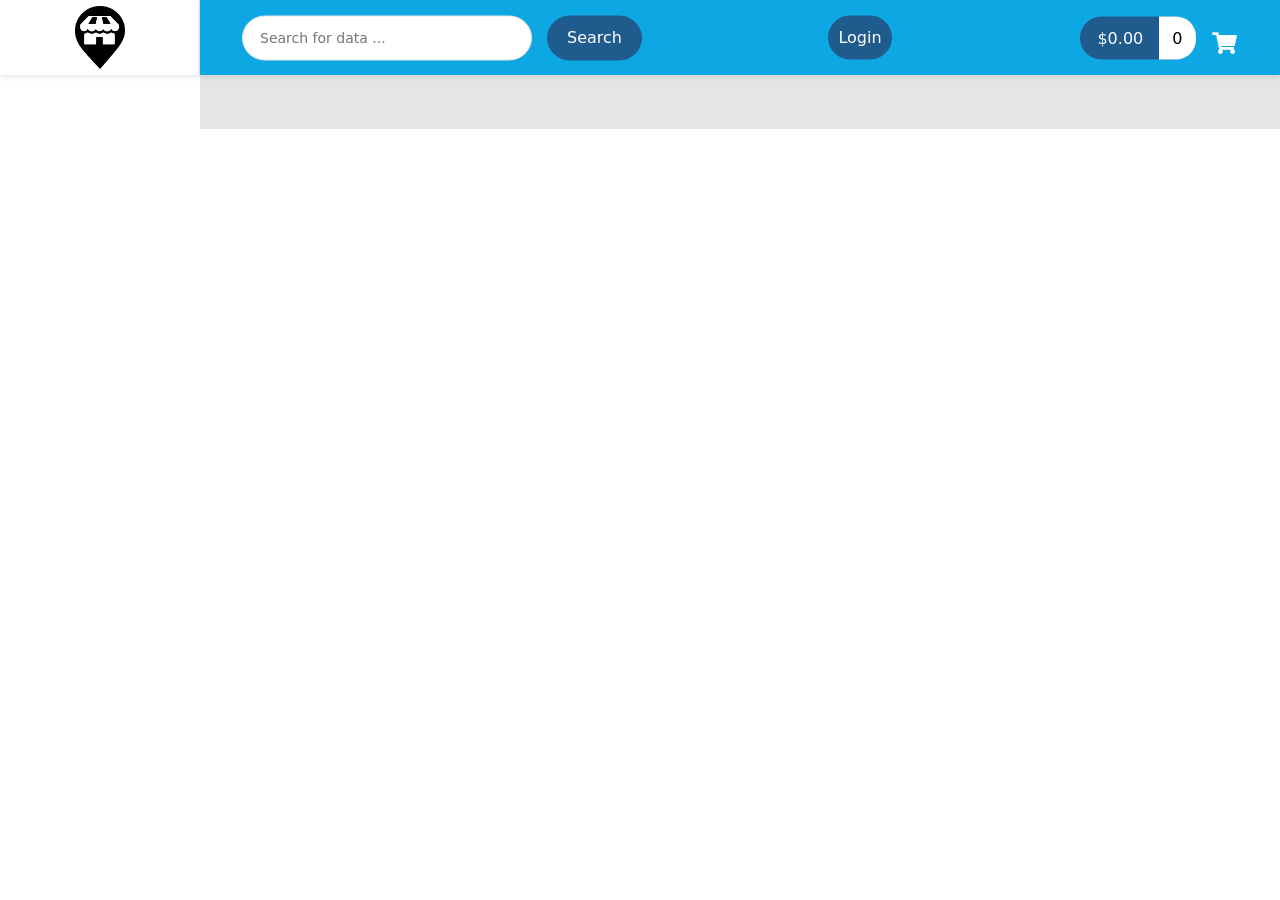
==== commit a564f871: "Auto-generated commit [ci skip]" ====
--- a/index.html
+++ b/index.html
@@ -2,7 +2,7 @@
   <meta charset="utf-8">
   <meta name="viewport" content="width=device-width, initial-scale=1">
   <title>AngularSandbox</title>
-  <base href="https://ttzv-training-repos.github.io/angular_sandbox/">
+  <base href="https://ttzv-training-repos.github.io/angular-sandbox/">
   <meta name="viewport" content="width=device-width, initial-scale=1">
   <link rel="icon" type="image/x-icon" href="favicon.ico">
 <style>@charset "UTF-8";*{margin:0;padding:0;box-sizing:border-box;}body{font-family:Poppins,sans-serif;font-weight:400;font-size:16px;line-height:1.625;color:#666;-webkit-font-smoothing:antialiased;-moz-osx-font-smoothing:grayscale;}:root{--bs-blue:#0d6efd;--bs-indigo:#6610f2;--bs-purple:#6f42c1;--bs-pink:#d63384;--bs-red:#dc3545;--bs-orange:#fd7e14;--bs-yellow:#ffc107;--bs-green:#198754;--bs-teal:#20c997;--bs-cyan:#0dcaf0;--bs-white:#fff;--bs-gray:#6c757d;--bs-gray-dark:#343a40;--bs-gray-100:#f8f9fa;--bs-gray-200:#e9ecef;--bs-gray-300:#dee2e6;--bs-gray-400:#ced4da;--bs-gray-500:#adb5bd;--bs-gray-600:#6c757d;--bs-gray-700:#495057;--bs-gray-800:#343a40;--bs-gray-900:#212529;--bs-primary:#0d6efd;--bs-secondary:#6c757d;--bs-success:#198754;--bs-info:#0dcaf0;--bs-warning:#ffc107;--bs-danger:#dc3545;--bs-light:#f8f9fa;--bs-dark:#212529;--bs-primary-rgb:13,110,253;--bs-secondary-rgb:108,117,125;--bs-success-rgb:25,135,84;--bs-info-rgb:13,202,240;--bs-warning-rgb:255,193,7;--bs-danger-rgb:220,53,69;--bs-light-rgb:248,249,250;--bs-dark-rgb:33,37,41;--bs-white-rgb:255,255,255;--bs-black-rgb:0,0,0;--bs-body-rgb:33,37,41;--bs-font-sans-serif:system-ui,-apple-system,"Segoe UI",Roboto,"Helvetica Neue",Arial,"Noto Sans","Liberation Sans",sans-serif,"Apple Color Emoji","Segoe UI Emoji","Segoe UI Symbol","Noto Color Emoji";--bs-font-monospace:SFMono-Regular,Menlo,Monaco,Consolas,"Liberation Mono","Courier New",monospace;--bs-gradient:linear-gradient(180deg,#ffffff26,#fff0);--bs-body-font-family:var(--bs-font-sans-serif);--bs-body-font-size:1rem;--bs-body-font-weight:400;--bs-body-line-height:1.5;--bs-body-color:#212529;--bs-body-bg:#fff;}*,:after,:before{box-sizing:border-box;}@media (prefers-reduced-motion:no-preference){:root{scroll-behavior:smooth;}}body{margin:0;font-family:var(--bs-body-font-family);font-size:var(--bs-body-font-size);font-weight:var(--bs-body-font-weight);line-height:var(--bs-body-line-height);color:var(--bs-body-color);text-align:var(--bs-body-text-align);background-color:var(--bs-body-bg);-webkit-text-size-adjust:100%;-webkit-tap-highlight-color:transparent;}</style><link rel="stylesheet" href="styles.3f6d87e1333d34ff8806.css" media="print" onload="this.media='all'"><noscript><link rel="stylesheet" href="styles.3f6d87e1333d34ff8806.css"></noscript></head>
